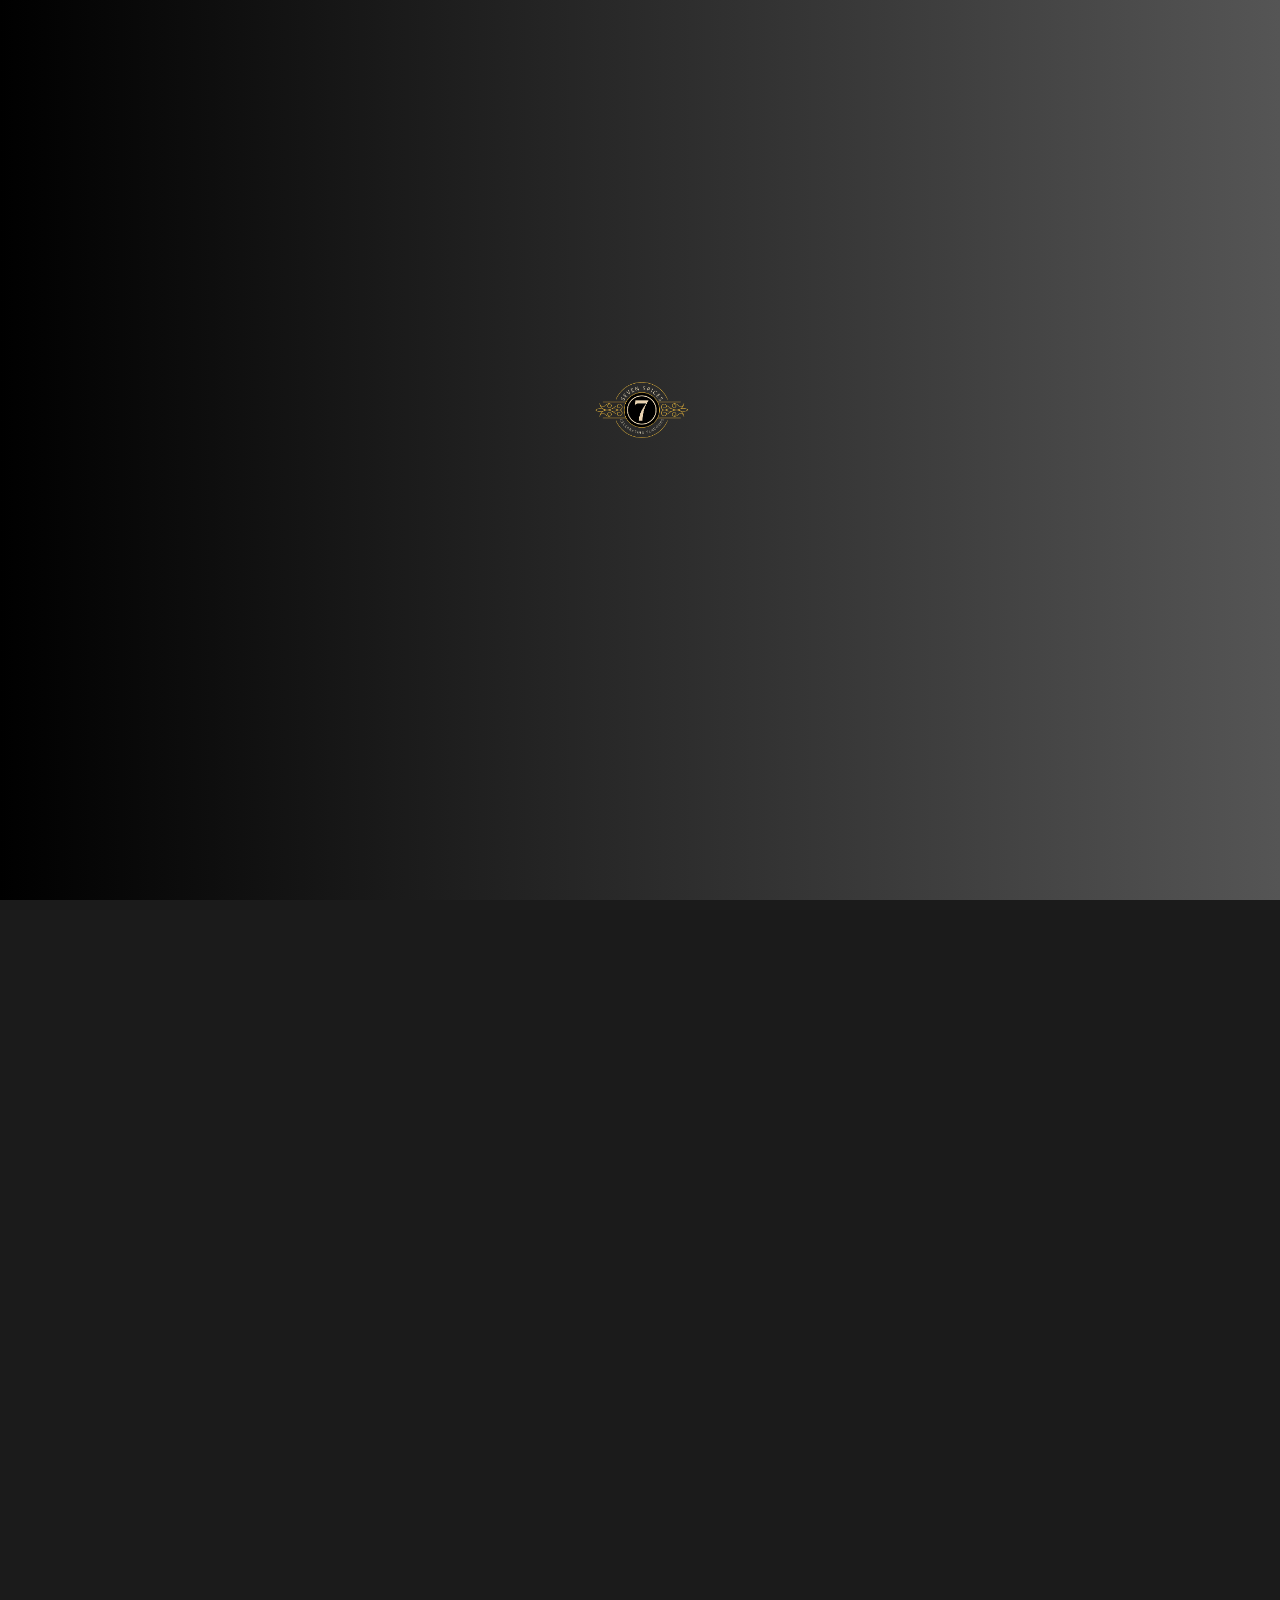
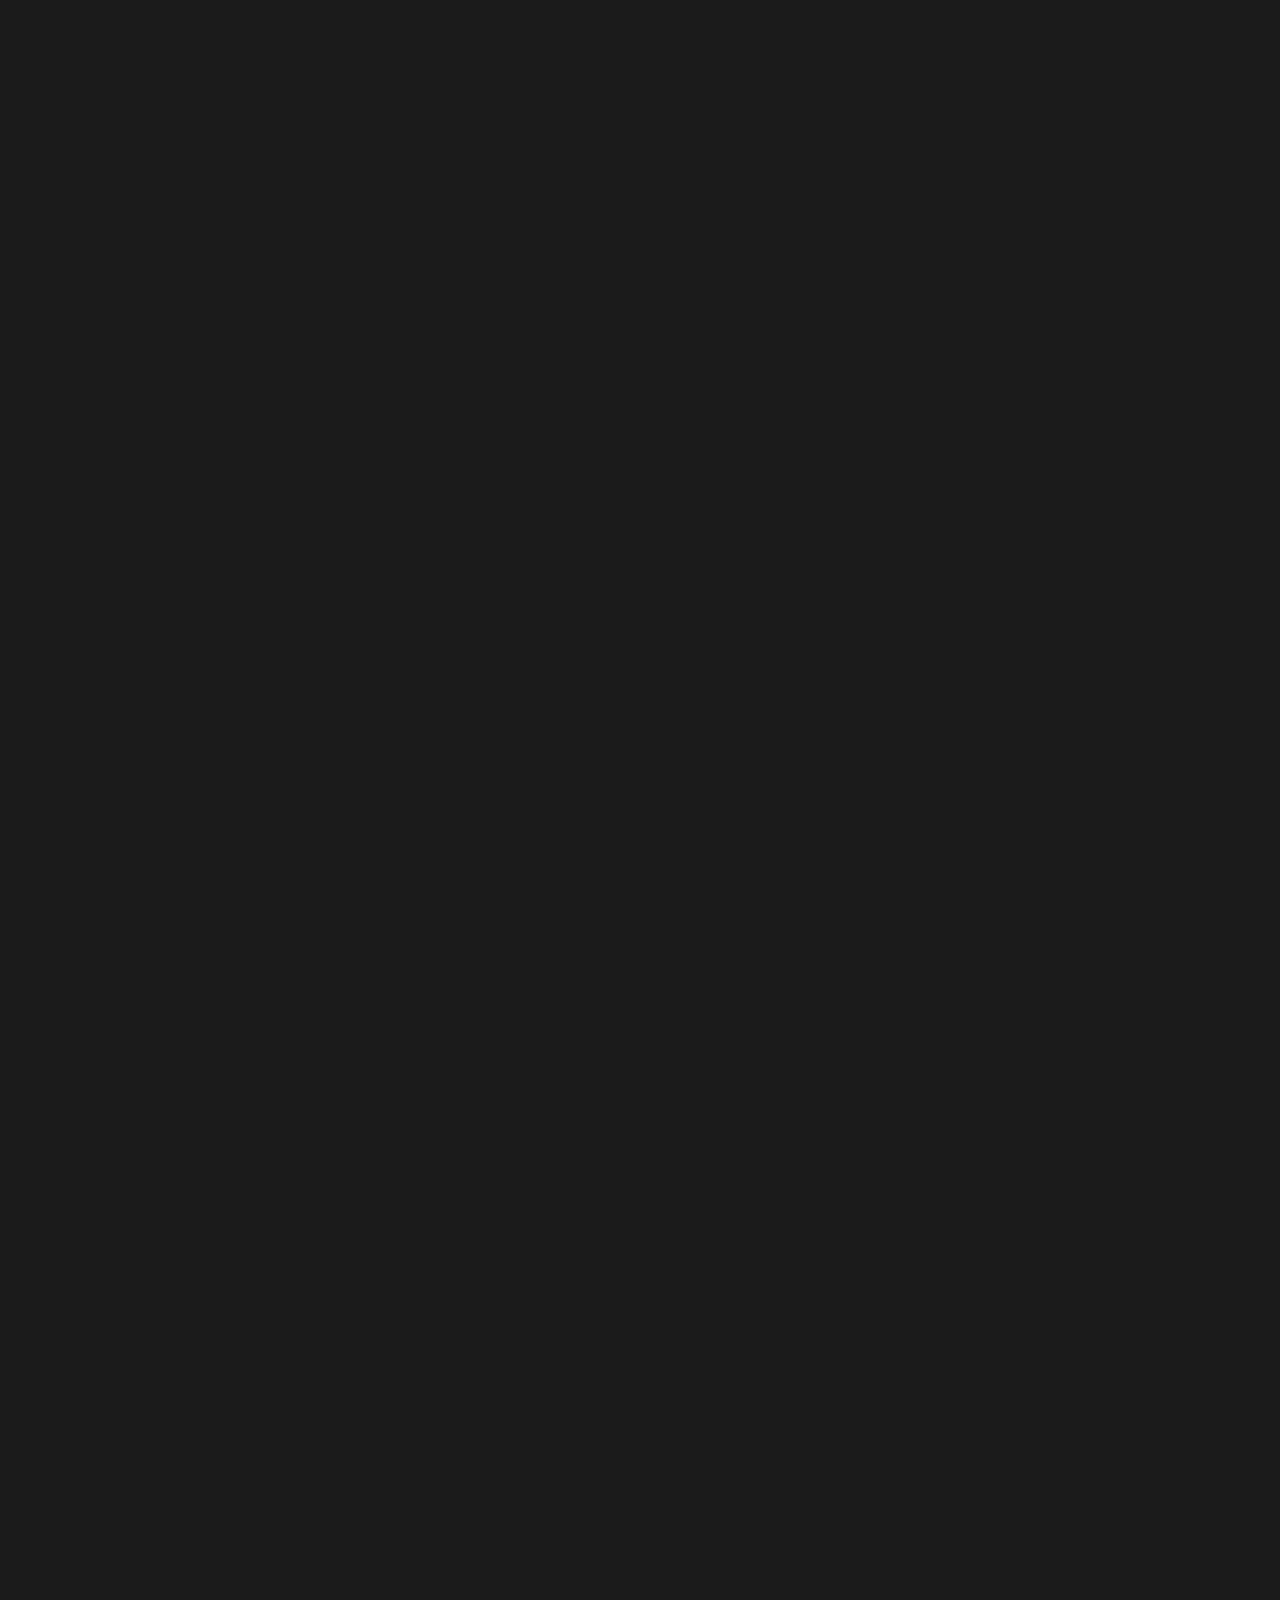
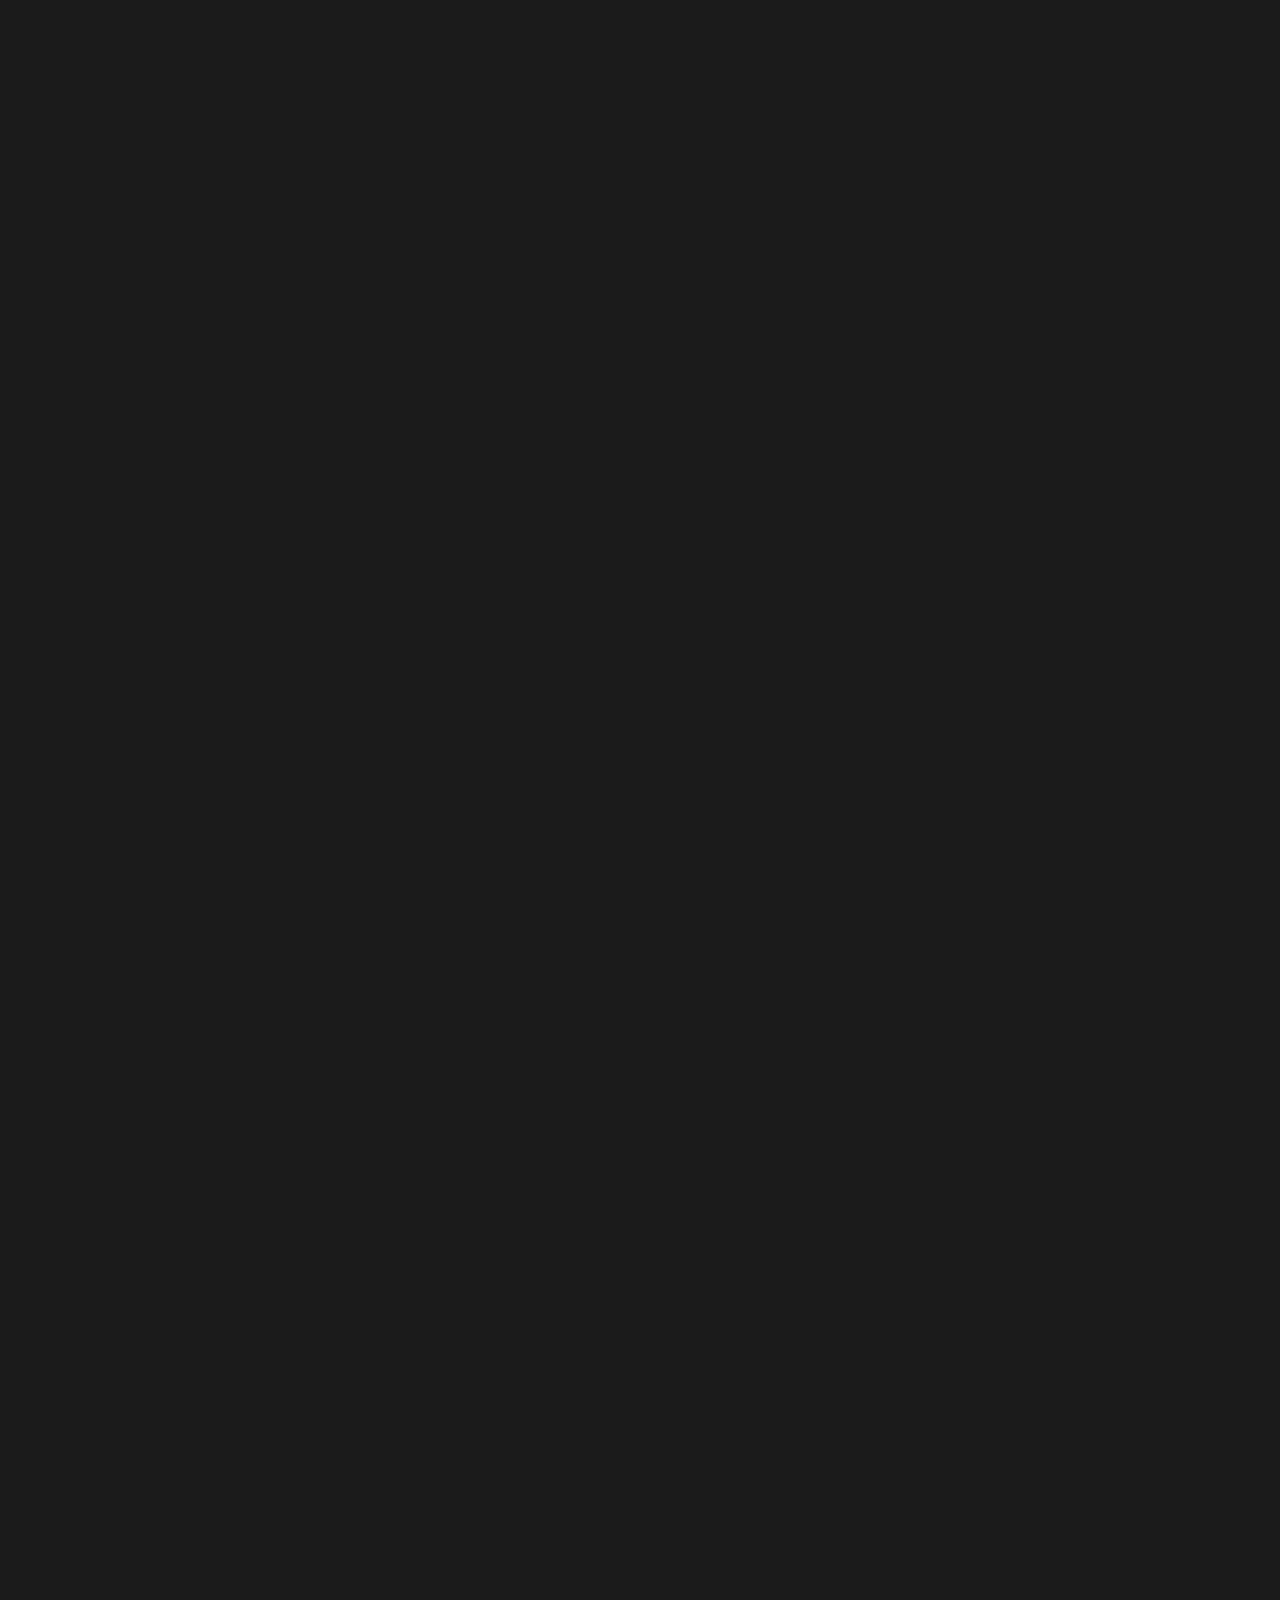
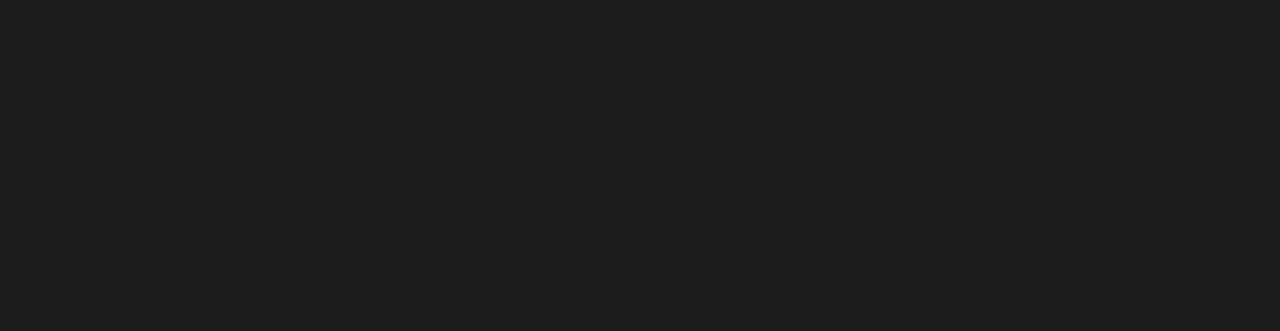
==== 7/index.html @ 9b283349 "php file added" ====
<!DOCTYPE html>
<html lang="en">



<head>
    <!-- Meta -->
    <meta charset="utf-8">
    <meta http-equiv="X-UA-Compatible" content="IE=edge">
    <meta name="viewport" content="width=device-width, initial-scale=1, maximum-scale=1">
    <meta name="keywords" content="seven spices restaurant kazhakootam, seven spices kazhakootam, kazhakootam restaurants,Catering  Services,Catering  Services in Thiruvananthapuram,Catering  Services in Kazhakkoottam, Canteen Services, Canteen Services in Thiruvananthapuram, Canteen Services in kazhakootam, Mess Services , Mess Services in Thiruvananthapuram, mess Services in kazhakootam restaurants in kazhakootam, seven spices indian restaurant, seven spices cuisine, seven spices menu, seven spices restaurant reviews, seven spices kazhakootam menu, seven spices kerala cuisine, seven spices restaurant location, seven spices restaurant timings, seven spices restaurant food, seven spices restaurant dishes, seven spices restaurant food quality, seven spices restaurant ambiance, seven spices restaurant service, seven spices restaurant pricing, seven spices restaurant customer reviews">
    <meta name="description" content="Experience the flavors of India at Seven Spices Restaurant in Kazhakootam. Savor authentic dishes made with the finest spices and ingredients. Our menu offers a delightful culinary journey through the diverse regional cuisines of India. Book your table now for an unforgettable dining experience.">
    <meta name="author" content="">

    <!-- Title  -->
    <title>Seven Spices Restaurants </title>

 <!-- Favicon -->
 <link rel="shortcut icon" href="assets/img/fav.png" title="Favicon" sizes="16x16">

 <!-- bootstrap 5 -->
 <link rel="stylesheet" href="./common/assets/css/lib/bootstrap.min.css">

 <!-- bootstrap 5 rtl -->
 <!-- <link rel="stylesheet" href="../common/assets/css/lib/bootstrap.rtl.min.css"> -->

 <!-- font family -->
 <link href="https://fonts.googleapis.com/css2?family=Josefin+Sans:ital,wght@0,100..700;1,100..700&amp;display=swap" rel="stylesheet">
 <link href="https://fonts.googleapis.com/css2?family=Oswald:wght@200..700&amp;display=swap" rel="stylesheet">
 
 <!-- fontawesome icons  -->
 <link rel="stylesheet" href="./common/assets/css/lib/all.css">
 <!-- animate css  -->
 <link rel="stylesheet" href="./common/assets/css/lib/animate.css">
 <!-- fancybox popup  -->
 <link rel="stylesheet" href="./common/assets/css/lib/jquery.fancybox.css">
 <!-- lity popup  -->
 <link rel="stylesheet" href="./common/assets/css/lib/lity.css">
 <!-- swiper slider  -->
 <link rel="stylesheet" href="./common/assets/css/lib/swiper8.min.css">

 <!-- common style -->
 <link rel="stylesheet" href="./common/assets/css/common_style.css">
 <!-- home style -->
 <!-- home style -->
 <link rel="stylesheet" href="./assets/css/home_1_style.css">
 <link rel="stylesheet" href="./assets/css/home_2_style.css">
 <link rel="stylesheet" href="./assets/css/inner_pages.css">
 <link rel="stylesheet" href="https://cdnjs.cloudflare.com/ajax/libs/font-awesome/6.5.2/css/all.min.css">
 

    <script>
        window.ga = window.ga || function() {
          (ga.q = ga.q || []).push(arguments)
        };
        ga.l = +new Date;
        ga('create', 'UA-105392568-1', 'auto');
        ga('send', 'pageview');
    </script>

</head>

<body class="home-st1 ">

    <canvas class="banner_canvas" id="canvas_banner"></canvas>

    <!-- ====== Start Loading ====== -->

    <div class="loader-wrap">
        <svg viewBox="0 0 1000 1000" preserveAspectRatio="none" width="100%" height="100%">
            <defs>
              <linearGradient id="path-gradient" x1="0%" y1="0%" x2="100%" y2="0%">
                <stop offset="0%" style="stop-color: #000" />
                <stop offset="100%" style="stop-color: #555" />
              </linearGradient>
            </defs>
            <path id="svg" d="M0,1005S175,995,500,995s500,5,500,5V0H0Z" fill="url(#path-gradient)"></path>
        </svg>

        <div class="loader-wrap-heading">
            <div class="load-logo cont mb-50">
                <img src="assets/img/7logo.png" alt="" class="">
            </div>
            <div class="load-text">
                <span>S</span>
                <span>E</span>
                <span>V</span>
                <span>E</span>
                <span>N</span>
                <span>
                    <span>S</span>
                    <span>P</span>
                    <span>I</span>
                    <span>C</span>
                    <span>E</span>
                    <span>S</span>
                </span>
               
            </div>
        </div>
    </div>


    <!--  Start fixed menu  -->
    <div class="fixed-menu">
        <div class="food-slider">
            <div class="swiper-wrapper">
                <div class="swiper-slide">
                    <a href="https://uithemez.com/i/restfolio/inner-pages/portfolio_single.html" class="dish-card">
                        <div class="img">
                            <img src="assets/img/menu_dishes/1.png" alt="">
                        </div>
                    </a>
                </div>
                <div class="swiper-slide">
                    <a href="https://uithemez.com/i/restfolio/inner-pages/portfolio_single.html" class="dish-card">
                        <div class="img">
                            <img src="assets/img/menu_dishes/5.png" alt="">
                        </div>
                    </a>
                </div>
                <div class="swiper-slide">
                    <a href="https://uithemez.com/i/restfolio/inner-pages/portfolio_single.html" class="dish-card">
                        <div class="img">
                            <img src="assets/img/menu_dishes/3.png" alt="">
                        </div>
                    </a>
                </div>
                <div class="swiper-slide">
                    <a href="https://uithemez.com/i/restfolio/inner-pages/portfolio_single.html" class="dish-card">
                        <div class="img">
                            <img src="assets/img/menu_dishes/4.png" alt="">
                        </div>
                    </a>
                </div>
                <div class="swiper-slide">
                    <a href="https://uithemez.com/i/restfolio/inner-pages/portfolio_single.html" class="dish-card">
                        <div class="img">
                            <img src="assets/img/menu_dishes/2.png" alt="">
                        </div>
                    </a>
                </div>
            </div>
        </div>
        <div class="food-text-slider">
            <div class="swiper-wrapper">
                <div class="swiper-slide">
                    <div class="text-card">
                        <h2> coffee </h2>
                    </div>
                </div>
                <div class="swiper-slide">
                    <div class="text-card">
                        <h2> Pepsi </h2>
                    </div>
                </div>
                <div class="swiper-slide">
                    <div class="text-card">
                        <h2> coffee </h2>
                    </div>
                </div>
                <div class="swiper-slide">
                    <div class="text-card">
                        <h2> coffee </h2>
                    </div>
                </div>
                <div class="swiper-slide">
                    <div class="text-card">
                        <h2> coffee </h2>
                    </div>
                </div>
            </div>
        </div>
        <div class="swiper-button-prev"></div>
        <div class="swiper-button-next"></div>
        <div class="circle"></div>
        <span class="clss"><i class="fas fa-times-circle"></i></span>
    </div>
    <!--  End fixed menu  -->


    <div id="scrollsmoother-container">


        <!--  Start navbar  -->
        <div class="tc-topNav-st2">
            <div class="container-fluid">
                <div class="row align-items-center">
                    <div class="col-lg-6">
                        <p class="welcome"> Welcome to our Seven Spices restaurant </p>
                    </div>
                    <div class="col-lg-6">
                        <div class="social-side justify-content-lg-end">
                            <div class="social-links text-center text-lg-end">
                                <a target="_blank" href="https://www.facebook.com/people/Seven-Spices/61556291807934/"> <i class="fab fa-facebook-f"></i> </a>
                             
                                <a target="_blank" href="https://www.instagram.com/7.spicesrestaurant/"> <i class="fab fa-instagram"></i> </a>
                               
                            </div>
                            <a href="#" class="butn bg-light2 cr-dark1 rounded-pill size-1 hover-bg-brown1 ms-4 pt-12 pb-12"> <span> Book a Table + </span> </a>
                        </div>
                    </div>
                </div>
            </div>
        </div>
        <!-- ------------- -->
        <nav class="navbar navbar-expand-lg navbar-dark tc-navbar-st2">
            <div class="container-fluid">
                <button class="navbar-toggler" type="button" data-bs-toggle="collapse" data-bs-target="#navbarSupportedContent"
                    aria-controls="navbarSupportedContent" aria-expanded="false" aria-label="Toggle navigation">
                    <span class="navbar-toggler-icon"></span>
                </button>
                <div class="collapse navbar-collapse" id="navbarSupportedContent">
                    <ul class="navbar-nav me-auto sub-font">
                        <li class="nav-item dropdown">
                            <a class="nav-link " href="index.html">
                                Homes
                            </a>
        
                        </li>
                        <li class="nav-item dropdown">
                            <a class="nav-link " href="about.html" >
                               About
                            </a>
                          
                        </li>
                        <li class="nav-item">
                            <a class="nav-link" href="menu.html">Menu Card</a>
                        </li>
                      
                    </ul>
                </div>
                <div class="nav-icons">
                    <div class="menu-item">
                        <a class="nav-link side_menu_btn" href="contact.html"> Contact</a>
                    </div>
                </div>
            </div>
            <a href="#" class="float-logo">
                <img src="assets/img/7logo.png" alt="" class="logo">
                <img src="assets/img/logo_shap.png" alt="" class="bg">
            </a>
        </nav>
        <!--  End navbar  -->

        
        <!--  Start header  -->
        <header class="tc-header-st2">
            <div class="header-slider">
                <div class="swiper-wrapper">
                    <div class="swiper-slide">
                        <div class="slider-card">
                            <div class="img">
                                <img src="assets/img/Slider1.jpg" alt="" class="img-cover">
                            </div>
                            <div class="content-float">
                                <div class="container">
                                    <div class="info col-lg-8 mx-auto" data-swiper-parallax="-2000">
                                        <div class="hero-logo">
                                            <img src="assets/img/7logo.png" alt="">
                                        </div>
                                        <div class="text text-white my-5 fsz-20 px-lg-5 mx-lg-5"> “Feast with Friends: Our Tables Are Set, Your Story Begins”</div>
                                        <div class="btns">
                                            <a href="#" class="butn bg-brown1 text-white rounded-pill size-1 hover-bg-dark1 mx-2"> <span> About Us + </span> </a>
                                            <a href="#" class="butn bg-dark1 text-white rounded-pill size-1 hover-bg-brown1 mx-2"> <span> Contact Us + </span> </a>
                                        </div>
                                    </div>
                                </div>
                            </div>
                        </div>
                    </div>
                    <div class="swiper-slide">
                        <div class="slider-card">
                            <div class="img">
                                <img src="assets/img/Slider2.jpg" alt="" class="img-cover">
                            </div>
                            <div class="content-float">
                                <div class="container">
                                    <div class="info col-lg-8 mx-auto" data-swiper-parallax="-2000">
                                        <div class="hero-logo">
                                            <img src="assets/img/7logo.png" alt="">
                                        </div>
                                        <div class="text text-white my-5 fsz-20 px-lg-5 mx-lg-5"> Discover Culinary Delights: Our Irresistible Menu Awaits!</div>
                                        <div class="btns">
                                            <a href="#" class="butn bg-brown1 text-white rounded-pill size-1 hover-bg-dark1 mx-2"> <span> About Us + </span> </a>
                                            <a href="#" class="butn bg-dark1 text-white rounded-pill size-1 hover-bg-brown1 mx-2"> <span> Contact Us + </span> </a>
                                        </div>
                                    </div>
                                </div>
                            </div>
                        </div>
                    </div>
                </div>
                <div class="swiper-button-next"></div>
                <div class="swiper-button-prev"></div>
            </div>
        </header>
        <!--  End header  -->


        <!--Contents-->
        <main>

            <!--  Start services  -->
            <section class="tc-services-st2">
                <div class="container">
                    <div class="title text-center col-lg-7 mx-auto mb-50 wow fadeInUp slow" data-wow-delay="0.2s">
                        <h2 class="fsz-50 mb-20"> Our Services </h2>
                        <div class="icon icon-50 mx-auto">
                            <img src="assets/img/7spices_product/food_icon.png" alt="" class="img-contain">
                        </div>
                    </div>
                    <div class="services-slider wow fadeInUp slow" data-wow-delay="0.4s">
                        <div class="swiper-wrapper">
                            <div class="swiper-slide">
                                <a href="#" class="service-card">
                                    <h6 class="fsz-15 lh-5 pe-lg-5"> Hot & Sour Veg Soups </h6>
                                    <div class="img">
                                        <img src="assets/img/7spices_product/soups.jpg" alt="soups" class="img-cover">
                                    </div>
                                    <div class="more-wrapper">
                                        <span class="fsz-16"> Read More + </span>
                                        <div class="icon icon-50">
                                            <img src="assets/img/icons/sr1.svg" alt="">
                                        </div>
                                    </div>
                                </a>
                            </div>
                            <div class="swiper-slide">
                                <a href="#" class="service-card">
                                    <h6 class="fsz-15 lh-5 pe-lg-5"> Italian Chopped Salad</h6>
                                    <div class="img">
                                        <img src="assets/img/7spices_product/saldas.jpg" alt="" class="img-cover">
                                    </div>
                                    <div class="more-wrapper">
                                        <span class="fsz-16"> Read More + </span>
                                        <div class="icon icon-50">
                                            <img src="assets/img/icons/sr4.svg" alt="">
                                        </div>
                                    </div>
                                </a>
                            </div>
                            <div class="swiper-slide">
                                <a href="#" class="service-card">
                                    <h6 class="fsz-15 lh-5 pe-lg-5">Vegetable samosa & Non samosa</h6>
                                    <div class="img">
                                        <img src="assets/img/7spices_product/sam.jpg" alt="samosa" class="img-cover">
                                    </div>
                                    <div class="more-wrapper">
                                        <span class="fsz-16"> Read More + </span>
                                        <div class="icon icon-50">
                                            <img src="assets/img/icons/icon/samosa.png" alt="">
                                        </div>
                                    </div>
                                </a>
                            </div>
                            <div class="swiper-slide">
                                <a href="#" class="service-card">
                                    <h6 class="fsz-15 lh-5 pe-lg-5">french fries,chicken lollipop </h6>
                                    <div class="img">
                                        <img src="assets/img/7spices_product/lolipop.jpg" alt="" class="img-cover">
                                    </div>
                                    <div class="more-wrapper">
                                        <span class="fsz-16"> Read More + </span>
                                        <div class="icon icon-50">
                                            <img src="assets/img/icons/icon/chicken-leg.png" alt="">
                                        </div>
                                    </div>
                                </a>
                            </div>
                            <div class="swiper-slide">
                                <a href="#" class="service-card">
                                    <h6 class="fsz-15 lh-5 pe-lg-5"> Breads poratta </h6>
                                    <div class="img">
                                        <img src="assets/img/7spices_product/protta.jpg" alt="" class="img-cover">
                                    </div>
                                    <div class="more-wrapper">
                                        <span class="fsz-16"> Read More + </span>
                                        <div class="icon icon-50">
                                            <img src="assets/img/icons/icon/flat-bread.png" alt="">
                                        </div>
                                    </div>
                                </a>
                            </div>
                            <div class="swiper-slide">
                                <a href="#" class="service-card">
                                    <h6 class="fsz-15 lh-5 pe-lg-5"> Dosa  </h6>
                                    <div class="img">
                                        <img src="assets/img/7spices_product/dosa.jpg" alt="Dosa" class="img-cover">
                                    </div>
                                    <div class="more-wrapper">
                                        <span class="fsz-16"> Read More + </span>
                                        <div class="icon icon-50">
                                            <img src="assets/img/icons/icon/masala-dosa.png" alt="">
                                        </div>
                                    </div>
                                </a>
                            </div>
                            <div class="swiper-slide">
                                <a href="#" class="service-card">
                                    <h6 class="fsz-15 lh-5 pe-lg-5"> Meals, Chicken Briyani </h6>
                                    <div class="img">
                                        <img src="assets/img/7spices_product/briyani.jpg" alt="" class="img-cover">
                                    </div>
                                    <div class="more-wrapper">
                                        <span class="fsz-16"> Read More + </span>
                                        <div class="icon icon-50">
                                            <img src="assets/img/icons/icon/rice.png" alt="">
                                        </div>
                                    </div>
                                </a>
                            </div>
                            <div class="swiper-slide">
                                <a href="#" class="service-card">
                                    <h6 class="fsz-15 lh-5 pe-lg-5">Singapore Fried Rice </h6>
                                    <div class="img">
                                        <img src="assets/img/7spices_product/frenchfrieds.jpg" alt="" class="img-cover">
                                    </div>
                                    <div class="more-wrapper">
                                        <span class="fsz-16"> Read More + </span>
                                        <div class="icon icon-50">
                                            <img src="assets/img/icons/icon/french-fries.png" alt="">
                                        </div>
                                    </div>
                                </a>
                            </div>
                            <div class="swiper-slide">
                                <a href="#" class="service-card">
                                    <h6 class="fsz-15 lh-5 pe-lg-5"> Egg Curry </h6>
                                    <div class="img">
                                        <img src="assets/img/7spices_product/egg.jpg" alt="Egg Curry" class="img-cover">
                                    </div>
                                    <div class="more-wrapper">
                                        <span class="fsz-16"> Read More + </span>
                                        <div class="icon icon-50">
                                            <img src="assets/img/icons/icon/egg.png" alt="">
                                        </div>
                                    </div>
                                </a>
                            </div>
                          
                            <div class="swiper-slide">
                                <a href="#" class="service-card">
                                    <h6 class="fsz-15 lh-5 pe-lg-5"> Fried Rice </h6>
                                    <div class="img">
                                        <img src="assets/img/7spices_product/friedrice.jpg" alt=" Fried Rice " class="img-cover">
                                    </div>
                                    <div class="more-wrapper">
                                        <span class="fsz-16"> Read More + </span>
                                        <div class="icon icon-50">
                                            <img src="assets/img/icons/icon/minced-meat.png" alt="">
                                        </div>
                                    </div>
                                </a>
                            </div>
                            <div class="swiper-slide">
                                <a href="#" class="service-card">
                                    <h6 class="fsz-15 lh-5 pe-lg-5"> Juice </h6>
                                    <div class="img">
                                        <img src="assets/img/7spices_product/juice.jpg" alt="Juice" class="img-cover">
                                    </div>
                                    <div class="more-wrapper">
                                        <span class="fsz-16"> Read More + </span>
                                        <div class="icon icon-50">
                                            <img src="assets/img/icons/icon/orange-juice.png" alt="">
                                        </div>
                                    </div>
                                </a>
                            </div>
                           
                            <div class="swiper-slide">
                                <a href="#" class="service-card">
                                    <h6 class="fsz-15 lh-5 pe-lg-5"> Meals </h6>
                                    <div class="img">
                                        <img src="assets/img/7spices_product/melas.jpg" alt="Meals" class="img-cover">
                                    </div>
                                    <div class="more-wrapper">
                                        <span class="fsz-16"> Read More + </span>
                                        <div class="icon icon-50">
                                            <img src="assets/img/icons/icon/meals.png" alt="">
                                        </div>
                                    </div>
                                </a>
                            </div>
                            <div class="swiper-slide">
                                <a href="#" class="service-card">
                                    <h6 class="fsz-15 lh-5 pe-lg-5"> noodles </h6>
                                    <div class="img">
                                        <img src="assets/img/7spices_product/noodles.jpg" alt="noodles" class="img-cover">
                                    </div>
                                    <div class="more-wrapper">
                                        <span class="fsz-16"> Read More + </span>
                                        <div class="icon icon-50">
                                            <img src="assets/img/icons/icon/noodles.png" alt="">
                                        </div>
                                    </div>
                                </a>
                            </div>
                          
                           
                            
                        </div>
                        <div class="slider-controls df-center">
                            <div class="swiper-prev"> <i class="fal fa fa-long-arrow-left"></i> </div>
                            <div class="swiper-pagination swiper-pagination-light"></div>
                            <div class="swiper-next"> <i class="fal fa fa-long-arrow-right"></i> </div>
                        </div>
                    </div>
                </div>
                <img src="assets/img/vec2.svg" alt="" class="vec2">
            </section>
            <!--  End services  -->


            <!--  Start clients  -->
            <section class="tc-clients-st2">
                <div class="title wow fadeIn slow" data-wow-delay="0.2s"> 
                    <span class="txt">Our Special Menus </span>
                </div>
              
                <div class="lines"><span></span><span></span><span></span><span></span></div>
            </section>
            <!--  End clients  -->


            <!--  Start menus  -->
            <section class="tc-menus-st2">
                <div class="container">
                    <div class="title text-center col-lg-6 mx-auto mb-50 wow fadeInUp slow" data-wow-delay="0.2s">
                        <div class="icon icon-50 mx-auto">
                            <img src="assets/img/icons/icon/orange-juice.png" alt="" class="img-contain">
                        </div>
                        <h2 class="fsz-50 mt-15">  </h2>
                        <div class="text fsz-16 mt-20"> Proin at lorem justo. Sed maximus risus hendrerit ipsum sodales, vel consequat dui ultrices. Vestibulum ante ipsum primis in faucibus orci luctus. </div>
                    </div>
                    <ul class="nav nav-pills wow fadeInUp slow" data-wow-delay="0.2s" id="pills-tab" role="tablist">
                        <!-- <li class="nav-item" role="presentation">
                            <button class="nav-link active" id="pills-tab1-tab" data-bs-toggle="pill" data-bs-target="#pills-tab">All</button>
                        </li> -->
                        <li class="nav-item" role="presentation">
                            <button class="nav-link" id="pills-tab2-tab" data-bs-toggle="pill" data-bs-target="#pills-tab1">BREAK FAST</button>
                        </li>
                        <li class="nav-item" role="presentation">
                            <button class="nav-link" id="pills-tab3-tab" data-bs-toggle="pill" data-bs-target="#pills-tab2">LUNCH</button>
                        </li>
                        <li class="nav-item" role="presentation">
                            <button class="nav-link" id="pills-tab4-tab" data-bs-toggle="pill" data-bs-target="#pills-tab3"> CHINESS</button>
                        </li>
                        <li class="nav-item" role="presentation">
                            <button class="nav-link" id="pills-tab5-tab" data-bs-toggle="pill" data-bs-target="#pills-tab4">JUICE</button>
                      </li>
                    </ul>
                    <div class="tab-content wow fadeInUp slow" data-wow-delay="0.2s" id="pills-tabContent">
                        
                        <div class="tab-pane fade show active" id="pills-tab4">
                            <div class="menu-list">
                                <a href="#" class="list-item">
                                    <div class="row align-items-center">
                                        <div class="col-lg-1 mb-auto">
                                            <span class="num sub-font"> 01. </span>
                                        </div>
                                        <div class="col-lg-4">
                                            <div class="main-inf">
                                                <div class="img">
                                                    <img src="assets/img/7spices_product/product/juice/fresh lime.jpg" alt="fresh lime" class="img-cover">
                                                </div>
                                                <div class="inf">
                                                    <h6 class="fsz-20 mb-15"> FRESH LIME  </h6>
                                                   
                                                </div>
                                            </div>
                                        </div>
                                        <div class="col-lg-5">
                                            <div class="cont text-lg-center">
                                                <!-- <p class="fsz-16"> Streamed milk, Water, Dark coffee and Cholate </p> -->
                                            </div>
                                        </div>
                                        <div class="col-lg-2">
                                            <div class="price">
                                                <div class="new-price fsz-24 text-white"> $20.00 </div>
                                                <div class="old-price fsz-16 text-decoration-line-through"> $30.00 </div>
                                            </div>
                                        </div>
                                    </div>
                                    <img src="assets/img/7spices_product/product/juice/fresh lime.jpg" alt="" class="float-img">
                                </a>
                                <a href="#" class="list-item">
                                    <div class="row align-items-center">
                                        <div class="col-lg-1 mb-auto">
                                            <span class="num sub-font"> 02. </span>
                                        </div>
                                        <div class="col-lg-4">
                                            <div class="main-inf">
                                                <div class="img">
                                                    <img src="assets/img/7spices_product/product/juice/grape.jpg" alt="" class="img-cover">
                                                </div>
                                                <div class="inf">
                                                    <h6 class="fsz-20 mb-15"> GRAPE </h6>
                                                    <!-- <p class="fsz-16"> Lorem ipsum dolor sit amet, exand to consectetur </p> -->
                                                </div>
                                            </div>
                                        </div>
                                        <div class="col-lg-5">
                                            <div class="cont text-lg-center">
                                                <!-- <p class="fsz-16"> espresso with chilled milk, simple syrup, and ice cubes </p> -->
                                            </div>
                                        </div>
                                        <div class="col-lg-2">
                                            <div class="price">
                                                <div class="new-price fsz-24 text-white"> $60.00 </div>
                                                <div class="old-price fsz-16 text-decoration-line-through"> $60.00 </div>
                                            </div>
                                        </div>
                                    </div>
                                    <img src="assets/img/7spices_product/product/juice/watermelon.jpg" alt="" class="float-img">
                                </a>
                                <a href="#" class="list-item">
                                    <div class="row align-items-center">
                                        <div class="col-lg-1 mb-auto">
                                            <span class="num sub-font"> 03. </span>
                                        </div>
                                        <div class="col-lg-4">
                                            <div class="main-inf">
                                                <div class="img">
                                                    <img src="assets/img/7spices_product/product/juice/watermelon.jpg" alt="" class="img-cover">
                                                </div>
                                                <div class="inf">
                                                    <h6 class="fsz-20 mb-15"> WATERMELON </h6>
                                                    
                                                </div>
                                            </div>
                                        </div>
                                        <div class="col-lg-5">
                                            <div class="cont text-lg-center">
                                               
                                            </div>
                                        </div>
                                        <div class="col-lg-2">
                                            <div class="price">
                                                <div class="new-price fsz-24 text-white"> $40.00 </div>
                                                <div class="old-price fsz-16 text-decoration-line-through"> $45.00 </div>
                                                <div class="discount"> 20% Off </div>
                                            </div>
                                        </div>
                                    </div>
                                    <img src="assets/img/7spices_product/product/juice/watermelon.jpg" alt="" class="float-img">
                                </a>
                                <a href="#" class="list-item">
                                    <div class="row align-items-center">
                                        <div class="col-lg-1 mb-auto">
                                            <span class="num sub-font"> 04. </span>
                                        </div>
                                        <div class="col-lg-4">
                                            <div class="main-inf">
                                                <div class="img">
                                                    <img src="assets/img/7spices_product/product/juice/orange.jpg" alt="" class="img-cover">
                                                </div>
                                                <div class="inf">
                                                    <h6 class="fsz-20 mb-15"> ORANGE </h6>
                                                   
                                                </div>
                                            </div>
                                        </div>
                                        <div class="col-lg-5">
                                            <div class="cont text-lg-center">
                                            
                                            </div>
                                        </div>
                                        <div class="col-lg-2">
                                            <div class="price">
                                                <div class="new-price fsz-24 text-white"> $60.00 </div>
                                                <div class="old-price fsz-16 text-decoration-line-through"> $60.00 </div>
                                                <div class="discount bg-brown1"> Special </div>
                                            </div>
                                        </div>
                                    </div>
                                    <img src="assets/img/7spices_product/product/juice/orange.jpg" alt="" class="float-img">
                                </a>
                                <a href="#" class="list-item">
                                    <div class="row align-items-center">
                                        <div class="col-lg-1 mb-auto">
                                            <span class="num sub-font"> 05. </span>
                                        </div>
                                        <div class="col-lg-4">
                                            <div class="main-inf">
                                                <div class="img">
                                                    <img src="assets/img/7spices_product/product/juice/pineapple.jpg" alt="" class="img-cover">
                                                </div>
                                                <div class="inf">
                                                    <h6 class="fsz-20 mb-15">PINEAPPLE </h6>
                                                  
                                                </div>
                                            </div>
                                        </div>
                                        <div class="col-lg-5">
                                            <div class="cont text-lg-center">
                                       
                                            </div>
                                        </div>
                                        <div class="col-lg-2">
                                            <div class="price">
                                                <div class="new-price fsz-24 text-white"> $5.00 </div>
                                                <div class="old-price fsz-16 text-decoration-line-through"> $8.00 </div>
                                            </div>
                                        </div>
                                    </div>
                                    <img src="assets/img/7spices_product/product/juice/pineapple.jpg" alt="" class="float-img">
                                </a>
                            </div>
                            <div class="text-center mt-50">
                                <a href="#" class="butn bg-brown1 text-white rounded-pill size-1 hover-bg-dark1 mx-2"> <span> View all + </span> </a>
                            </div>
                        </div>
                        <div class="tab-pane fade" id="pills-tab1">
                            <div class="menu-list">
                                <a href="#" class="list-item">
                                    <div class="row align-items-center">
                                        <div class="col-lg-1 mb-auto">
                                            <span class="num sub-font"> 01. </span>
                                        </div>
                                        <div class="col-lg-4">
                                            <div class="main-inf">
                                                <div class="img">
                                                    <img src="assets/img/7spices_product/product/breakfast/dosa.jpg" alt="" class="img-cover">
                                                </div>
                                                <div class="inf">
                                                    <h6 class="fsz-20 mb-15">MASALA DOSA VADA </h6>
                                                   
                                                </div>
                                            </div>
                                        </div>
                                        <div class="col-lg-5">
                                            <div class="cont text-lg-center">
                                             
                                            </div>
                                        </div>
                                        <div class="col-lg-2">
                                            <div class="price">
                                                <div class="new-price fsz-24 text-white"> $70.00 </div>
                                                <div class="old-price fsz-16 text-decoration-line-through"> $70.00 </div>
                                            </div>
                                        </div>
                                    </div>
                                    <img src="assets/img/7spices_product/product/breakfast/dosa.jpg" alt="" class="float-img">
                                </a>
                                <a href="#" class="list-item">
                                    <div class="row align-items-center">
                                        <div class="col-lg-1 mb-auto">
                                            <span class="num sub-font"> 02. </span>
                                        </div>
                                        <div class="col-lg-4">
                                            <div class="main-inf">
                                                <div class="img">
                                                    <img src="assets/img/7spices_product/product/breakfast/puttu.jpg" alt="" class="img-cover">
                                                </div>
                                                <div class="inf">
                                                    <h6 class="fsz-20 mb-15"> PUTTU  </h6>
                                                   
                                                </div>
                                            </div>
                                        </div>
                                        <div class="col-lg-5">
                                            <div class="cont text-lg-center">
                                              
                                            </div>
                                        </div>
                                        <div class="col-lg-2">
                                            <div class="price">
                                                <div class="new-price fsz-24 text-white"> $2.00 </div>
                                                <div class="old-price fsz-16 text-decoration-line-through"> $4.00 </div>
                                            </div>
                                        </div>
                                    </div>
                                    <img src="assets/img/7spices_product/product/breakfast/puttu.jpg" alt="" class="float-img">
                                </a>
                                <a href="#" class="list-item">
                                    <div class="row align-items-center">
                                        <div class="col-lg-1 mb-auto">
                                            <span class="num sub-font"> 03. </span>
                                        </div>
                                        <div class="col-lg-4">
                                            <div class="main-inf">
                                                <div class="img">
                                                    <img src="assets/img/7spices_product/product/breakfast/idlly.jpg" alt="" class="img-cover">
                                                </div>
                                                <div class="inf">
                                                    <h6 class="fsz-20 mb-15"> IDLLY +VADA </h6>
                                                    
                                                </div>
                                            </div>
                                        </div>
                                        <div class="col-lg-5">
                                            <div class="cont text-lg-center">
                                              
                                            </div>
                                        </div>
                                        <div class="col-lg-2">
                                            <div class="price">
                                                <div class="new-price fsz-24 text-white"> $3.00 </div>
                                                <div class="old-price fsz-16 text-decoration-line-through"> $5.00 </div>
                                                <div class="discount"> 20% Off </div>
                                            </div>
                                        </div>
                                    </div>
                                    <img src="assets/img/7spices_product/product/breakfast/idlly.jpg" alt="" class="float-img">
                                </a>
                                <a href="#" class="list-item">
                                    <div class="row align-items-center">
                                        <div class="col-lg-1 mb-auto">
                                            <span class="num sub-font"> 04. </span>
                                        </div>
                                        <div class="col-lg-4">
                                            <div class="main-inf">
                                                <div class="img">
                                                    <img src="assets/img/7spices_product/product/breakfast/iddyapam.jpg" alt="" class="img-cover">
                                                </div>
                                                <div class="inf">
                                                    <h6 class="fsz-20 mb-15"> IDIYAPPAM </h6>
                                                  
                                                </div>
                                            </div>
                                        </div>
                                        <div class="col-lg-5">
                                            <div class="cont text-lg-center">
                                               
                                            </div>
                                        </div>
                                        <div class="col-lg-2">
                                            <div class="price">
                                                <div class="new-price fsz-24 text-white"> $4.00 </div>
                                                <div class="old-price fsz-16 text-decoration-line-through"> $6.00 </div>
                                                <div class="discount bg-brown1"> Special </div>
                                            </div>
                                        </div>
                                    </div>
                                    <img src="assets/img/7spices_product/product/breakfast/iddyapam.jpg" alt="" class="float-img">
                                </a>
                                <a href="#" class="list-item">
                                    <div class="row align-items-center">
                                        <div class="col-lg-1 mb-auto">
                                            <span class="num sub-font"> 05. </span>
                                        </div>
                                        <div class="col-lg-4">
                                            <div class="main-inf">
                                                <div class="img">
                                                    <img src="assets/img/7spices_product/product/breakfast/appam.jpg" alt="" class="img-cover">
                                                </div>
                                                <div class="inf">
                                                    <h6 class="fsz-20 mb-15"> APPAM </h6>
                                                   
                                                </div>
                                            </div>
                                        </div>
                                        <div class="col-lg-5">
                                            <div class="cont text-lg-center">
                                               
                                            </div>
                                        </div>
                                        <div class="col-lg-2">
                                            <div class="price">
                                                <div class="new-price fsz-24 text-white"> $5.00 </div>
                                                <div class="old-price fsz-16 text-decoration-line-through"> $8.00 </div>
                                            </div>
                                        </div>
                                    </div>
                                    <img src="assets/img/7spices_product/product/breakfast/appam.jpg" alt="" class="float-img">
                                </a>
                            </div>
                            <div class="text-center mt-50">
                                <a href="#" class="butn bg-brown1 text-white rounded-pill size-1 hover-bg-dark1 mx-2"> <span> View all coffee + </span> </a>
                            </div>
                        </div>
                        <div class="tab-pane fade" id="pills-tab2">
                            <div class="menu-list">
                                <a href="#" class="list-item">
                                    <div class="row align-items-center">
                                        <div class="col-lg-1 mb-auto">
                                            <span class="num sub-font"> 01. </span>
                                        </div>
                                        <div class="col-lg-4">
                                            <div class="main-inf">
                                                <div class="img">
                                                    <img src="assets/img/7spices_product/product/meals/meals.jpg" alt="" class="img-cover">
                                                </div>
                                                <div class="inf">
                                                    <h6 class="fsz-20 mb-15">VEG MEALS </h6>
                                                  
                                                </div>
                                            </div>
                                        </div>
                                        <div class="col-lg-5">
                                            <div class="cont text-lg-center">
                                                <!-- <p class="fsz-16"> Streamed milk, Water, Dark coffee and Cholate </p> -->
                                            </div>
                                        </div>
                                        <div class="col-lg-2">
                                            <div class="price">
                                                <div class="new-price fsz-24 text-white"> $70.00 </div>
                                                <div class="old-price fsz-16 text-decoration-line-through"> $70.00 </div>
                                            </div>
                                        </div>
                                    </div>
                                    <img src="assets/img/7spices_product/product/meals/meals.jpg" alt="" class="float-img">
                                </a>
                                <a href="#" class="list-item">
                                    <div class="row align-items-center">
                                        <div class="col-lg-1 mb-auto">
                                            <span class="num sub-font"> 02. </span>
                                        </div>
                                        <div class="col-lg-4">
                                            <div class="main-inf">
                                                <div class="img">
                                                    <img src="assets/img/7spices_product/product/meals/kappa and fish.jpg" alt="" class="img-cover">
                                                </div>
                                                <div class="inf">
                                                    <h6 class="fsz-20 mb-15"> KAPPA FISH CURRY </h6>
                                                   
                                                </div>
                                            </div>
                                        </div>
                                        <div class="col-lg-5">
                                            <div class="cont text-lg-center">
                                             
                                            </div>
                                        </div>
                                        <div class="col-lg-2">
                                            <div class="price">
                                                <div class="new-price fsz-24 text-white"> $69.00 </div>
                                                <div class="old-price fsz-16 text-decoration-line-through"> $69.00 </div>
                                            </div>
                                        </div>
                                    </div>
                                    <img src="assets/img/7spices_product/product/meals/kappa and fish.jpg" alt="" class="float-img">
                                </a>
                                <a href="#" class="list-item">
                                    <div class="row align-items-center">
                                        <div class="col-lg-1 mb-auto">
                                            <span class="num sub-font"> 03. </span>
                                        </div>
                                        <div class="col-lg-4">
                                            <div class="main-inf">
                                                <div class="img">
                                                    <img src="assets/img/7spices_product/product/meals/rice gee.jpg" alt="" class="img-cover">
                                                </div>
                                                <div class="inf">
                                                    <h6 class="fsz-20 mb-15"> GHEE RICE</h6>
                                                  
                                                </div>
                                            </div>
                                        </div>
                                        <div class="col-lg-5">
                                            <div class="cont text-lg-center">
                                                
                                            </div>
                                        </div>
                                        <div class="col-lg-2">
                                            <div class="price">
                                                <div class="new-price fsz-24 text-white"> $110.00 </div>
                                                <div class="old-price fsz-16 text-decoration-line-through"> $120.00 </div>
                                              
                                            </div>
                                        </div>
                                    </div>
                                    <img src="assets/img/7spices_product/product/meals/rice gee.jpg" alt="" class="float-img">
                                </a>
                                <a href="#" class="list-item">
                                    <div class="row align-items-center">
                                        <div class="col-lg-1 mb-auto">
                                            <span class="num sub-font"> 04. </span>
                                        </div>
                                        <div class="col-lg-4">
                                            <div class="main-inf">
                                                <div class="img">
                                                    <img src="assets/img/7spices_product/product/meals/kappa briyani.jpg" alt="" class="img-cover">
                                                </div>
                                                <div class="inf">
                                                    <h6 class="fsz-20 mb-15">KAPPA BIRIYANI</h6>
                                                   
                                                </div>
                                            </div>
                                        </div>
                                        <div class="col-lg-5">
                                            <div class="cont text-lg-center">
                                           
                                            </div>
                                        </div>
                                        <div class="col-lg-2">
                                            <div class="price">
                                                <div class="new-price fsz-24 text-white"> $160.00 </div>
                                                <div class="old-price fsz-16 text-decoration-line-through"> $160.00 </div>
                                                <div class="discount bg-brown1"> Special </div>
                                            </div>
                                        </div>
                                    </div>
                                    <img src="assets/img/7spices_product/product/meals/kappa briyani.jpg" alt="" class="float-img">
                                </a>
                                <a href="#" class="list-item">
                                    <div class="row align-items-center">
                                        <div class="col-lg-1 mb-auto">
                                            <span class="num sub-font"> 05. </span>
                                        </div>
                                        <div class="col-lg-4">
                                            <div class="main-inf">
                                                <div class="img">
                                                    <img src="assets/img/7spices_product/product/meals/briyani.jpg" alt="" class="img-cover">
                                                </div>
                                                <div class="inf">
                                                    <h6 class="fsz-20 mb-15"> BIRIYANI </h6>
                                                   
                                                </div>
                                            </div>
                                        </div>
                                        <div class="col-lg-5">
                                            <div class="cont text-lg-center">
                                              
                                            </div>
                                        </div>
                                        <div class="col-lg-2">
                                            <div class="price">
                                                <div class="new-price fsz-24 text-white"> $130.00 </div>
                                                <div class="old-price fsz-16 text-decoration-line-through"> $150.00 </div>
                                            </div>
                                        </div>
                                    </div>
                                    <img src="assets/img/7spices_product/product/meals/briyani.jpg" alt="" class="float-img">
                                </a>
                            </div>
                            <div class="text-center mt-50">
                                <a href="#" class="butn bg-brown1 text-white rounded-pill size-1 hover-bg-dark1 mx-2"> <span> View all coffee + </span> </a>
                            </div>
                        </div>
                       
                        <div class="tab-pane fade" id="pills-tab3">
                            <div class="menu-list">
                                <a href="#" class="list-item">
                                    <div class="row align-items-center">
                                        <div class="col-lg-1 mb-auto">
                                            <span class="num sub-font"> 01. </span>
                                        </div>
                                        <div class="col-lg-4">
                                            <div class="main-inf">
                                                <div class="img">
                                                    <img src="assets/img/7spices_product/product/chines/chill chicken.jpg" alt="" class="img-cover">
                                                </div>
                                                <div class="inf">
                                                    <h6 class="fsz-20 mb-15"> CHILLY CHICKEN </h6>
                                                   
                                                </div>
                                            </div>
                                        </div>
                                        <div class="col-lg-5">
                                            <div class="cont text-lg-center">
                                            
                                            </div>
                                        </div>
                                        <div class="col-lg-2">
                                            <div class="price">
                                                <div class="new-price fsz-24 text-white"> $160.00 </div>
                                                <div class="old-price fsz-16 text-decoration-line-through"> $180.00 </div>
                                            </div>
                                        </div>
                                    </div>
                                    <img src="assets/img/7spices_product/product/chines/chill chicken.jpg" alt="" class="float-img">
                                </a>
                                <a href="#" class="list-item">
                                    <div class="row align-items-center">
                                        <div class="col-lg-1 mb-auto">
                                            <span class="num sub-font"> 02. </span>
                                        </div>
                                        <div class="col-lg-4">
                                            <div class="main-inf">
                                                <div class="img">
                                                    <img src="assets/img/7spices_product/product/chines/chill panner.jpg" alt="" class="img-cover">
                                                </div>
                                                <div class="inf">
                                                    <h6 class="fsz-20 mb-15"> PANEER BUTTER MASALA  </h6>
                                                    
                                                </div>
                                            </div>
                                        </div>
                                        <div class="col-lg-5">
                                            <div class="cont text-lg-center">
                                               
                                            </div>
                                        </div>
                                        <div class="col-lg-2">
                                            <div class="price">
                                                <div class="new-price fsz-24 text-white"> $140.00 </div>
                                                <div class="old-price fsz-16 text-decoration-line-through"> $155.00 </div>
                                            </div>
                                        </div>
                                    </div>
                                    <img src="assets/img/7spices_product/product/chines/chill panner.jpg" alt="" class="float-img">
                                </a>
                                <a href="#" class="list-item">
                                    <div class="row align-items-center">
                                        <div class="col-lg-1 mb-auto">
                                            <span class="num sub-font"> 03. </span>
                                        </div>
                                        <div class="col-lg-4">
                                            <div class="main-inf">
                                                <div class="img">
                                                    <img src="assets/img/7spices_product/product/chines/fried rice.jpg" alt="" class="img-cover">
                                                </div>
                                                <div class="inf">
                                                    <h6 class="fsz-20 mb-15"> MIXED FRIED RICE </h6>
                                                 
                                                </div>
                                            </div>
                                        </div>
                                        <div class="col-lg-5">
                                            <div class="cont text-lg-center">
                                               
                                            </div>
                                        </div>
                                        <div class="col-lg-2">
                                            <div class="price">
                                                <div class="new-price fsz-24 text-white"> $160.00 </div>
                                                <div class="old-price fsz-16 text-decoration-line-through"> $180.00 </div>
                                                <div class="discount"> 20% Off </div>
                                            </div>
                                        </div>
                                    </div>
                                    <img src="assets/img/7spices_product/product/chines/fried rice.jpg" alt="" class="float-img">
                                </a>
                                <a href="#" class="list-item">
                                    <div class="row align-items-center">
                                        <div class="col-lg-1 mb-auto">
                                            <span class="num sub-font"> 04. </span>
                                        </div>
                                        <div class="col-lg-4">
                                            <div class="main-inf">
                                                <div class="img">
                                                    <img src="assets/img/7spices_product/product/chines/gobi.jpg" alt="" class="img-cover">
                                                </div>
                                                <div class="inf">
                                                    <h6 class="fsz-20 mb-15">CHILLI GOBI (DRY/GRAVY) </h6>
                                                  
                                                </div>
                                            </div>
                                        </div>
                                        <div class="col-lg-5">
                                            <div class="cont text-lg-center">
                                                
                                            </div>
                                        </div>
                                        <div class="col-lg-2">
                                            <div class="price">
                                                <div class="new-price fsz-24 text-white"> $120.00 </div>
                                                <div class="old-price fsz-16 text-decoration-line-through"> $135.00 </div>
                                                <div class="discount bg-brown1"> Special </div>
                                            </div>
                                        </div>
                                    </div>
                                    <img src="assets/img/7spices_product/product/chines/gobi.jpg" alt="" class="float-img">
                                </a>
                                <a href="#" class="list-item">
                                    <div class="row align-items-center">
                                        <div class="col-lg-1 mb-auto">
                                            <span class="num sub-font"> 05. </span>
                                        </div>
                                        <div class="col-lg-4">
                                            <div class="main-inf">
                                                <div class="img">
                                                    <img src="assets/img/7spices_product/product/chines/noodles.jpg" alt="" class="img-cover">
                                                </div>
                                                <div class="inf">
                                                    <h6 class="fsz-20 mb-15">MIXED NOODLES  </h6>
                                                  
                                                </div>
                                            </div>
                                        </div>
                                        <div class="col-lg-5">
                                            <div class="cont text-lg-center">
                                               
                                            </div>
                                        </div>
                                        <div class="col-lg-2">
                                            <div class="price">
                                                <div class="new-price fsz-24 text-white"> $160.00 </div>
                                                <div class="old-price fsz-16 text-decoration-line-through"> $170.00 </div>
                                            </div>
                                        </div>
                                    </div>
                                    <img src="assets/img/7spices_product/product/chines/noodles.jpg" alt="" class="float-img">
                                </a>
                            </div>
                            <div class="text-center mt-50">
                                <a href="#" class="butn bg-brown1 text-white rounded-pill size-1 hover-bg-dark1 mx-2"> <span> View all + </span> </a>
                            </div>
                        </div>
                    </div>
                </div>
            </section>
            <!--  End menus  -->


   

            <!--  Start testimonials  -->
            <section class="tc-testimonials-st2">
                <div class="container wow fadeInUp slow" data-wow-delay="0.2s">
                    <div class="title mb-40">
                        <h2 class="col-lg-4 mx-auto"> <img src="assets/img/icons/qt.svg" alt="" class="icon"> What Client Says? </h2>
                    </div>
                    <div class="testimonials-slider">
                        <div class="swiper-wrapper">
                            <div class="swiper-slide">
                                <div class="info col-lg-8 mx-auto">
                                    <div class="main-text"> Nullam sit amet sem metus. Nam nec metus eudia viverra nec nibh. Donec euismod malesuada, quis egestas eget. Vivmus quam erat slliitudin. </div>
                                    <div class="user-inf">
                                        <div class="avatar">
                                            <img src="assets/img/avatar.jpg" alt="" class="img-cover">
                                        </div>
                                        <div class="inf">
                                            <h6 class="fsz-24 mb-2"> Liam Olivia </h6>
                                            <p class="cr-brown1"> Restaurant Clients </p>
                                        </div>
                                    </div>
                                </div>
                            </div>
                        </div>
                        <div class="swiper-button-prev"></div>
                        <div class="swiper-button-next"></div>
                    </div>
                </div>
                <img src="assets/img/testi_bg.png" alt="" class="shaps">
                <img src="assets/img/testi_lines.png" alt="" class="lines">
            </section>
            <!--  End testimonials  -->



        </main>
        <!--End-Contents-->

        <!--  Start footer  -->
        <footer class="tc-footer-st2">
            <div class="footer-links">
                <div class="container">
                    <div class="row">
                        <div class="col-lg-5">
                            <div class="links-group">
                                <h6 class="fsz-20 mb-30 mt-5 mt-lg-0"> Working Hours </h6>
                                <div class="row">
                                    <div class="col-lg-12">
                                        <ul class="links">
                                            <li> <a href="#"> <span class="txt text-uppercase"> Every Days </span> <br> <span> 7.00am – 11.00pm </span> </a> </li>
                                        </ul>
                                    </div>
                                   
                                </div>
                            </div>
                        </div>
                        <div class="col-lg-5">
                            <div class="links-group">
                                <h6 class="fsz-20 mb-30 mt-5 mt-lg-0"> Contact </h6>
                                <div class="row">
                                    <div class="col-lg-6">
                                        <ul class="links">
                                            <li> <a href="#"> <span>Seven Spices Attinkuzi,Kazhakkoottam PO,Landmark-Nippon Toyota Near Technopark TV  Thiruvananthapuram, Kerala 695581 </span> </a> </li>
                                        </ul>
                                    </div>
                                    <div class="col-lg-6">
                                        <ul class="links">
                                            <li> <a href="tel:+917510506449"> <span>+91 7510506449  </span> </a> </li>
                                            <li> <a href="tel:+04713506449"> <span> +0471 3506449</span> </a> </li>
                                        </ul>
                                    </div>
                                </div>
                            </div>
                        </div>
                        <div class="col-lg-2">
                            <div class="links-group">
                                <h6 class="fsz-20 mb-30 mt-5 mt-lg-0"> Social </h6>
                                <ul class="links">
                                    <li> <a href="https://www.facebook.com/7spicesrestaurant/"> Facebook </a> </li>
                                    <li> <a href="https://www.instagram.com/7.spicesrestaurant/"> Instagram </a> </li>
                                    
                                </ul>
                            </div>
                        </div>
                    </div>
                </div>
                <div class="lines"><span></span><span></span><span></span><span></span></div>
            </div>
            <div class="foot-suscribe">
                <div class="container">
                    <div class="row justify-content-center">
                        <div class="col-lg-8">
                            <a href="#" class="foot-logo th-150 mb-20">
                                <img src="assets/img/7logo.png" alt="">
                            </a>
                            <p class="fsz-16 px-lg-5 mx-lg-5">“A Symphony of Flavors in Every Dish!”</p>
                            <!-- <div class="from-group">
                                <input type="text" class="form-control" placeholder="Enter your email address...">
                                <a href="#" class="butn bg-brown1 text-white rounded-pill size-1 hover-bg-dark1"> <span> Subscribe Now + </span> </a>
                            </div> -->
                        </div>
                    </div>
                    <p> <a href="https://www.a2zalphabetsolutionz.com/" class="cr-brown1 mt-40">A2Z Alphabet Solutionz PVT Ltd.</a>© 2024. All Rights Reserved. </p>
                </div>
                <div class="lines"><span></span><span></span><span></span><span></span></div>
            </div>
            <img src="assets/img/vec3.png" alt="" class="shap">
        </footer>
        <!--  End footer  -->


    </div>


    <!--  Start to top button  -->
    <a href="#" class="to_top" id="to_top">
        <i class="fal fa fa-angle-up"></i>
    </a>
    <!--  End to top button  -->

    <!--  request  -->
    <script src="./common/assets/js/lib/jquery-3.0.0.min.js"></script>
    <script src="./common/assets/js/lib/jquery-migrate-3.0.0.min.js"></script>
    <script src="./common/assets/js/lib/bootstrap.bundle.min.js"></script>
    <script src="./common/assets/js/lib/wow.min.js"></script>
    <script src="./common/assets/js/lib/jquery.fancybox.js"></script>
    <script src="./common/assets/js/lib/lity.js"></script>
    <script src="./common/assets/js/lib/swiper8-bundle.min.js"></script>
    <script src="./common/assets/js/lib/jquery.waypoints.min.js"></script>
    <script src="./common/assets/js/lib/jquery.counterup.js"></script>
    <script src="./common/assets/js/lib/smoke.js"></script>
    <script src="./common/assets/js/lib/parallaxie.js"></script>
    <!-- === Gsap === -->
    <script src="./common/assets/js/gsap_lib/gsap.min.js"></script>
    <script src="./common/assets/js/gsap_lib/ScrollSmoother.min.js"></script>
    <script src="./common/assets/js/gsap_lib/ScrollTrigger.min.js"></script>
    <script src="./common/assets/js/gsap_lib/SplitText.min.js"></script>
    <!-- === common === -->
    <script src="./common/assets/js/common_js.js"></script>

    <!-- ===== home scripts ===== -->
    <script src="./assets/js/home_2_scripts.js"></script>

</body>



</html>
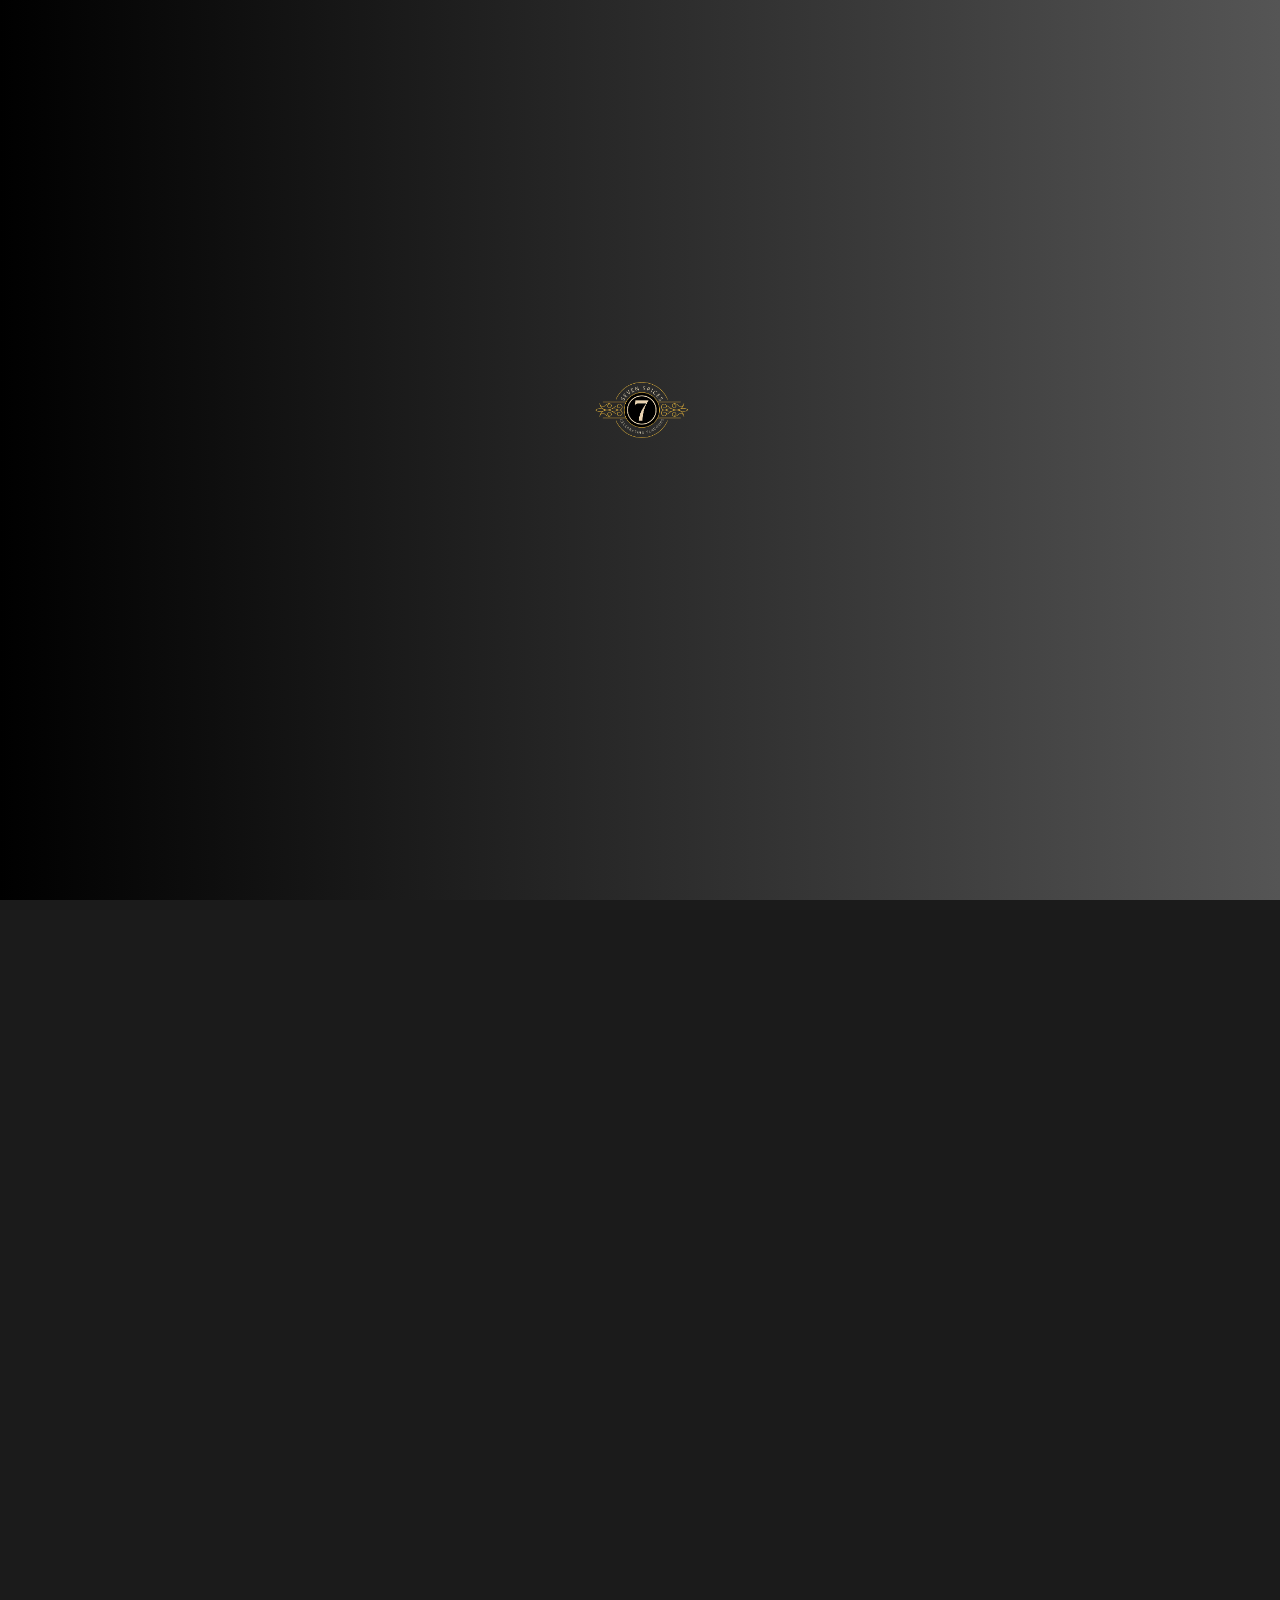
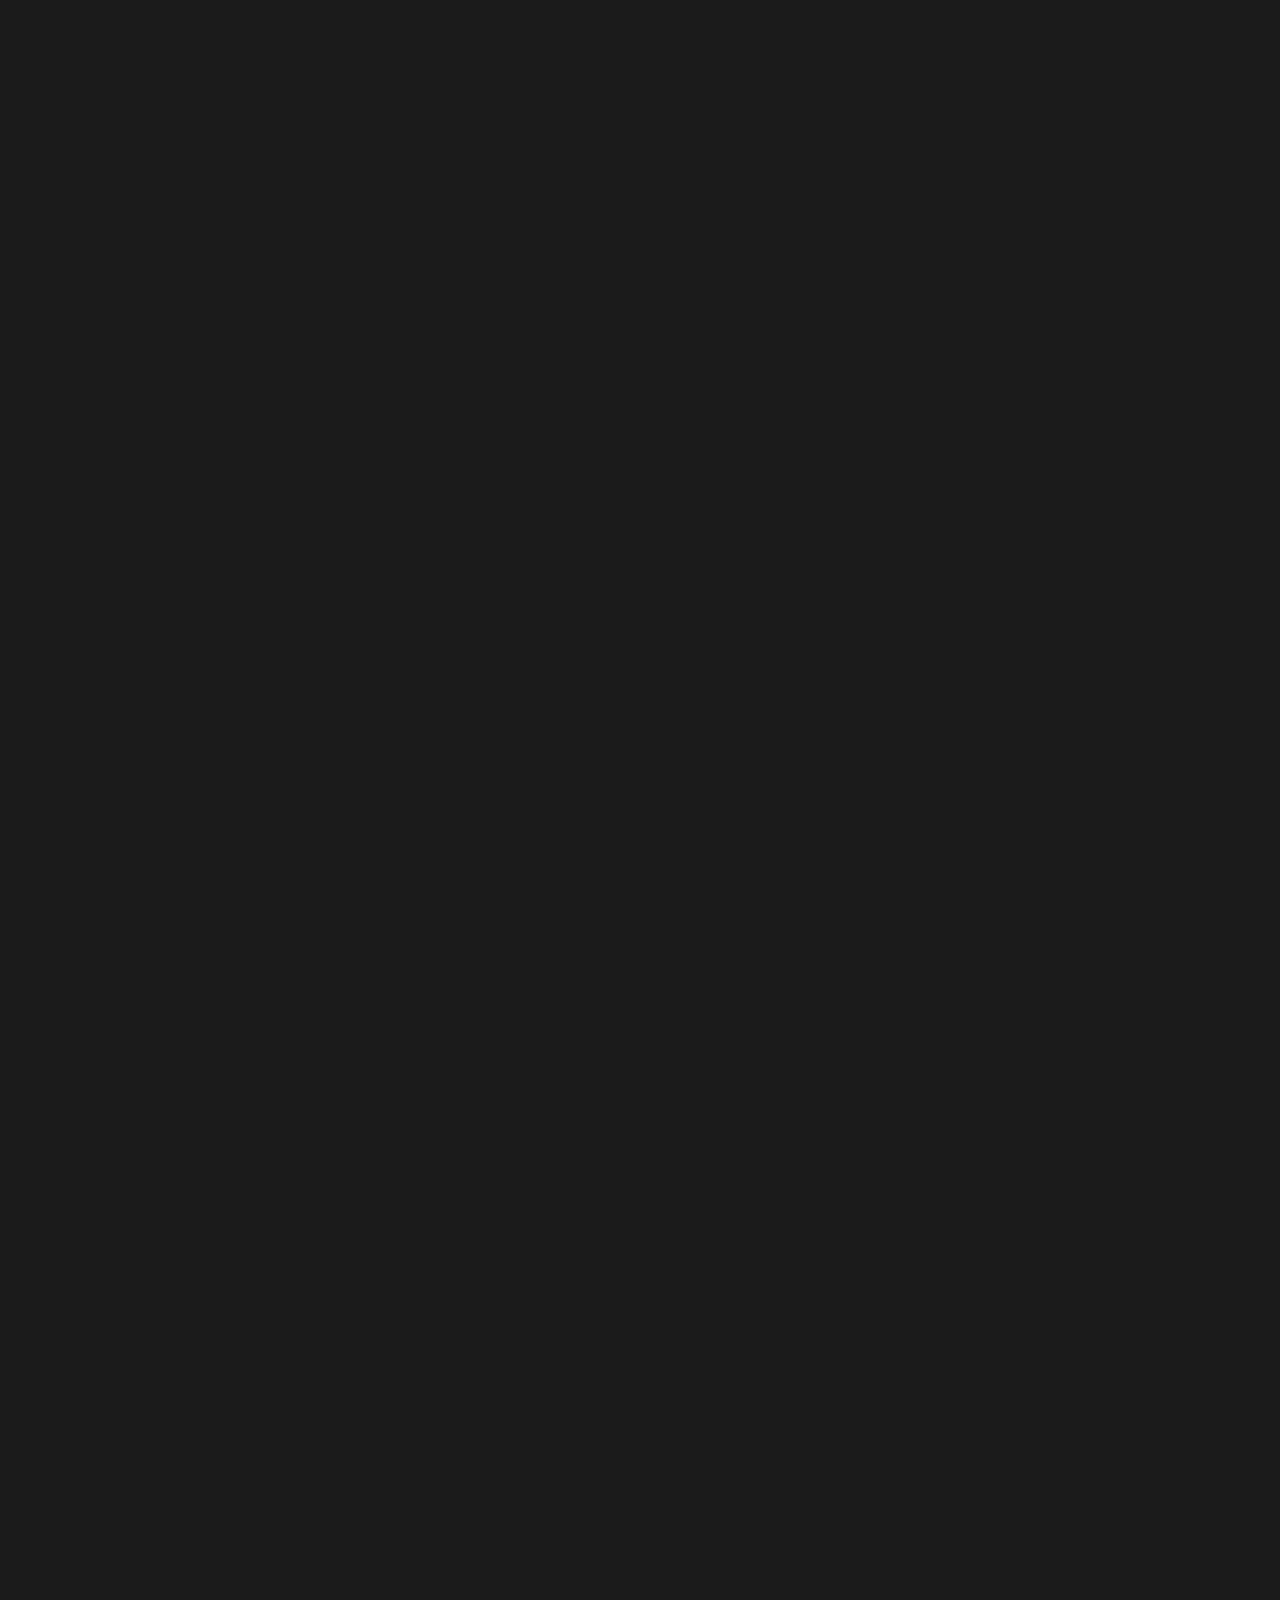
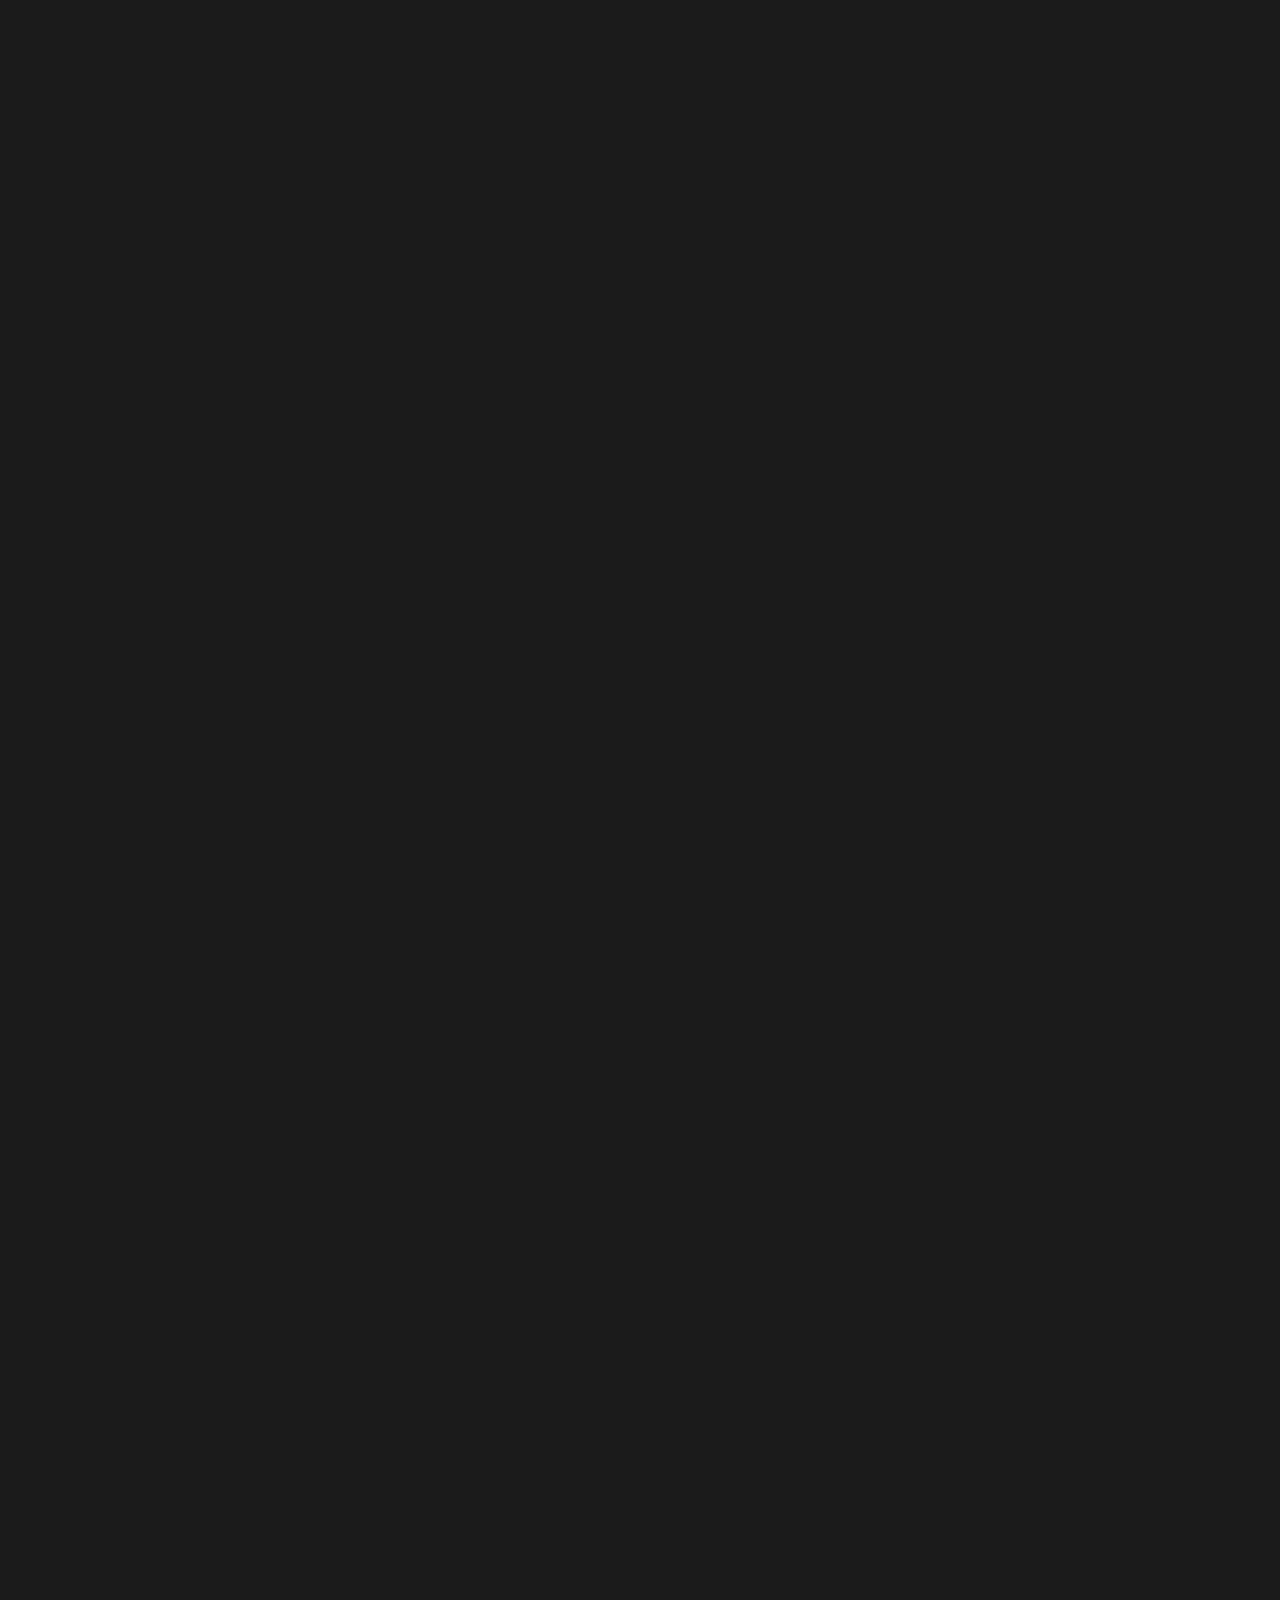
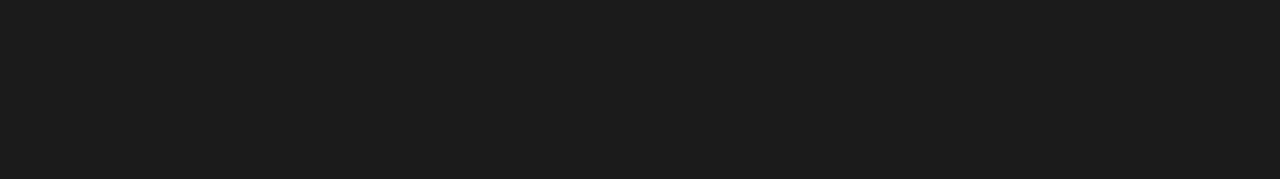
==== commit f069ce10: "recent" ====
--- a/7/index.html
+++ b/7/index.html
@@ -197,7 +197,7 @@
                                 <a target="_blank" href="https://www.instagram.com/7.spicesrestaurant/"> <i class="fab fa-instagram"></i> </a>
                                
                             </div>
-                            <a href="#" class="butn bg-light2 cr-dark1 rounded-pill size-1 hover-bg-brown1 ms-4 pt-12 pb-12"> <span> Book a Table + </span> </a>
+                           
                         </div>
                     </div>
                 </div>
@@ -552,7 +552,486 @@
                     </ul>
                     <div class="tab-content wow fadeInUp slow" data-wow-delay="0.2s" id="pills-tabContent">
                         
-                        <div class="tab-pane fade show active" id="pills-tab4">
+                      
+                        <div class="tab-pane fade show active" id="pills-tab1">
+                            <div class="menu-list">
+                                <a href="#" class="list-item">
+                                    <div class="row align-items-center">
+                                        <div class="col-lg-1 mb-auto">
+                                            <span class="num sub-font"> 01. </span>
+                                        </div>
+                                        <div class="col-lg-4">
+                                            <div class="main-inf">
+                                                <div class="img">
+                                                    <img src="assets/img/7spices_product/product/breakfast/dosa.jpg" alt="" class="img-cover">
+                                                </div>
+                                                <div class="inf">
+                                                    <h6 class="fsz-20 mb-15">MASALA DOSA VADA </h6>
+                                                   
+                                                </div>
+                                            </div>
+                                        </div>
+                                        <div class="col-lg-5">
+                                            <div class="cont text-lg-center">
+                                             
+                                            </div>
+                                        </div>
+                                        <div class="col-lg-2">
+                                            <div class="price">
+                                                <div class="new-price fsz-24 text-white"> $70.00 </div>
+                                                <div class="old-price fsz-16 text-decoration-line-through"> $70.00 </div>
+                                            </div>
+                                        </div>
+                                    </div>
+                                    <img src="assets/img/7spices_product/product/breakfast/dosa.jpg" alt="" class="float-img">
+                                </a>
+                                <a href="#" class="list-item">
+                                    <div class="row align-items-center">
+                                        <div class="col-lg-1 mb-auto">
+                                            <span class="num sub-font"> 02. </span>
+                                        </div>
+                                        <div class="col-lg-4">
+                                            <div class="main-inf">
+                                                <div class="img">
+                                                    <img src="assets/img/7spices_product/product/breakfast/puttu.jpg" alt="" class="img-cover">
+                                                </div>
+                                                <div class="inf">
+                                                    <h6 class="fsz-20 mb-15"> PUTTU  </h6>
+                                                   
+                                                </div>
+                                            </div>
+                                        </div>
+                                        <div class="col-lg-5">
+                                            <div class="cont text-lg-center">
+                                              
+                                            </div>
+                                        </div>
+                                        <div class="col-lg-2">
+                                            <div class="price">
+                                                <div class="new-price fsz-24 text-white"> $2.00 </div>
+                                                <div class="old-price fsz-16 text-decoration-line-through"> $4.00 </div>
+                                            </div>
+                                        </div>
+                                    </div>
+                                    <img src="assets/img/7spices_product/product/breakfast/puttu.jpg" alt="" class="float-img">
+                                </a>
+                                <a href="#" class="list-item">
+                                    <div class="row align-items-center">
+                                        <div class="col-lg-1 mb-auto">
+                                            <span class="num sub-font"> 03. </span>
+                                        </div>
+                                        <div class="col-lg-4">
+                                            <div class="main-inf">
+                                                <div class="img">
+                                                    <img src="assets/img/7spices_product/product/breakfast/idlly.jpg" alt="" class="img-cover">
+                                                </div>
+                                                <div class="inf">
+                                                    <h6 class="fsz-20 mb-15"> IDLLY +VADA </h6>
+                                                    
+                                                </div>
+                                            </div>
+                                        </div>
+                                        <div class="col-lg-5">
+                                            <div class="cont text-lg-center">
+                                              
+                                            </div>
+                                        </div>
+                                        <div class="col-lg-2">
+                                            <div class="price">
+                                                <div class="new-price fsz-24 text-white"> $3.00 </div>
+                                                <div class="old-price fsz-16 text-decoration-line-through"> $5.00 </div>
+                                                <div class="discount"> 20% Off </div>
+                                            </div>
+                                        </div>
+                                    </div>
+                                    <img src="assets/img/7spices_product/product/breakfast/idlly.jpg" alt="" class="float-img">
+                                </a>
+                                <a href="#" class="list-item">
+                                    <div class="row align-items-center">
+                                        <div class="col-lg-1 mb-auto">
+                                            <span class="num sub-font"> 04. </span>
+                                        </div>
+                                        <div class="col-lg-4">
+                                            <div class="main-inf">
+                                                <div class="img">
+                                                    <img src="assets/img/7spices_product/product/breakfast/iddyapam.jpg" alt="" class="img-cover">
+                                                </div>
+                                                <div class="inf">
+                                                    <h6 class="fsz-20 mb-15"> IDIYAPPAM </h6>
+                                                  
+                                                </div>
+                                            </div>
+                                        </div>
+                                        <div class="col-lg-5">
+                                            <div class="cont text-lg-center">
+                                               
+                                            </div>
+                                        </div>
+                                        <div class="col-lg-2">
+                                            <div class="price">
+                                                <div class="new-price fsz-24 text-white"> $4.00 </div>
+                                                <div class="old-price fsz-16 text-decoration-line-through"> $6.00 </div>
+                                                <div class="discount bg-brown1"> Special </div>
+                                            </div>
+                                        </div>
+                                    </div>
+                                    <img src="assets/img/7spices_product/product/breakfast/iddyapam.jpg" alt="" class="float-img">
+                                </a>
+                                <a href="#" class="list-item">
+                                    <div class="row align-items-center">
+                                        <div class="col-lg-1 mb-auto">
+                                            <span class="num sub-font"> 05. </span>
+                                        </div>
+                                        <div class="col-lg-4">
+                                            <div class="main-inf">
+                                                <div class="img">
+                                                    <img src="assets/img/7spices_product/product/breakfast/appam.jpg" alt="" class="img-cover">
+                                                </div>
+                                                <div class="inf">
+                                                    <h6 class="fsz-20 mb-15"> APPAM </h6>
+                                                   
+                                                </div>
+                                            </div>
+                                        </div>
+                                        <div class="col-lg-5">
+                                            <div class="cont text-lg-center">
+                                               
+                                            </div>
+                                        </div>
+                                        <div class="col-lg-2">
+                                            <div class="price">
+                                                <div class="new-price fsz-24 text-white"> $5.00 </div>
+                                                <div class="old-price fsz-16 text-decoration-line-through"> $8.00 </div>
+                                            </div>
+                                        </div>
+                                    </div>
+                                    <img src="assets/img/7spices_product/product/breakfast/appam.jpg" alt="" class="float-img">
+                                </a>
+                            </div>
+                            <div class="text-center mt-50">
+                                <a href="#" class="butn bg-brown1 text-white rounded-pill size-1 hover-bg-dark1 mx-2"> <span> View all coffee + </span> </a>
+                            </div>
+                        </div>
+                        <div class="tab-pane fade" id="pills-tab2">
+                            <div class="menu-list">
+                                <a href="#" class="list-item">
+                                    <div class="row align-items-center">
+                                        <div class="col-lg-1 mb-auto">
+                                            <span class="num sub-font"> 01. </span>
+                                        </div>
+                                        <div class="col-lg-4">
+                                            <div class="main-inf">
+                                                <div class="img">
+                                                    <img src="assets/img/7spices_product/product/meals/meals.jpg" alt="" class="img-cover">
+                                                </div>
+                                                <div class="inf">
+                                                    <h6 class="fsz-20 mb-15">VEG MEALS </h6>
+                                                  
+                                                </div>
+                                            </div>
+                                        </div>
+                                        <div class="col-lg-5">
+                                            <div class="cont text-lg-center">
+                                                <!-- <p class="fsz-16"> Streamed milk, Water, Dark coffee and Cholate </p> -->
+                                            </div>
+                                        </div>
+                                        <div class="col-lg-2">
+                                            <div class="price">
+                                                <div class="new-price fsz-24 text-white"> $70.00 </div>
+                                                <div class="old-price fsz-16 text-decoration-line-through"> $70.00 </div>
+                                            </div>
+                                        </div>
+                                    </div>
+                                    <img src="assets/img/7spices_product/product/meals/meals.jpg" alt="" class="float-img">
+                                </a>
+                                <a href="#" class="list-item">
+                                    <div class="row align-items-center">
+                                        <div class="col-lg-1 mb-auto">
+                                            <span class="num sub-font"> 02. </span>
+                                        </div>
+                                        <div class="col-lg-4">
+                                            <div class="main-inf">
+                                                <div class="img">
+                                                    <img src="assets/img/7spices_product/product/meals/kappa and fish.jpg" alt="" class="img-cover">
+                                                </div>
+                                                <div class="inf">
+                                                    <h6 class="fsz-20 mb-15"> KAPPA FISH CURRY </h6>
+                                                   
+                                                </div>
+                                            </div>
+                                        </div>
+                                        <div class="col-lg-5">
+                                            <div class="cont text-lg-center">
+                                             
+                                            </div>
+                                        </div>
+                                        <div class="col-lg-2">
+                                            <div class="price">
+                                                <div class="new-price fsz-24 text-white"> $69.00 </div>
+                                                <div class="old-price fsz-16 text-decoration-line-through"> $69.00 </div>
+                                            </div>
+                                        </div>
+                                    </div>
+                                    <img src="assets/img/7spices_product/product/meals/kappa and fish.jpg" alt="" class="float-img">
+                                </a>
+                                <a href="#" class="list-item">
+                                    <div class="row align-items-center">
+                                        <div class="col-lg-1 mb-auto">
+                                            <span class="num sub-font"> 03. </span>
+                                        </div>
+                                        <div class="col-lg-4">
+                                            <div class="main-inf">
+                                                <div class="img">
+                                                    <img src="assets/img/7spices_product/product/meals/rice gee.jpg" alt="" class="img-cover">
+                                                </div>
+                                                <div class="inf">
+                                                    <h6 class="fsz-20 mb-15"> GHEE RICE</h6>
+                                                  
+                                                </div>
+                                            </div>
+                                        </div>
+                                        <div class="col-lg-5">
+                                            <div class="cont text-lg-center">
+                                                
+                                            </div>
+                                        </div>
+                                        <div class="col-lg-2">
+                                            <div class="price">
+                                                <div class="new-price fsz-24 text-white"> $110.00 </div>
+                                                <div class="old-price fsz-16 text-decoration-line-through"> $120.00 </div>
+                                              
+                                            </div>
+                                        </div>
+                                    </div>
+                                    <img src="assets/img/7spices_product/product/meals/rice gee.jpg" alt="" class="float-img">
+                                </a>
+                                <a href="#" class="list-item">
+                                    <div class="row align-items-center">
+                                        <div class="col-lg-1 mb-auto">
+                                            <span class="num sub-font"> 04. </span>
+                                        </div>
+                                        <div class="col-lg-4">
+                                            <div class="main-inf">
+                                                <div class="img">
+                                                    <img src="assets/img/7spices_product/product/meals/kappa briyani.jpg" alt="" class="img-cover">
+                                                </div>
+                                                <div class="inf">
+                                                    <h6 class="fsz-20 mb-15">KAPPA BIRIYANI</h6>
+                                                   
+                                                </div>
+                                            </div>
+                                        </div>
+                                        <div class="col-lg-5">
+                                            <div class="cont text-lg-center">
+                                           
+                                            </div>
+                                        </div>
+                                        <div class="col-lg-2">
+                                            <div class="price">
+                                                <div class="new-price fsz-24 text-white"> $160.00 </div>
+                                                <div class="old-price fsz-16 text-decoration-line-through"> $160.00 </div>
+                                                <div class="discount bg-brown1"> Special </div>
+                                            </div>
+                                        </div>
+                                    </div>
+                                    <img src="assets/img/7spices_product/product/meals/kappa briyani.jpg" alt="" class="float-img">
+                                </a>
+                                <a href="#" class="list-item">
+                                    <div class="row align-items-center">
+                                        <div class="col-lg-1 mb-auto">
+                                            <span class="num sub-font"> 05. </span>
+                                        </div>
+                                        <div class="col-lg-4">
+                                            <div class="main-inf">
+                                                <div class="img">
+                                                    <img src="assets/img/7spices_product/product/meals/briyani.jpg" alt="" class="img-cover">
+                                                </div>
+                                                <div class="inf">
+                                                    <h6 class="fsz-20 mb-15"> BIRIYANI </h6>
+                                                   
+                                                </div>
+                                            </div>
+                                        </div>
+                                        <div class="col-lg-5">
+                                            <div class="cont text-lg-center">
+                                              
+                                            </div>
+                                        </div>
+                                        <div class="col-lg-2">
+                                            <div class="price">
+                                                <div class="new-price fsz-24 text-white"> $130.00 </div>
+                                                <div class="old-price fsz-16 text-decoration-line-through"> $150.00 </div>
+                                            </div>
+                                        </div>
+                                    </div>
+                                    <img src="assets/img/7spices_product/product/meals/briyani.jpg" alt="" class="float-img">
+                                </a>
+                            </div>
+                            <div class="text-center mt-50">
+                                <a href="#" class="butn bg-brown1 text-white rounded-pill size-1 hover-bg-dark1 mx-2"> <span> View all coffee + </span> </a>
+                            </div>
+                        </div>
+                       
+                        <div class="tab-pane fade" id="pills-tab3">
+                            <div class="menu-list">
+                                <a href="#" class="list-item">
+                                    <div class="row align-items-center">
+                                        <div class="col-lg-1 mb-auto">
+                                            <span class="num sub-font"> 01. </span>
+                                        </div>
+                                        <div class="col-lg-4">
+                                            <div class="main-inf">
+                                                <div class="img">
+                                                    <img src="assets/img/7spices_product/product/chines/chill chicken.jpg" alt="" class="img-cover">
+                                                </div>
+                                                <div class="inf">
+                                                    <h6 class="fsz-20 mb-15"> CHILLY CHICKEN </h6>
+                                                   
+                                                </div>
+                                            </div>
+                                        </div>
+                                        <div class="col-lg-5">
+                                            <div class="cont text-lg-center">
+                                            
+                                            </div>
+                                        </div>
+                                        <div class="col-lg-2">
+                                            <div class="price">
+                                                <div class="new-price fsz-24 text-white"> $160.00 </div>
+                                                <div class="old-price fsz-16 text-decoration-line-through"> $180.00 </div>
+                                            </div>
+                                        </div>
+                                    </div>
+                                    <img src="assets/img/7spices_product/product/chines/chill chicken.jpg" alt="" class="float-img">
+                                </a>
+                                <a href="#" class="list-item">
+                                    <div class="row align-items-center">
+                                        <div class="col-lg-1 mb-auto">
+                                            <span class="num sub-font"> 02. </span>
+                                        </div>
+                                        <div class="col-lg-4">
+                                            <div class="main-inf">
+                                                <div class="img">
+                                                    <img src="assets/img/7spices_product/product/chines/chill panner.jpg" alt="" class="img-cover">
+                                                </div>
+                                                <div class="inf">
+                                                    <h6 class="fsz-20 mb-15"> PANEER BUTTER MASALA  </h6>
+                                                    
+                                                </div>
+                                            </div>
+                                        </div>
+                                        <div class="col-lg-5">
+                                            <div class="cont text-lg-center">
+                                               
+                                            </div>
+                                        </div>
+                                        <div class="col-lg-2">
+                                            <div class="price">
+                                                <div class="new-price fsz-24 text-white"> $140.00 </div>
+                                                <div class="old-price fsz-16 text-decoration-line-through"> $155.00 </div>
+                                            </div>
+                                        </div>
+                                    </div>
+                                    <img src="assets/img/7spices_product/product/chines/chill panner.jpg" alt="" class="float-img">
+                                </a>
+                                <a href="#" class="list-item">
+                                    <div class="row align-items-center">
+                                        <div class="col-lg-1 mb-auto">
+                                            <span class="num sub-font"> 03. </span>
+                                        </div>
+                                        <div class="col-lg-4">
+                                            <div class="main-inf">
+                                                <div class="img">
+                                                    <img src="assets/img/7spices_product/product/chines/fried rice.jpg" alt="" class="img-cover">
+                                                </div>
+                                                <div class="inf">
+                                                    <h6 class="fsz-20 mb-15"> MIXED FRIED RICE </h6>
+                                                 
+                                                </div>
+                                            </div>
+                                        </div>
+                                        <div class="col-lg-5">
+                                            <div class="cont text-lg-center">
+                                               
+                                            </div>
+                                        </div>
+                                        <div class="col-lg-2">
+                                            <div class="price">
+                                                <div class="new-price fsz-24 text-white"> $160.00 </div>
+                                                <div class="old-price fsz-16 text-decoration-line-through"> $180.00 </div>
+                                                <div class="discount"> 20% Off </div>
+                                            </div>
+                                        </div>
+                                    </div>
+                                    <img src="assets/img/7spices_product/product/chines/fried rice.jpg" alt="" class="float-img">
+                                </a>
+                                <a href="#" class="list-item">
+                                    <div class="row align-items-center">
+                                        <div class="col-lg-1 mb-auto">
+                                            <span class="num sub-font"> 04. </span>
+                                        </div>
+                                        <div class="col-lg-4">
+                                            <div class="main-inf">
+                                                <div class="img">
+                                                    <img src="assets/img/7spices_product/product/chines/gobi.jpg" alt="" class="img-cover">
+                                                </div>
+                                                <div class="inf">
+                                                    <h6 class="fsz-20 mb-15">CHILLI GOBI (DRY/GRAVY) </h6>
+                                                  
+                                                </div>
+                                            </div>
+                                        </div>
+                                        <div class="col-lg-5">
+                                            <div class="cont text-lg-center">
+                                                
+                                            </div>
+                                        </div>
+                                        <div class="col-lg-2">
+                                            <div class="price">
+                                                <div class="new-price fsz-24 text-white"> $120.00 </div>
+                                                <div class="old-price fsz-16 text-decoration-line-through"> $135.00 </div>
+                                                <div class="discount bg-brown1"> Special </div>
+                                            </div>
+                                        </div>
+                                    </div>
+                                    <img src="assets/img/7spices_product/product/chines/gobi.jpg" alt="" class="float-img">
+                                </a>
+                                <a href="#" class="list-item">
+                                    <div class="row align-items-center">
+                                        <div class="col-lg-1 mb-auto">
+                                            <span class="num sub-font"> 05. </span>
+                                        </div>
+                                        <div class="col-lg-4">
+                                            <div class="main-inf">
+                                                <div class="img">
+                                                    <img src="assets/img/7spices_product/product/chines/noodles.jpg" alt="" class="img-cover">
+                                                </div>
+                                                <div class="inf">
+                                                    <h6 class="fsz-20 mb-15">MIXED NOODLES  </h6>
+                                                  
+                                                </div>
+                                            </div>
+                                        </div>
+                                        <div class="col-lg-5">
+                                            <div class="cont text-lg-center">
+                                               
+                                            </div>
+                                        </div>
+                                        <div class="col-lg-2">
+                                            <div class="price">
+                                                <div class="new-price fsz-24 text-white"> $160.00 </div>
+                                                <div class="old-price fsz-16 text-decoration-line-through"> $170.00 </div>
+                                            </div>
+                                        </div>
+                                    </div>
+                                    <img src="assets/img/7spices_product/product/chines/noodles.jpg" alt="" class="float-img">
+                                </a>
+                            </div>
+                            <div class="text-center mt-50">
+                                <a href="#" class="butn bg-brown1 text-white rounded-pill size-1 hover-bg-dark1 mx-2"> <span> View all + </span> </a>
+                            </div>
+                        </div>
+                        <div class="tab-pane fade " id="pills-tab4">
                             <div class="menu-list">
                                 <a href="#" class="list-item">
                                     <div class="row align-items-center">
@@ -705,484 +1184,6 @@
                                         </div>
                                     </div>
                                     <img src="assets/img/7spices_product/product/juice/pineapple.jpg" alt="" class="float-img">
-                                </a>
-                            </div>
-                            <div class="text-center mt-50">
-                                <a href="#" class="butn bg-brown1 text-white rounded-pill size-1 hover-bg-dark1 mx-2"> <span> View all + </span> </a>
-                            </div>
-                        </div>
-                        <div class="tab-pane fade" id="pills-tab1">
-                            <div class="menu-list">
-                                <a href="#" class="list-item">
-                                    <div class="row align-items-center">
-                                        <div class="col-lg-1 mb-auto">
-                                            <span class="num sub-font"> 01. </span>
-                                        </div>
-                                        <div class="col-lg-4">
-                                            <div class="main-inf">
-                                                <div class="img">
-                                                    <img src="assets/img/7spices_product/product/breakfast/dosa.jpg" alt="" class="img-cover">
-                                                </div>
-                                                <div class="inf">
-                                                    <h6 class="fsz-20 mb-15">MASALA DOSA VADA </h6>
-                                                   
-                                                </div>
-                                            </div>
-                                        </div>
-                                        <div class="col-lg-5">
-                                            <div class="cont text-lg-center">
-                                             
-                                            </div>
-                                        </div>
-                                        <div class="col-lg-2">
-                                            <div class="price">
-                                                <div class="new-price fsz-24 text-white"> $70.00 </div>
-                                                <div class="old-price fsz-16 text-decoration-line-through"> $70.00 </div>
-                                            </div>
-                                        </div>
-                                    </div>
-                                    <img src="assets/img/7spices_product/product/breakfast/dosa.jpg" alt="" class="float-img">
-                                </a>
-                                <a href="#" class="list-item">
-                                    <div class="row align-items-center">
-                                        <div class="col-lg-1 mb-auto">
-                                            <span class="num sub-font"> 02. </span>
-                                        </div>
-                                        <div class="col-lg-4">
-                                            <div class="main-inf">
-                                                <div class="img">
-                                                    <img src="assets/img/7spices_product/product/breakfast/puttu.jpg" alt="" class="img-cover">
-                                                </div>
-                                                <div class="inf">
-                                                    <h6 class="fsz-20 mb-15"> PUTTU  </h6>
-                                                   
-                                                </div>
-                                            </div>
-                                        </div>
-                                        <div class="col-lg-5">
-                                            <div class="cont text-lg-center">
-                                              
-                                            </div>
-                                        </div>
-                                        <div class="col-lg-2">
-                                            <div class="price">
-                                                <div class="new-price fsz-24 text-white"> $2.00 </div>
-                                                <div class="old-price fsz-16 text-decoration-line-through"> $4.00 </div>
-                                            </div>
-                                        </div>
-                                    </div>
-                                    <img src="assets/img/7spices_product/product/breakfast/puttu.jpg" alt="" class="float-img">
-                                </a>
-                                <a href="#" class="list-item">
-                                    <div class="row align-items-center">
-                                        <div class="col-lg-1 mb-auto">
-                                            <span class="num sub-font"> 03. </span>
-                                        </div>
-                                        <div class="col-lg-4">
-                                            <div class="main-inf">
-                                                <div class="img">
-                                                    <img src="assets/img/7spices_product/product/breakfast/idlly.jpg" alt="" class="img-cover">
-                                                </div>
-                                                <div class="inf">
-                                                    <h6 class="fsz-20 mb-15"> IDLLY +VADA </h6>
-                                                    
-                                                </div>
-                                            </div>
-                                        </div>
-                                        <div class="col-lg-5">
-                                            <div class="cont text-lg-center">
-                                              
-                                            </div>
-                                        </div>
-                                        <div class="col-lg-2">
-                                            <div class="price">
-                                                <div class="new-price fsz-24 text-white"> $3.00 </div>
-                                                <div class="old-price fsz-16 text-decoration-line-through"> $5.00 </div>
-                                                <div class="discount"> 20% Off </div>
-                                            </div>
-                                        </div>
-                                    </div>
-                                    <img src="assets/img/7spices_product/product/breakfast/idlly.jpg" alt="" class="float-img">
-                                </a>
-                                <a href="#" class="list-item">
-                                    <div class="row align-items-center">
-                                        <div class="col-lg-1 mb-auto">
-                                            <span class="num sub-font"> 04. </span>
-                                        </div>
-                                        <div class="col-lg-4">
-                                            <div class="main-inf">
-                                                <div class="img">
-                                                    <img src="assets/img/7spices_product/product/breakfast/iddyapam.jpg" alt="" class="img-cover">
-                                                </div>
-                                                <div class="inf">
-                                                    <h6 class="fsz-20 mb-15"> IDIYAPPAM </h6>
-                                                  
-                                                </div>
-                                            </div>
-                                        </div>
-                                        <div class="col-lg-5">
-                                            <div class="cont text-lg-center">
-                                               
-                                            </div>
-                                        </div>
-                                        <div class="col-lg-2">
-                                            <div class="price">
-                                                <div class="new-price fsz-24 text-white"> $4.00 </div>
-                                                <div class="old-price fsz-16 text-decoration-line-through"> $6.00 </div>
-                                                <div class="discount bg-brown1"> Special </div>
-                                            </div>
-                                        </div>
-                                    </div>
-                                    <img src="assets/img/7spices_product/product/breakfast/iddyapam.jpg" alt="" class="float-img">
-                                </a>
-                                <a href="#" class="list-item">
-                                    <div class="row align-items-center">
-                                        <div class="col-lg-1 mb-auto">
-                                            <span class="num sub-font"> 05. </span>
-                                        </div>
-                                        <div class="col-lg-4">
-                                            <div class="main-inf">
-                                                <div class="img">
-                                                    <img src="assets/img/7spices_product/product/breakfast/appam.jpg" alt="" class="img-cover">
-                                                </div>
-                                                <div class="inf">
-                                                    <h6 class="fsz-20 mb-15"> APPAM </h6>
-                                                   
-                                                </div>
-                                            </div>
-                                        </div>
-                                        <div class="col-lg-5">
-                                            <div class="cont text-lg-center">
-                                               
-                                            </div>
-                                        </div>
-                                        <div class="col-lg-2">
-                                            <div class="price">
-                                                <div class="new-price fsz-24 text-white"> $5.00 </div>
-                                                <div class="old-price fsz-16 text-decoration-line-through"> $8.00 </div>
-                                            </div>
-                                        </div>
-                                    </div>
-                                    <img src="assets/img/7spices_product/product/breakfast/appam.jpg" alt="" class="float-img">
-                                </a>
-                            </div>
-                            <div class="text-center mt-50">
-                                <a href="#" class="butn bg-brown1 text-white rounded-pill size-1 hover-bg-dark1 mx-2"> <span> View all coffee + </span> </a>
-                            </div>
-                        </div>
-                        <div class="tab-pane fade" id="pills-tab2">
-                            <div class="menu-list">
-                                <a href="#" class="list-item">
-                                    <div class="row align-items-center">
-                                        <div class="col-lg-1 mb-auto">
-                                            <span class="num sub-font"> 01. </span>
-                                        </div>
-                                        <div class="col-lg-4">
-                                            <div class="main-inf">
-                                                <div class="img">
-                                                    <img src="assets/img/7spices_product/product/meals/meals.jpg" alt="" class="img-cover">
-                                                </div>
-                                                <div class="inf">
-                                                    <h6 class="fsz-20 mb-15">VEG MEALS </h6>
-                                                  
-                                                </div>
-                                            </div>
-                                        </div>
-                                        <div class="col-lg-5">
-                                            <div class="cont text-lg-center">
-                                                <!-- <p class="fsz-16"> Streamed milk, Water, Dark coffee and Cholate </p> -->
-                                            </div>
-                                        </div>
-                                        <div class="col-lg-2">
-                                            <div class="price">
-                                                <div class="new-price fsz-24 text-white"> $70.00 </div>
-                                                <div class="old-price fsz-16 text-decoration-line-through"> $70.00 </div>
-                                            </div>
-                                        </div>
-                                    </div>
-                                    <img src="assets/img/7spices_product/product/meals/meals.jpg" alt="" class="float-img">
-                                </a>
-                                <a href="#" class="list-item">
-                                    <div class="row align-items-center">
-                                        <div class="col-lg-1 mb-auto">
-                                            <span class="num sub-font"> 02. </span>
-                                        </div>
-                                        <div class="col-lg-4">
-                                            <div class="main-inf">
-                                                <div class="img">
-                                                    <img src="assets/img/7spices_product/product/meals/kappa and fish.jpg" alt="" class="img-cover">
-                                                </div>
-                                                <div class="inf">
-                                                    <h6 class="fsz-20 mb-15"> KAPPA FISH CURRY </h6>
-                                                   
-                                                </div>
-                                            </div>
-                                        </div>
-                                        <div class="col-lg-5">
-                                            <div class="cont text-lg-center">
-                                             
-                                            </div>
-                                        </div>
-                                        <div class="col-lg-2">
-                                            <div class="price">
-                                                <div class="new-price fsz-24 text-white"> $69.00 </div>
-                                                <div class="old-price fsz-16 text-decoration-line-through"> $69.00 </div>
-                                            </div>
-                                        </div>
-                                    </div>
-                                    <img src="assets/img/7spices_product/product/meals/kappa and fish.jpg" alt="" class="float-img">
-                                </a>
-                                <a href="#" class="list-item">
-                                    <div class="row align-items-center">
-                                        <div class="col-lg-1 mb-auto">
-                                            <span class="num sub-font"> 03. </span>
-                                        </div>
-                                        <div class="col-lg-4">
-                                            <div class="main-inf">
-                                                <div class="img">
-                                                    <img src="assets/img/7spices_product/product/meals/rice gee.jpg" alt="" class="img-cover">
-                                                </div>
-                                                <div class="inf">
-                                                    <h6 class="fsz-20 mb-15"> GHEE RICE</h6>
-                                                  
-                                                </div>
-                                            </div>
-                                        </div>
-                                        <div class="col-lg-5">
-                                            <div class="cont text-lg-center">
-                                                
-                                            </div>
-                                        </div>
-                                        <div class="col-lg-2">
-                                            <div class="price">
-                                                <div class="new-price fsz-24 text-white"> $110.00 </div>
-                                                <div class="old-price fsz-16 text-decoration-line-through"> $120.00 </div>
-                                              
-                                            </div>
-                                        </div>
-                                    </div>
-                                    <img src="assets/img/7spices_product/product/meals/rice gee.jpg" alt="" class="float-img">
-                                </a>
-                                <a href="#" class="list-item">
-                                    <div class="row align-items-center">
-                                        <div class="col-lg-1 mb-auto">
-                                            <span class="num sub-font"> 04. </span>
-                                        </div>
-                                        <div class="col-lg-4">
-                                            <div class="main-inf">
-                                                <div class="img">
-                                                    <img src="assets/img/7spices_product/product/meals/kappa briyani.jpg" alt="" class="img-cover">
-                                                </div>
-                                                <div class="inf">
-                                                    <h6 class="fsz-20 mb-15">KAPPA BIRIYANI</h6>
-                                                   
-                                                </div>
-                                            </div>
-                                        </div>
-                                        <div class="col-lg-5">
-                                            <div class="cont text-lg-center">
-                                           
-                                            </div>
-                                        </div>
-                                        <div class="col-lg-2">
-                                            <div class="price">
-                                                <div class="new-price fsz-24 text-white"> $160.00 </div>
-                                                <div class="old-price fsz-16 text-decoration-line-through"> $160.00 </div>
-                                                <div class="discount bg-brown1"> Special </div>
-                                            </div>
-                                        </div>
-                                    </div>
-                                    <img src="assets/img/7spices_product/product/meals/kappa briyani.jpg" alt="" class="float-img">
-                                </a>
-                                <a href="#" class="list-item">
-                                    <div class="row align-items-center">
-                                        <div class="col-lg-1 mb-auto">
-                                            <span class="num sub-font"> 05. </span>
-                                        </div>
-                                        <div class="col-lg-4">
-                                            <div class="main-inf">
-                                                <div class="img">
-                                                    <img src="assets/img/7spices_product/product/meals/briyani.jpg" alt="" class="img-cover">
-                                                </div>
-                                                <div class="inf">
-                                                    <h6 class="fsz-20 mb-15"> BIRIYANI </h6>
-                                                   
-                                                </div>
-                                            </div>
-                                        </div>
-                                        <div class="col-lg-5">
-                                            <div class="cont text-lg-center">
-                                              
-                                            </div>
-                                        </div>
-                                        <div class="col-lg-2">
-                                            <div class="price">
-                                                <div class="new-price fsz-24 text-white"> $130.00 </div>
-                                                <div class="old-price fsz-16 text-decoration-line-through"> $150.00 </div>
-                                            </div>
-                                        </div>
-                                    </div>
-                                    <img src="assets/img/7spices_product/product/meals/briyani.jpg" alt="" class="float-img">
-                                </a>
-                            </div>
-                            <div class="text-center mt-50">
-                                <a href="#" class="butn bg-brown1 text-white rounded-pill size-1 hover-bg-dark1 mx-2"> <span> View all coffee + </span> </a>
-                            </div>
-                        </div>
-                       
-                        <div class="tab-pane fade" id="pills-tab3">
-                            <div class="menu-list">
-                                <a href="#" class="list-item">
-                                    <div class="row align-items-center">
-                                        <div class="col-lg-1 mb-auto">
-                                            <span class="num sub-font"> 01. </span>
-                                        </div>
-                                        <div class="col-lg-4">
-                                            <div class="main-inf">
-                                                <div class="img">
-                                                    <img src="assets/img/7spices_product/product/chines/chill chicken.jpg" alt="" class="img-cover">
-                                                </div>
-                                                <div class="inf">
-                                                    <h6 class="fsz-20 mb-15"> CHILLY CHICKEN </h6>
-                                                   
-                                                </div>
-                                            </div>
-                                        </div>
-                                        <div class="col-lg-5">
-                                            <div class="cont text-lg-center">
-                                            
-                                            </div>
-                                        </div>
-                                        <div class="col-lg-2">
-                                            <div class="price">
-                                                <div class="new-price fsz-24 text-white"> $160.00 </div>
-                                                <div class="old-price fsz-16 text-decoration-line-through"> $180.00 </div>
-                                            </div>
-                                        </div>
-                                    </div>
-                                    <img src="assets/img/7spices_product/product/chines/chill chicken.jpg" alt="" class="float-img">
-                                </a>
-                                <a href="#" class="list-item">
-                                    <div class="row align-items-center">
-                                        <div class="col-lg-1 mb-auto">
-                                            <span class="num sub-font"> 02. </span>
-                                        </div>
-                                        <div class="col-lg-4">
-                                            <div class="main-inf">
-                                                <div class="img">
-                                                    <img src="assets/img/7spices_product/product/chines/chill panner.jpg" alt="" class="img-cover">
-                                                </div>
-                                                <div class="inf">
-                                                    <h6 class="fsz-20 mb-15"> PANEER BUTTER MASALA  </h6>
-                                                    
-                                                </div>
-                                            </div>
-                                        </div>
-                                        <div class="col-lg-5">
-                                            <div class="cont text-lg-center">
-                                               
-                                            </div>
-                                        </div>
-                                        <div class="col-lg-2">
-                                            <div class="price">
-                                                <div class="new-price fsz-24 text-white"> $140.00 </div>
-                                                <div class="old-price fsz-16 text-decoration-line-through"> $155.00 </div>
-                                            </div>
-                                        </div>
-                                    </div>
-                                    <img src="assets/img/7spices_product/product/chines/chill panner.jpg" alt="" class="float-img">
-                                </a>
-                                <a href="#" class="list-item">
-                                    <div class="row align-items-center">
-                                        <div class="col-lg-1 mb-auto">
-                                            <span class="num sub-font"> 03. </span>
-                                        </div>
-                                        <div class="col-lg-4">
-                                            <div class="main-inf">
-                                                <div class="img">
-                                                    <img src="assets/img/7spices_product/product/chines/fried rice.jpg" alt="" class="img-cover">
-                                                </div>
-                                                <div class="inf">
-                                                    <h6 class="fsz-20 mb-15"> MIXED FRIED RICE </h6>
-                                                 
-                                                </div>
-                                            </div>
-                                        </div>
-                                        <div class="col-lg-5">
-                                            <div class="cont text-lg-center">
-                                               
-                                            </div>
-                                        </div>
-                                        <div class="col-lg-2">
-                                            <div class="price">
-                                                <div class="new-price fsz-24 text-white"> $160.00 </div>
-                                                <div class="old-price fsz-16 text-decoration-line-through"> $180.00 </div>
-                                                <div class="discount"> 20% Off </div>
-                                            </div>
-                                        </div>
-                                    </div>
-                                    <img src="assets/img/7spices_product/product/chines/fried rice.jpg" alt="" class="float-img">
-                                </a>
-                                <a href="#" class="list-item">
-                                    <div class="row align-items-center">
-                                        <div class="col-lg-1 mb-auto">
-                                            <span class="num sub-font"> 04. </span>
-                                        </div>
-                                        <div class="col-lg-4">
-                                            <div class="main-inf">
-                                                <div class="img">
-                                                    <img src="assets/img/7spices_product/product/chines/gobi.jpg" alt="" class="img-cover">
-                                                </div>
-                                                <div class="inf">
-                                                    <h6 class="fsz-20 mb-15">CHILLI GOBI (DRY/GRAVY) </h6>
-                                                  
-                                                </div>
-                                            </div>
-                                        </div>
-                                        <div class="col-lg-5">
-                                            <div class="cont text-lg-center">
-                                                
-                                            </div>
-                                        </div>
-                                        <div class="col-lg-2">
-                                            <div class="price">
-                                                <div class="new-price fsz-24 text-white"> $120.00 </div>
-                                                <div class="old-price fsz-16 text-decoration-line-through"> $135.00 </div>
-                                                <div class="discount bg-brown1"> Special </div>
-                                            </div>
-                                        </div>
-                                    </div>
-                                    <img src="assets/img/7spices_product/product/chines/gobi.jpg" alt="" class="float-img">
-                                </a>
-                                <a href="#" class="list-item">
-                                    <div class="row align-items-center">
-                                        <div class="col-lg-1 mb-auto">
-                                            <span class="num sub-font"> 05. </span>
-                                        </div>
-                                        <div class="col-lg-4">
-                                            <div class="main-inf">
-                                                <div class="img">
-                                                    <img src="assets/img/7spices_product/product/chines/noodles.jpg" alt="" class="img-cover">
-                                                </div>
-                                                <div class="inf">
-                                                    <h6 class="fsz-20 mb-15">MIXED NOODLES  </h6>
-                                                  
-                                                </div>
-                                            </div>
-                                        </div>
-                                        <div class="col-lg-5">
-                                            <div class="cont text-lg-center">
-                                               
-                                            </div>
-                                        </div>
-                                        <div class="col-lg-2">
-                                            <div class="price">
-                                                <div class="new-price fsz-24 text-white"> $160.00 </div>
-                                                <div class="old-price fsz-16 text-decoration-line-through"> $170.00 </div>
-                                            </div>
-                                        </div>
-                                    </div>
-                                    <img src="assets/img/7spices_product/product/chines/noodles.jpg" alt="" class="float-img">
                                 </a>
                             </div>
                             <div class="text-center mt-50">
@@ -1243,12 +1244,17 @@
                             <div class="links-group">
                                 <h6 class="fsz-20 mb-30 mt-5 mt-lg-0"> Working Hours </h6>
                                 <div class="row">
-                                    <div class="col-lg-12">
+                                    <div class="col-lg-6">
                                         <ul class="links">
-                                            <li> <a href="#"> <span class="txt text-uppercase"> Every Days </span> <br> <span> 7.00am – 11.00pm </span> </a> </li>
+                                            <li> <a href="#"> <span class="txt text-uppercase"> Every Days </span>  </a> </li>
                                         </ul>
                                     </div>
-                                   
+                                    <div class="col-lg-6">
+                                        <ul class="links">
+                                            <li> <a href="#"> <span> 7.00am – 11.00pm </span> </a> </li>
+                                           
+                                        </ul>
+                                    </div>
                                 </div>
                             </div>
                         </div>
@@ -1258,7 +1264,7 @@
                                 <div class="row">
                                     <div class="col-lg-6">
                                         <ul class="links">
-                                            <li> <a href="#"> <span>Seven Spices Attinkuzi,Kazhakkoottam PO,Landmark-Nippon Toyota Near Technopark TV  Thiruvananthapuram, Kerala 695581 </span> </a> </li>
+                                            <li> <a href="#"> <span>Seven Spices Attinkuzi,Kazhakkoottam PO,Landmark-Nippon Toyota Near Technopark TVPM , Kerala 695581 </span> </a> </li>
                                         </ul>
                                     </div>
                                     <div class="col-lg-6">
@@ -1288,10 +1294,10 @@
                 <div class="container">
                     <div class="row justify-content-center">
                         <div class="col-lg-8">
-                            <a href="#" class="foot-logo th-150 mb-20">
+                            <a href="#" class="foot-logo th-50 mb-20">
                                 <img src="assets/img/7logo.png" alt="">
                             </a>
-                            <p class="fsz-16 px-lg-5 mx-lg-5">“A Symphony of Flavors in Every Dish!”</p>
+                            <p class="fsz-16 px-lg-5 mx-lg-5"> “A Symphony of Flavors in Every Dish!”</p>
                             <!-- <div class="from-group">
                                 <input type="text" class="form-control" placeholder="Enter your email address...">
                                 <a href="#" class="butn bg-brown1 text-white rounded-pill size-1 hover-bg-dark1"> <span> Subscribe Now + </span> </a>
@@ -1320,7 +1326,7 @@
     <script src="./common/assets/js/lib/jquery-3.0.0.min.js"></script>
     <script src="./common/assets/js/lib/jquery-migrate-3.0.0.min.js"></script>
     <script src="./common/assets/js/lib/bootstrap.bundle.min.js"></script>
-    <script src="./common/assets/js/lib/wow.min.js"></script>
+    <!-- <script src="./common/assets/js/lib/wow.min.js"></script> -->
     <script src="./common/assets/js/lib/jquery.fancybox.js"></script>
     <script src="./common/assets/js/lib/lity.js"></script>
     <script src="./common/assets/js/lib/swiper8-bundle.min.js"></script>
--- a/7/common/assets/css/common_style.css
+++ b/7/common/assets/css/common_style.css
@@ -2440,4 +2440,79 @@
 }
 .hover-white:hover * {
   color: #fff;
-}+}
+.butn.size-1 {
+  width: 170px;
+  padding: 15px;
+  border-style: none !important;
+}
+@media only screen 
+  and (min-device-width: 210px) 
+  and (max-device-width:320px)
+{
+
+.text.text-white.my-5.fsz-20.px-lg-5.mx-lg-5 {
+	font-size: 15px !important;
+	margin-top: 4% !important;
+}
+.home-st1 .swiper-button-next, .home-st1 .swiper-button-prev
+{
+  display: none !important;
+}
+.btns {
+  display: flex !important;
+}
+}
+@media only screen 
+  and (min-device-width: 320px) 
+  and (max-device-width: 480px)
+{
+.text.text-white.my-5.fsz-20.px-lg-5.mx-lg-5 {
+	font-size: 15px !important;
+	margin-top: 4% !important;
+}
+.home-st1 .swiper-button-next, .home-st1 .swiper-button-prev
+{
+  display: none !important;
+}
+.btns {
+  display: flex !important;
+}
+}
+@media only screen 
+  and (min-device-width:480px) 
+  and (max-device-width:620px)
+{
+.text.text-white.my-5.fsz-20.px-lg-5.mx-lg-5 {
+	font-size: 15px !important;
+	margin-top: 4% !important;
+}
+}
+@media only screen 
+  and (min-device-width:620px) 
+  and (max-device-width:720px)
+  {
+.text.text-white.my-5.fsz-20.px-lg-5.mx-lg-5 {
+	font-size: 15px !important;
+	margin-top: 4% !important;
+}
+  }
+@media only screen 
+  and (min-device-width:720px) 
+  and (max-device-width:820px)
+  {
+
+
+}
+@media only screen 
+  and (min-device-width:820px) 
+  and (max-device-width:1200px)
+  {
+
+
+
+
+
+}
+
+
--- a/7/assets/css/inner_pages.css
+++ b/7/assets/css/inner_pages.css
@@ -1246,8 +1246,8 @@
   left: 3vw;
 }
 .home-st1 .swiper-button-prev:after {
-  font-family: "Font Awesome 6 Pro";
-  content: "" !important;
+  /* font-family: "Font Awesome 6 Pro";
+  content: "" !important; */
   font-weight: 100;
 }
 .home-st1 .slider-controls {
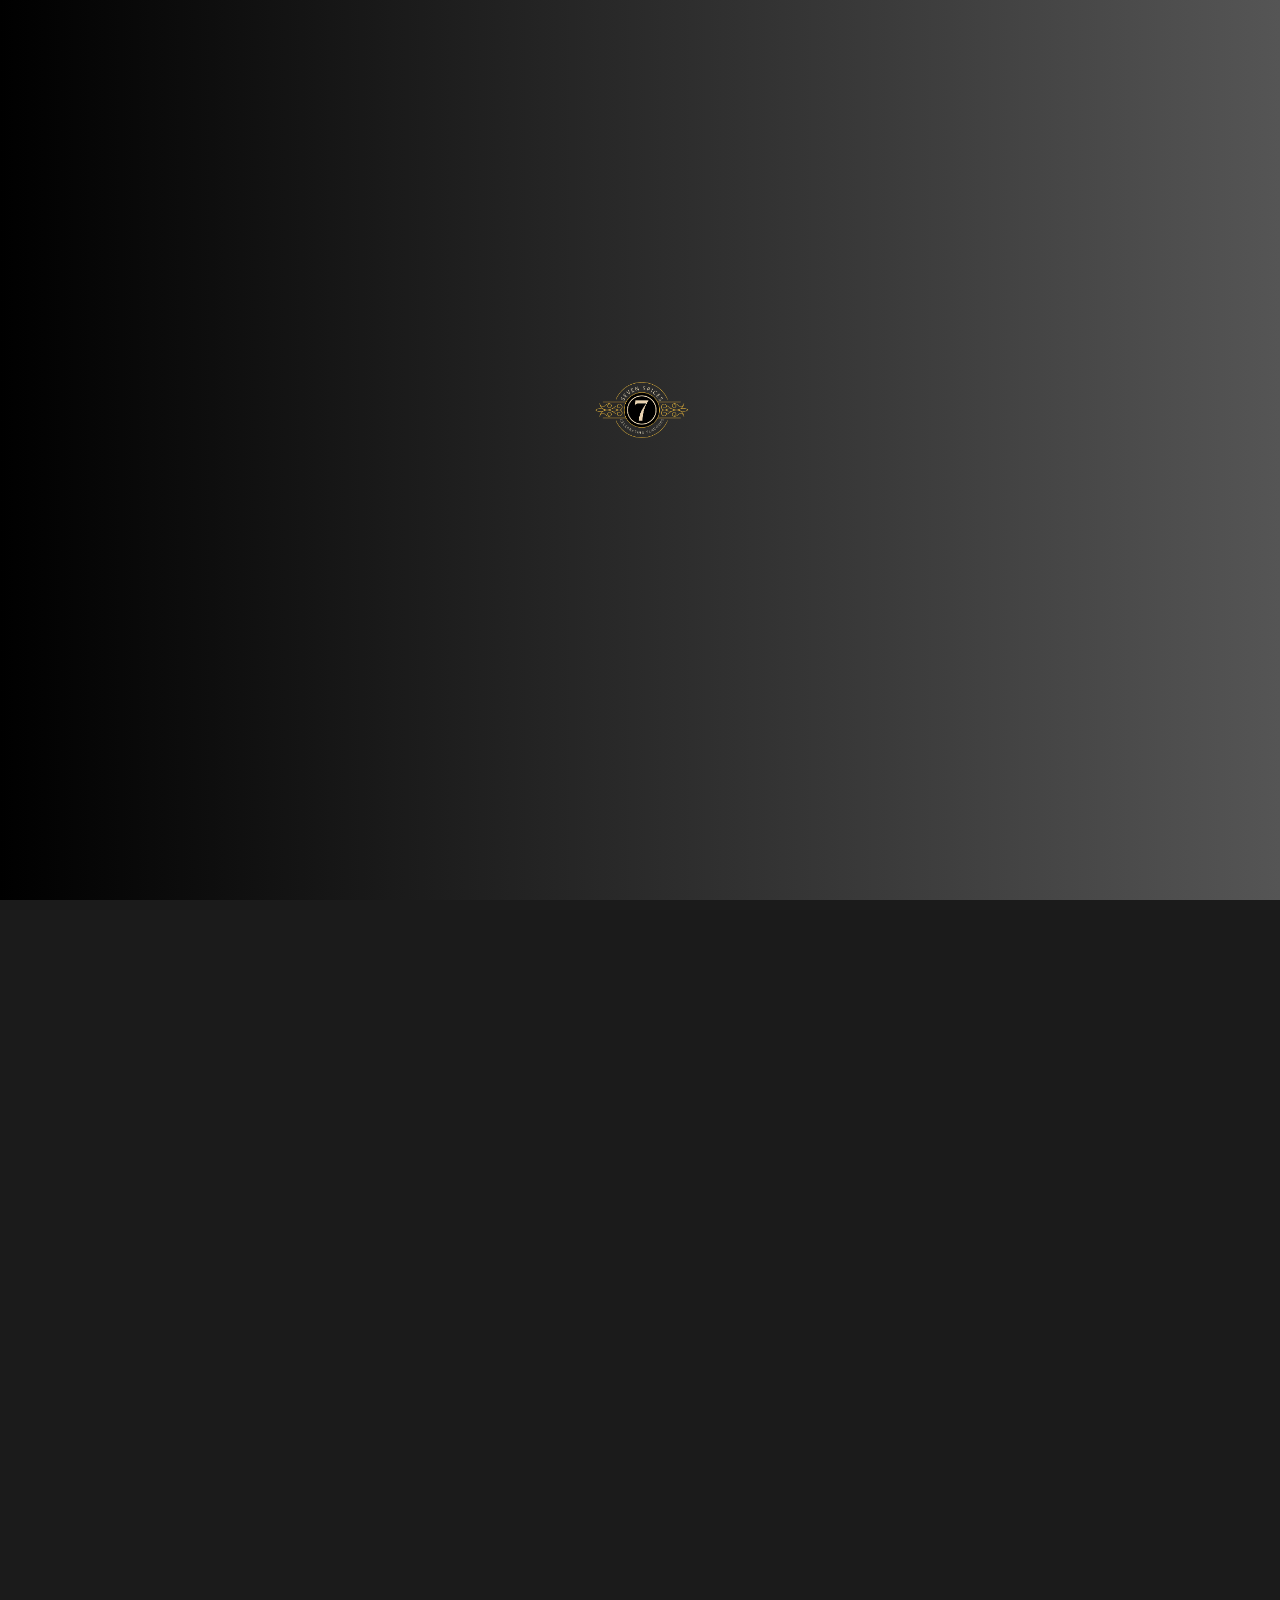
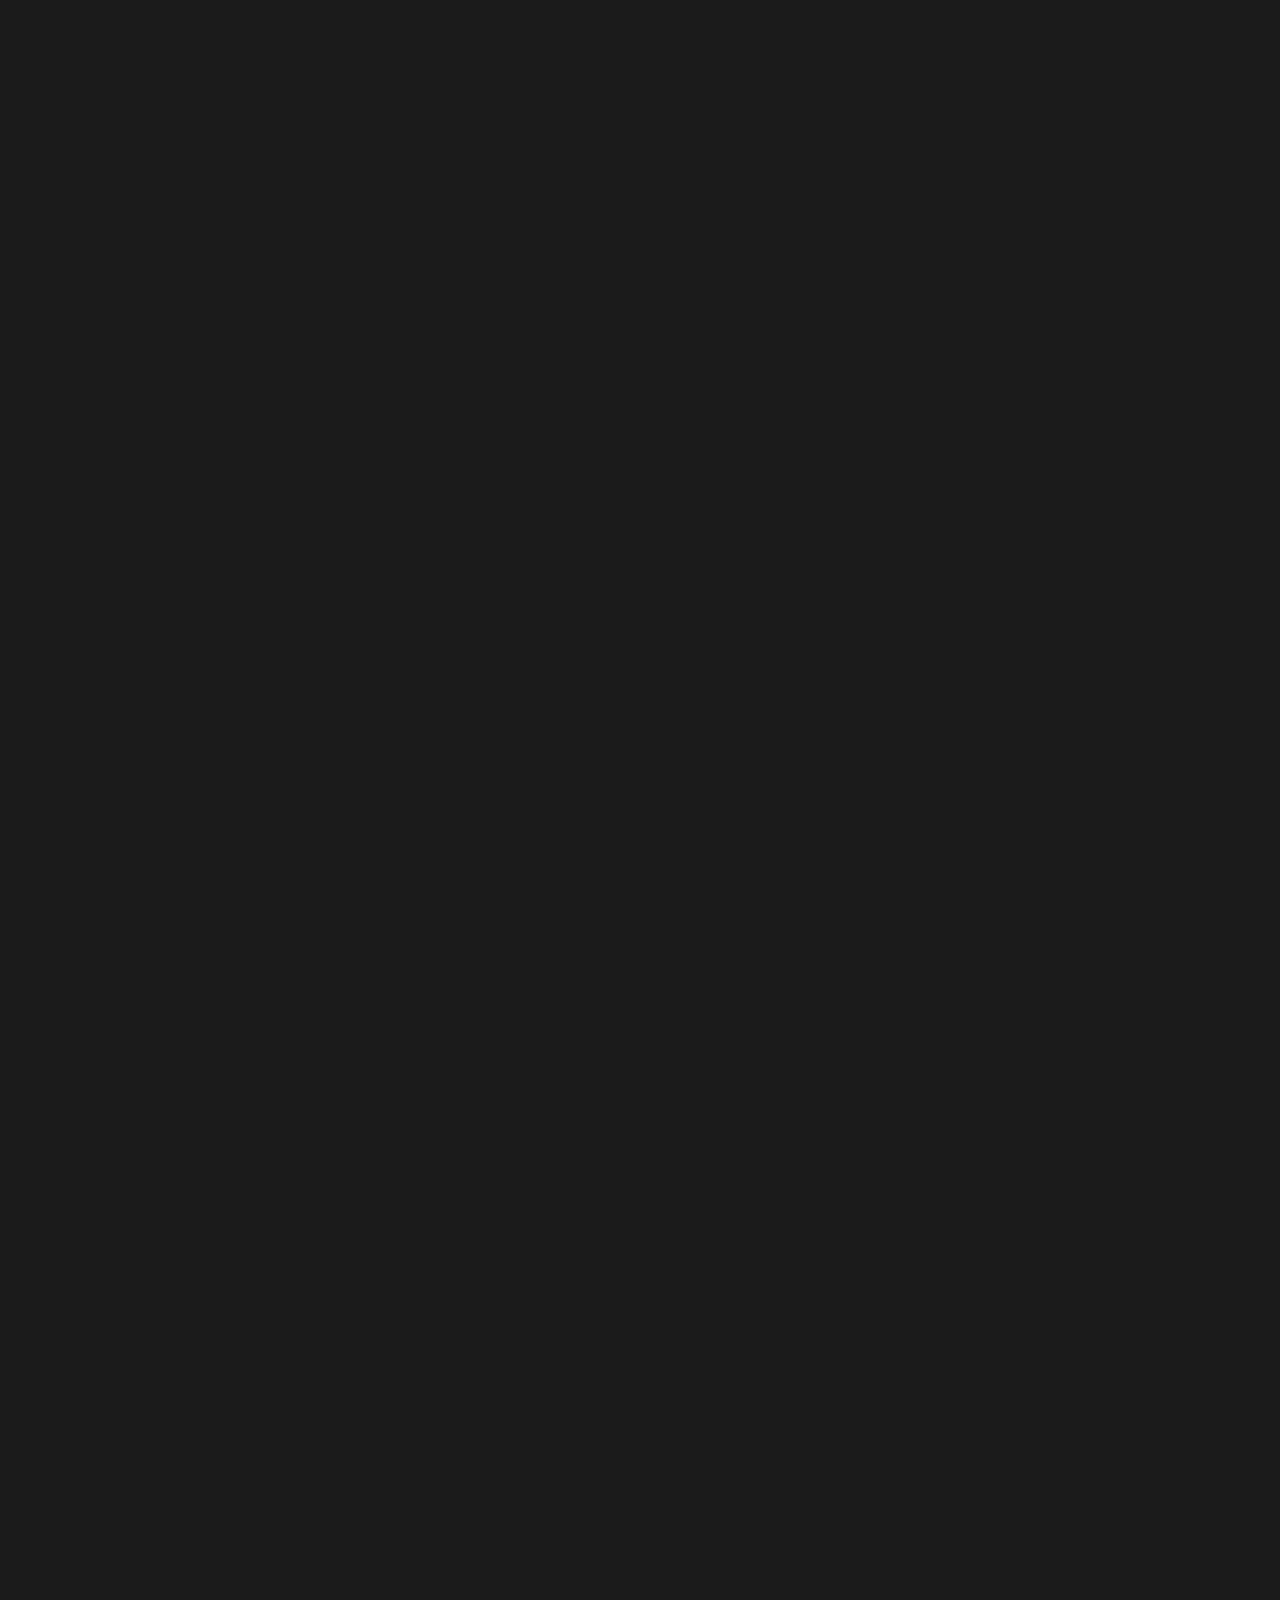
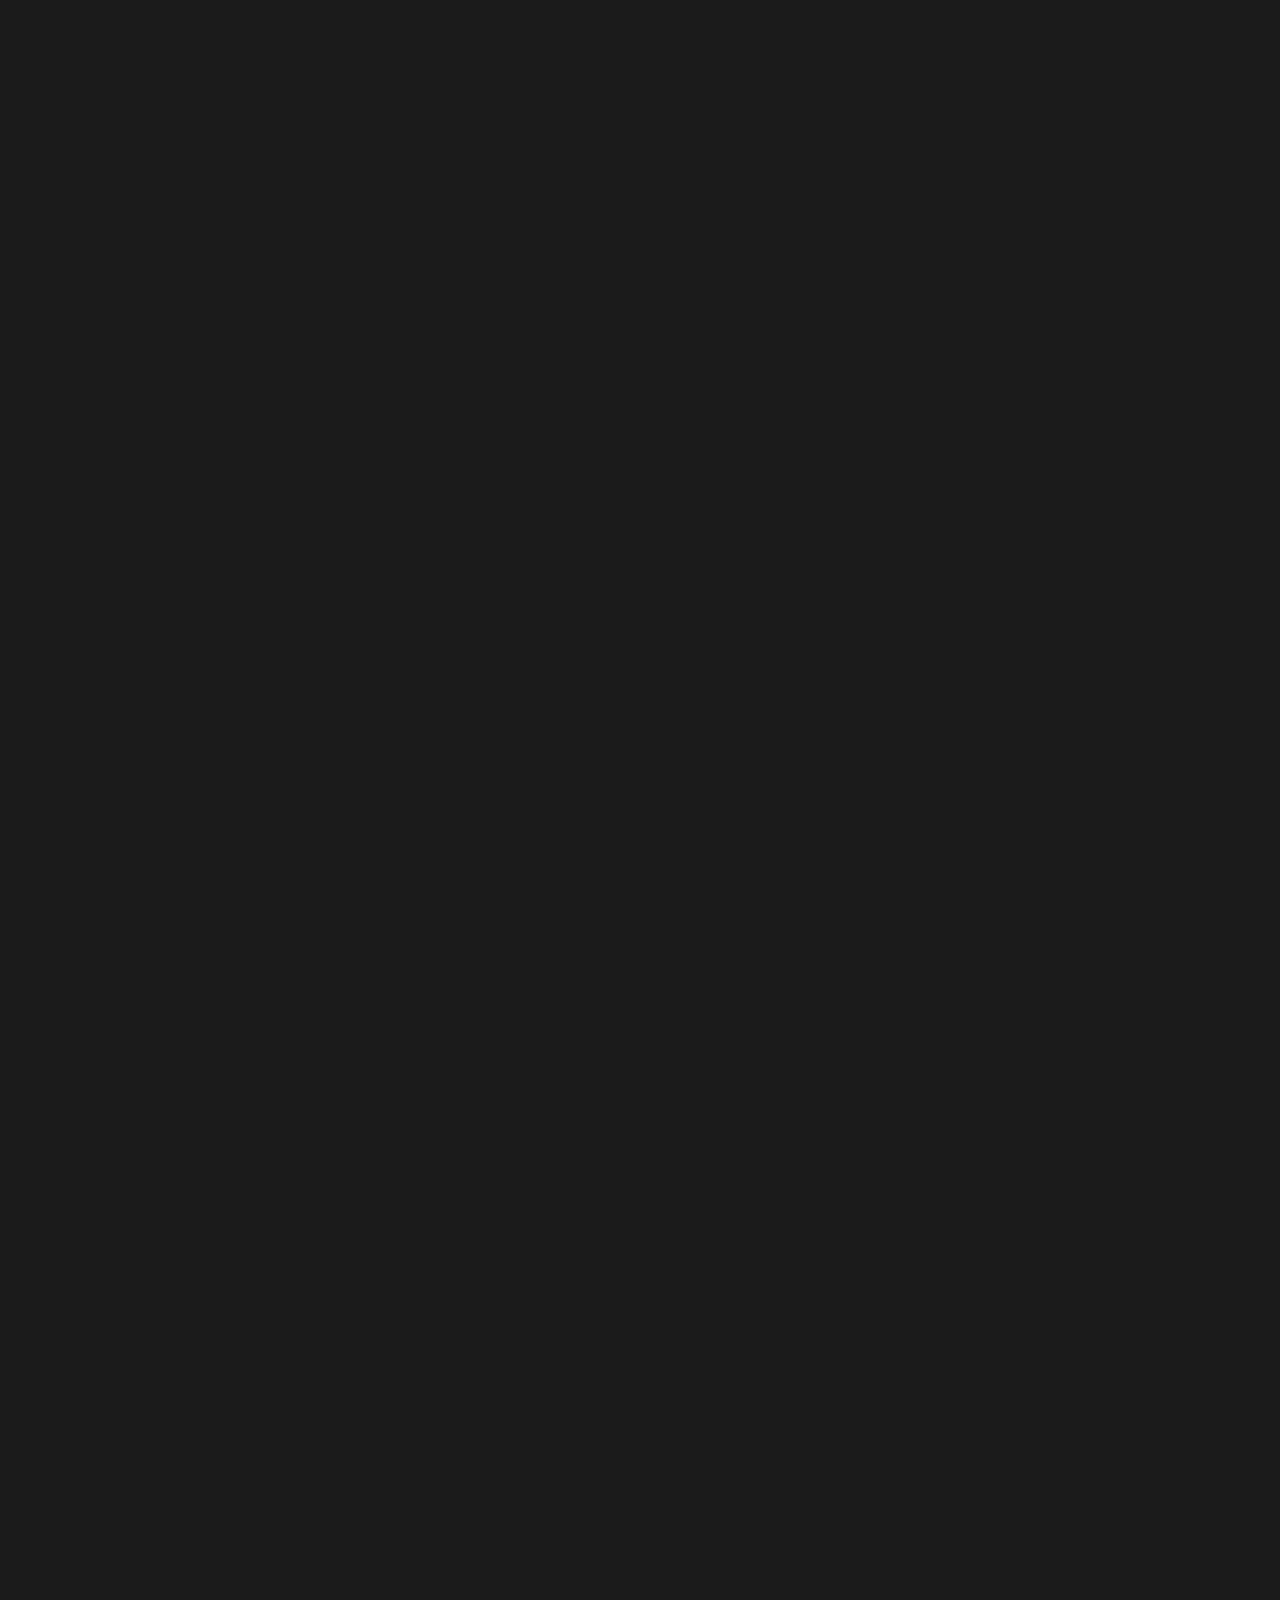
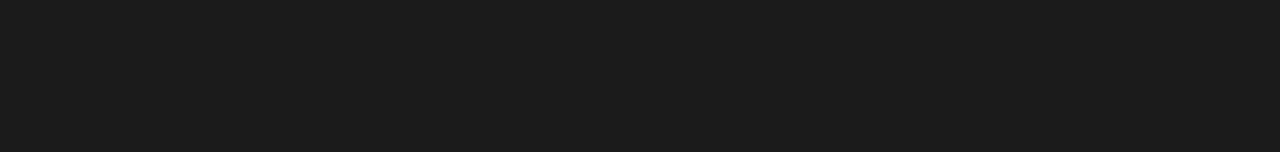
==== commit b3233712: "media" ====
--- a/7/index.html
+++ b/7/index.html
@@ -310,11 +310,11 @@
                             <img src="assets/img/7spices_product/food_icon.png" alt="" class="img-contain">
                         </div>
                     </div>
-                    <div class="services-slider wow fadeInUp slow" data-wow-delay="0.4s">
+                    <div class="services-slider wow fadeInUp slow">
                         <div class="swiper-wrapper">
                             <div class="swiper-slide">
                                 <a href="#" class="service-card">
-                                    <h6 class="fsz-15 lh-5 pe-lg-5"> Hot & Sour Veg Soups </h6>
+                                    <h6 class="fsz-13 lh-5 pe-lg-5"> Hot & Sour Veg Soups </h6>
                                     <div class="img">
                                         <img src="assets/img/7spices_product/soups.jpg" alt="soups" class="img-cover">
                                     </div>
@@ -328,7 +328,7 @@
                             </div>
                             <div class="swiper-slide">
                                 <a href="#" class="service-card">
-                                    <h6 class="fsz-15 lh-5 pe-lg-5"> Italian Chopped Salad</h6>
+                                    <h6 class="fsz-13 lh-5 pe-lg-5"> Italian Chopped Salad</h6>
                                     <div class="img">
                                         <img src="assets/img/7spices_product/saldas.jpg" alt="" class="img-cover">
                                     </div>
@@ -342,7 +342,7 @@
                             </div>
                             <div class="swiper-slide">
                                 <a href="#" class="service-card">
-                                    <h6 class="fsz-15 lh-5 pe-lg-5">Vegetable samosa & Non samosa</h6>
+                                    <h6 class="fsz-13 lh-5 pe-lg-5">Veg samosa & Non samosa</h6>
                                     <div class="img">
                                         <img src="assets/img/7spices_product/sam.jpg" alt="samosa" class="img-cover">
                                     </div>
@@ -356,7 +356,7 @@
                             </div>
                             <div class="swiper-slide">
                                 <a href="#" class="service-card">
-                                    <h6 class="fsz-15 lh-5 pe-lg-5">french fries,chicken lollipop </h6>
+                                    <h6 class="fsz-13 lh-5 pe-lg-5">french fries,chicken lollipop </h6>
                                     <div class="img">
                                         <img src="assets/img/7spices_product/lolipop.jpg" alt="" class="img-cover">
                                     </div>
@@ -370,7 +370,7 @@
                             </div>
                             <div class="swiper-slide">
                                 <a href="#" class="service-card">
-                                    <h6 class="fsz-15 lh-5 pe-lg-5"> Breads poratta </h6>
+                                    <h6 class="fsz-13 lh-5 pe-lg-5"> Breads poratta </h6>
                                     <div class="img">
                                         <img src="assets/img/7spices_product/protta.jpg" alt="" class="img-cover">
                                     </div>
@@ -384,7 +384,7 @@
                             </div>
                             <div class="swiper-slide">
                                 <a href="#" class="service-card">
-                                    <h6 class="fsz-15 lh-5 pe-lg-5"> Dosa  </h6>
+                                    <h6 class="fsz-13 lh-5 pe-lg-5"> Dosa  </h6>
                                     <div class="img">
                                         <img src="assets/img/7spices_product/dosa.jpg" alt="Dosa" class="img-cover">
                                     </div>
@@ -398,7 +398,7 @@
                             </div>
                             <div class="swiper-slide">
                                 <a href="#" class="service-card">
-                                    <h6 class="fsz-15 lh-5 pe-lg-5"> Meals, Chicken Briyani </h6>
+                                    <h6 class="fsz-13 lh-5 pe-lg-5"> Meals, Chicken Briyani </h6>
                                     <div class="img">
                                         <img src="assets/img/7spices_product/briyani.jpg" alt="" class="img-cover">
                                     </div>
@@ -412,7 +412,7 @@
                             </div>
                             <div class="swiper-slide">
                                 <a href="#" class="service-card">
-                                    <h6 class="fsz-15 lh-5 pe-lg-5">Singapore Fried Rice </h6>
+                                    <h6 class="fsz-15 lh-13 pe-lg-5">Singapore Fried Rice </h6>
                                     <div class="img">
                                         <img src="assets/img/7spices_product/frenchfrieds.jpg" alt="" class="img-cover">
                                     </div>
@@ -470,9 +470,9 @@
                            
                             <div class="swiper-slide">
                                 <a href="#" class="service-card">
-                                    <h6 class="fsz-15 lh-5 pe-lg-5"> Meals </h6>
+                                    <h6 class="fsz-13 lh-5 pe-lg-5"> Meals </h6>
                                     <div class="img">
-                                        <img src="assets/img/7spices_product/melas.jpg" alt="Meals" class="img-cover">
+                                        <img src="assets/img/7spices_product/melas(1).jpg" alt="Meals" class="img-cover">
                                     </div>
                                     <div class="more-wrapper">
                                         <span class="fsz-16"> Read More + </span>
@@ -484,7 +484,7 @@
                             </div>
                             <div class="swiper-slide">
                                 <a href="#" class="service-card">
-                                    <h6 class="fsz-15 lh-5 pe-lg-5"> noodles </h6>
+                                    <h6 class="fsz-13 lh-5 pe-lg-5"> noodles </h6>
                                     <div class="img">
                                         <img src="assets/img/7spices_product/noodles.jpg" alt="noodles" class="img-cover">
                                     </div>
--- a/7/common/assets/css/common_style.css
+++ b/7/common/assets/css/common_style.css
@@ -2462,6 +2462,12 @@
 .btns {
   display: flex !important;
 }
+.fsz-15 {
+	font-size: 13px !important;
+}
+.text.fsz-16.text_height {
+  height: 451px !important;
+}
 }
 @media only screen 
   and (min-device-width: 320px) 
@@ -2478,6 +2484,9 @@
 .btns {
   display: flex !important;
 }
+.fsz-15 {
+	font-size: 13px !important;
+}
 }
 @media only screen 
   and (min-device-width:480px) 
@@ -2496,23 +2505,40 @@
 	font-size: 15px !important;
 	margin-top: 4% !important;
 }
+.fsz-15 {
+	font-size: 13px !important;
+}
   }
 @media only screen 
   and (min-device-width:720px) 
   and (max-device-width:820px)
   {
-
-
+    .fsz-15 {
+      font-size: 13px !important;
+    }
+    .text.fsz-16.text_height {
+      height: 350px !important;
+  }
+  .fsz-30 {
+    font-size: 20px !important;
+}
 }
 @media only screen 
   and (min-device-width:820px) 
   and (max-device-width:1200px)
   {
 
-
-
-
-
-}
-
-
+    .fsz-15 {
+      font-size: 13px !important;
+    }
+    .text.fsz-16.text_height {
+      height:530px !important;
+  }
+  .fsz-30 {
+    font-size: 20px !important;
+}
+
+
+}
+
+
--- a/7/assets/css/inner_pages.css
+++ b/7/assets/css/inner_pages.css
@@ -452,7 +452,7 @@
 .about-page-st1 .tc-reservation-st5 .reservation-card .form .form-control {
   border: 1px solid #fff2;
   border-radius: 8px;
-  background-color: transparent;
+  background-color: ##1a1919 !important;
   min-height: 50px;
   color: #fff;
 }
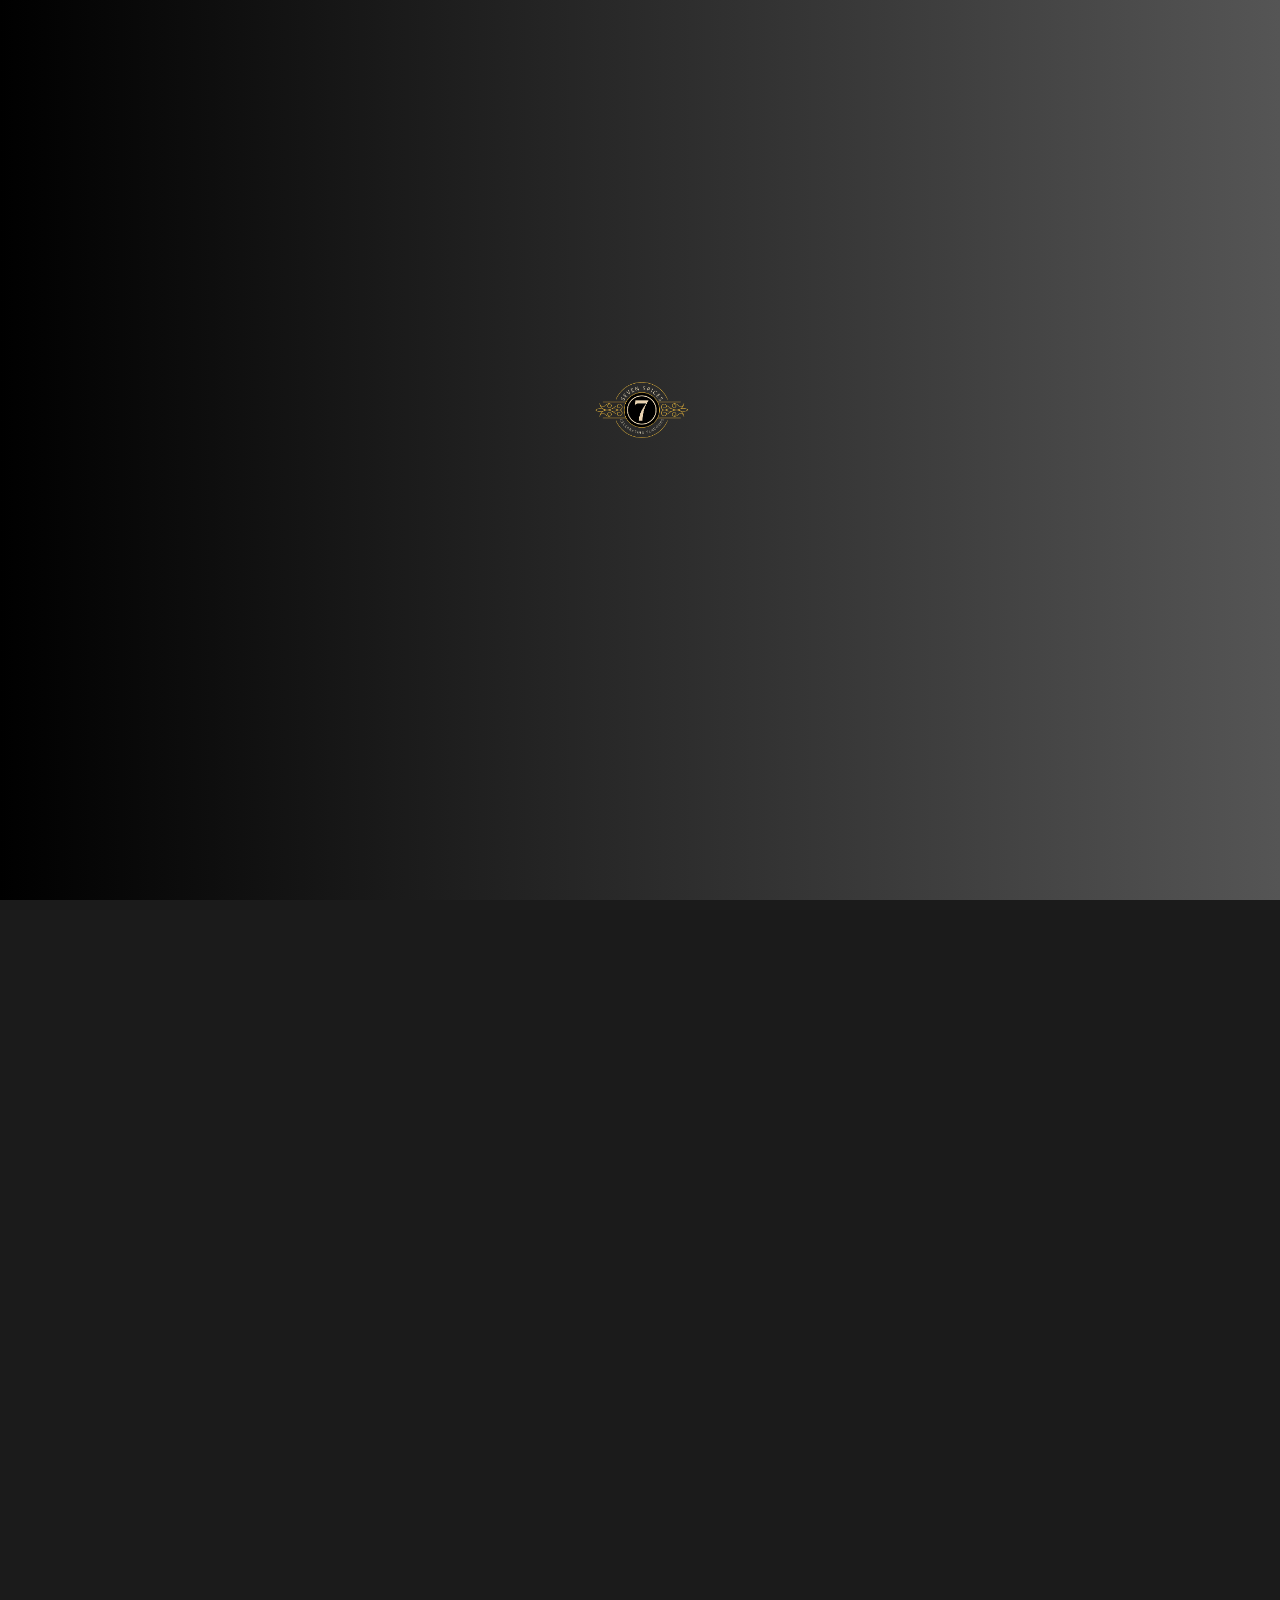
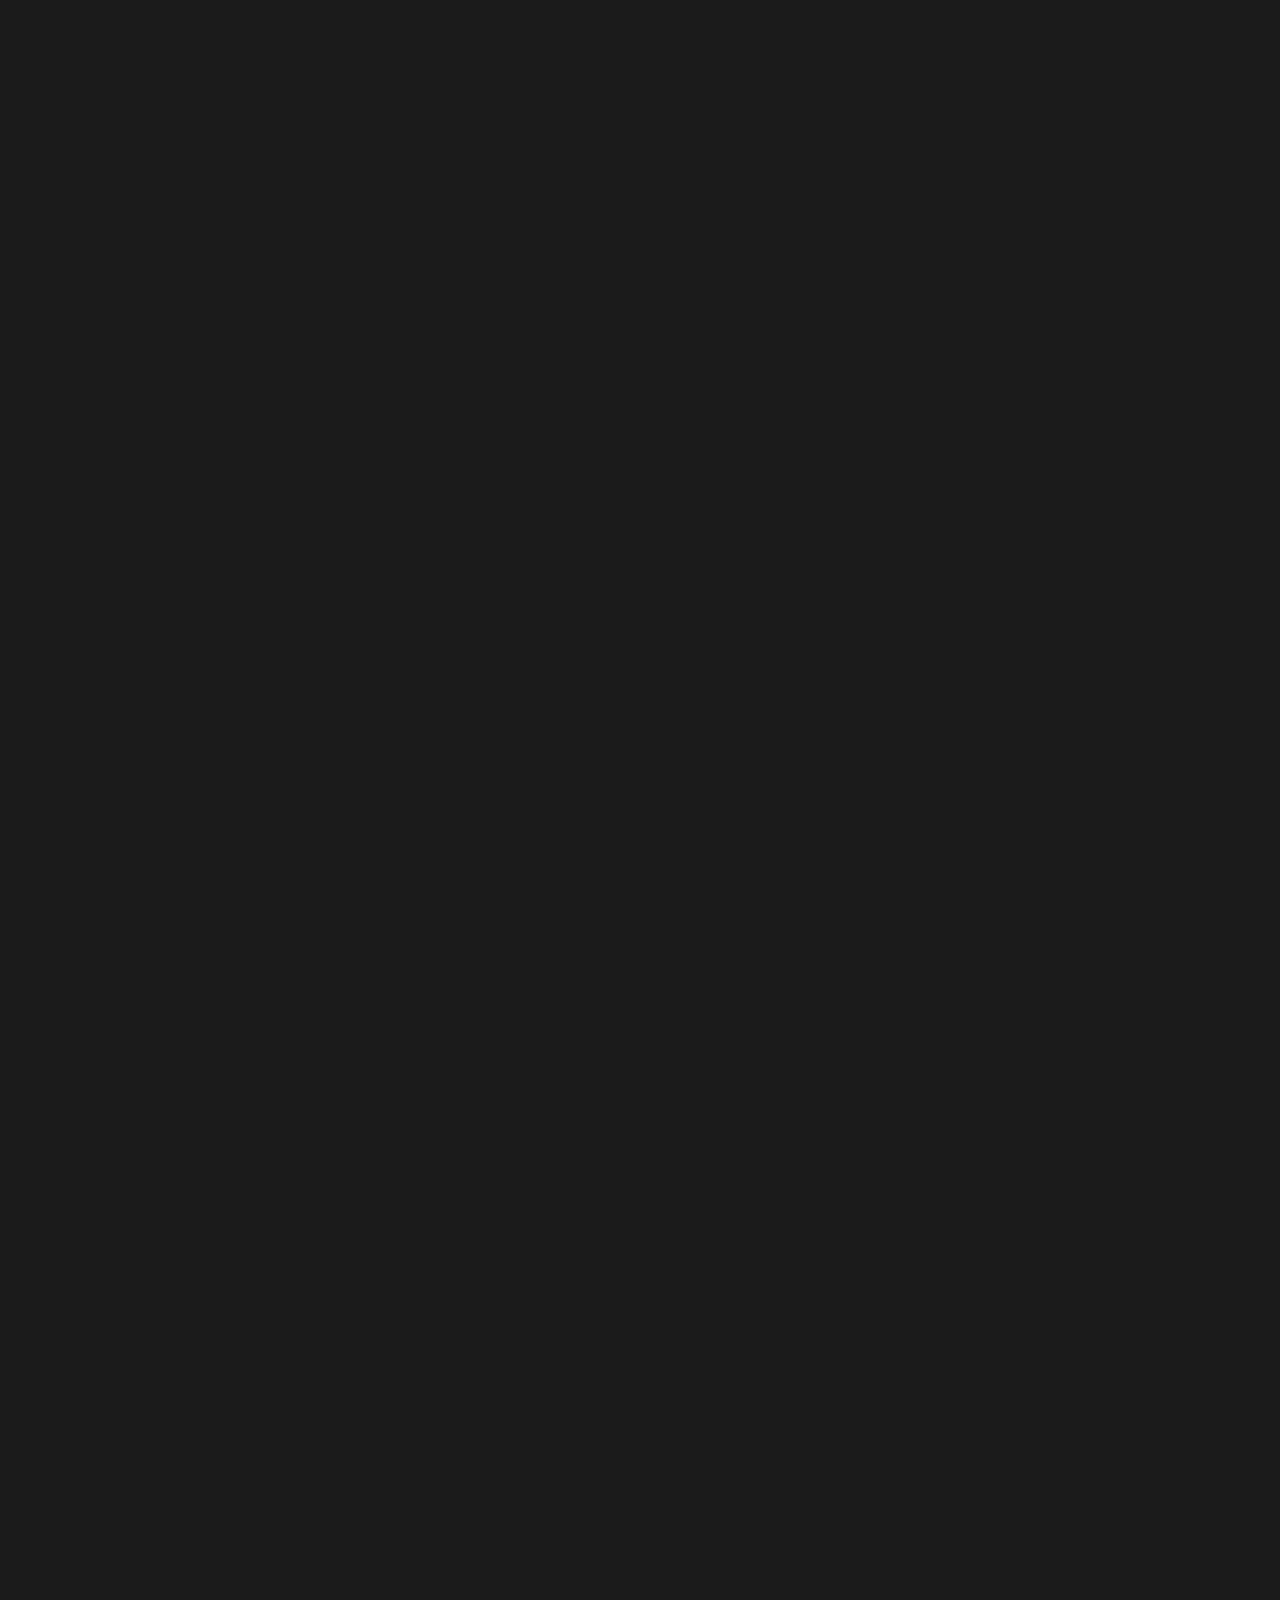
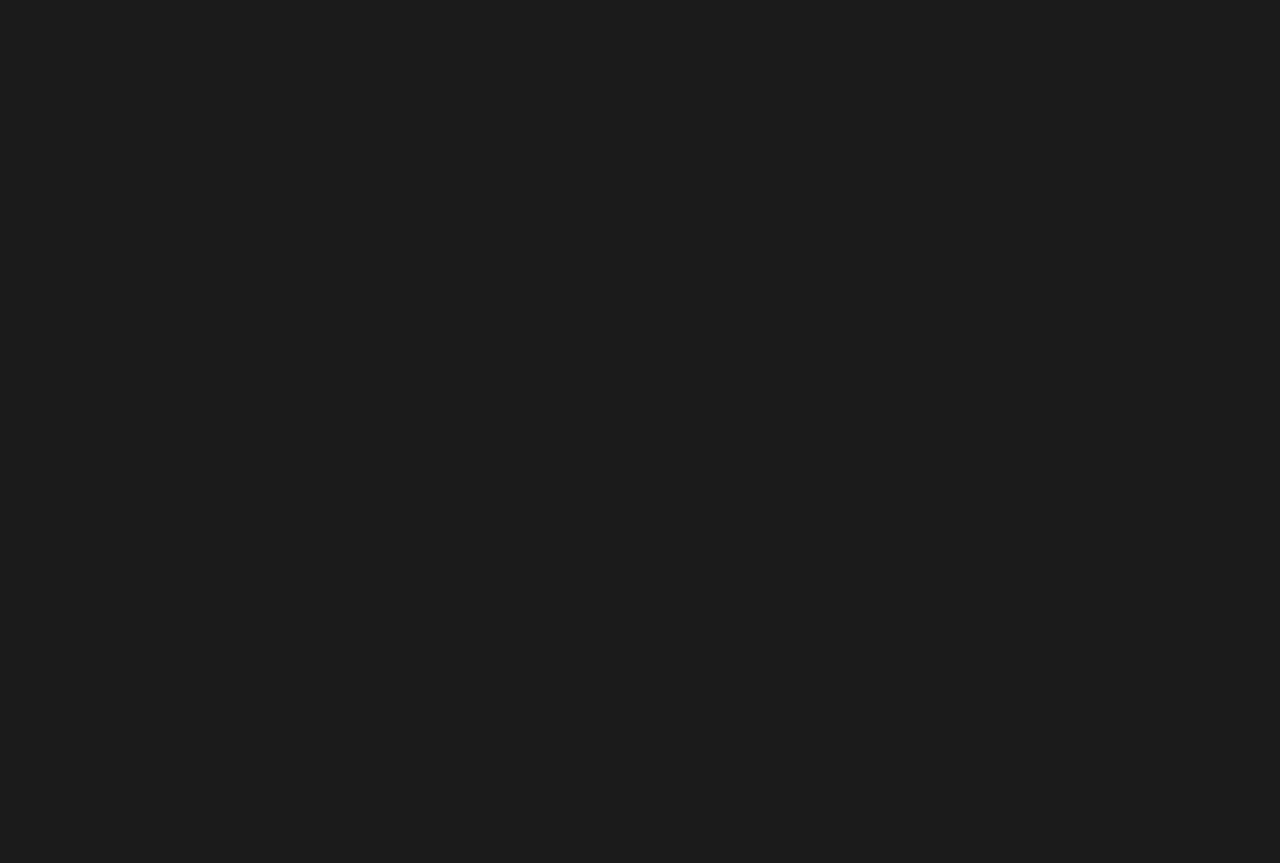
==== commit abc5ad3f: "price calculation" ====
--- a/7/index.html
+++ b/7/index.html
@@ -14,7 +14,7 @@
 
     <!-- Title  -->
     <title>Seven Spices Restaurants </title>
-
+    <script src="https://ajax.googleapis.com/ajax/libs/jquery/3.6.0/jquery.min.js"></script>
  <!-- Favicon -->
  <link rel="shortcut icon" href="assets/img/fav.png" title="Favicon" sizes="16x16">
 
@@ -79,7 +79,7 @@
 
         <div class="loader-wrap-heading">
             <div class="load-logo cont mb-50">
-                <img src="assets/img/7logo.png" alt="" class="">
+                <img src="assets/img/7logo.png" alt="logo" class="">
             </div>
             <div class="load-text">
                 <span>S</span>
@@ -102,7 +102,7 @@
 
 
     <!--  Start fixed menu  -->
-    <div class="fixed-menu">
+    <!-- <div class="fixed-menu">
         <div class="food-slider">
             <div class="swiper-wrapper">
                 <div class="swiper-slide">
@@ -175,7 +175,7 @@
         <div class="swiper-button-next"></div>
         <div class="circle"></div>
         <span class="clss"><i class="fas fa-times-circle"></i></span>
-    </div>
+    </div> -->
     <!--  End fixed menu  -->
 
 
@@ -225,20 +225,21 @@
                           
                         </li>
                         <li class="nav-item">
-                            <a class="nav-link" href="menu.html">Menu Card</a>
+                            <a class="nav-link" href="menu.html">Menu </a>
                         </li>
                       
                     </ul>
                 </div>
                 <div class="nav-icons">
-                    <div class="menu-item">
-                        <a class="nav-link side_menu_btn" href="contact.html"> Contact</a>
+                    
+                    <div class="nav-item">
+                        <a class="nav-link " href="contact.html"> Contact</a>
                     </div>
                 </div>
             </div>
             <a href="#" class="float-logo">
-                <img src="assets/img/7logo.png" alt="" class="logo">
-                <img src="assets/img/logo_shap.png" alt="" class="bg">
+                <img src="assets/img/7logo.png" alt="logo" class="logo">
+                <img src="assets/img/logo_shap.png" alt="logo_shape" class="bg">
             </a>
         </nav>
         <!--  End navbar  -->
@@ -251,13 +252,13 @@
                     <div class="swiper-slide">
                         <div class="slider-card">
                             <div class="img">
-                                <img src="assets/img/Slider1.jpg" alt="" class="img-cover">
+                                <img src="assets/img/Slider1.jpg" alt="Slider" class="img-cover">
                             </div>
                             <div class="content-float">
                                 <div class="container">
                                     <div class="info col-lg-8 mx-auto" data-swiper-parallax="-2000">
                                         <div class="hero-logo">
-                                            <img src="assets/img/7logo.png" alt="">
+                                            <img src="assets/img/7logo.png" alt="Logo">
                                         </div>
                                         <div class="text text-white my-5 fsz-20 px-lg-5 mx-lg-5"> “Feast with Friends: Our Tables Are Set, Your Story Begins”</div>
                                         <div class="btns">
@@ -272,13 +273,13 @@
                     <div class="swiper-slide">
                         <div class="slider-card">
                             <div class="img">
-                                <img src="assets/img/Slider2.jpg" alt="" class="img-cover">
+                                <img src="assets/img/Slider2.jpg" alt="slider2" class="img-cover">
                             </div>
                             <div class="content-float">
                                 <div class="container">
                                     <div class="info col-lg-8 mx-auto" data-swiper-parallax="-2000">
                                         <div class="hero-logo">
-                                            <img src="assets/img/7logo.png" alt="">
+                                            <img src="assets/img/7logo.png" alt="logo">
                                         </div>
                                         <div class="text text-white my-5 fsz-20 px-lg-5 mx-lg-5"> Discover Culinary Delights: Our Irresistible Menu Awaits!</div>
                                         <div class="btns">
@@ -301,215 +302,6 @@
         <!--Contents-->
         <main>
 
-            <!--  Start services  -->
-            <section class="tc-services-st2">
-                <div class="container">
-                    <div class="title text-center col-lg-7 mx-auto mb-50 wow fadeInUp slow" data-wow-delay="0.2s">
-                        <h2 class="fsz-50 mb-20"> Our Services </h2>
-                        <div class="icon icon-50 mx-auto">
-                            <img src="assets/img/7spices_product/food_icon.png" alt="" class="img-contain">
-                        </div>
-                    </div>
-                    <div class="services-slider wow fadeInUp slow">
-                        <div class="swiper-wrapper">
-                            <div class="swiper-slide">
-                                <a href="#" class="service-card">
-                                    <h6 class="fsz-13 lh-5 pe-lg-5"> Hot & Sour Veg Soups </h6>
-                                    <div class="img">
-                                        <img src="assets/img/7spices_product/soups.jpg" alt="soups" class="img-cover">
-                                    </div>
-                                    <div class="more-wrapper">
-                                        <span class="fsz-16"> Read More + </span>
-                                        <div class="icon icon-50">
-                                            <img src="assets/img/icons/sr1.svg" alt="">
-                                        </div>
-                                    </div>
-                                </a>
-                            </div>
-                            <div class="swiper-slide">
-                                <a href="#" class="service-card">
-                                    <h6 class="fsz-13 lh-5 pe-lg-5"> Italian Chopped Salad</h6>
-                                    <div class="img">
-                                        <img src="assets/img/7spices_product/saldas.jpg" alt="" class="img-cover">
-                                    </div>
-                                    <div class="more-wrapper">
-                                        <span class="fsz-16"> Read More + </span>
-                                        <div class="icon icon-50">
-                                            <img src="assets/img/icons/sr4.svg" alt="">
-                                        </div>
-                                    </div>
-                                </a>
-                            </div>
-                            <div class="swiper-slide">
-                                <a href="#" class="service-card">
-                                    <h6 class="fsz-13 lh-5 pe-lg-5">Veg samosa & Non samosa</h6>
-                                    <div class="img">
-                                        <img src="assets/img/7spices_product/sam.jpg" alt="samosa" class="img-cover">
-                                    </div>
-                                    <div class="more-wrapper">
-                                        <span class="fsz-16"> Read More + </span>
-                                        <div class="icon icon-50">
-                                            <img src="assets/img/icons/icon/samosa.png" alt="">
-                                        </div>
-                                    </div>
-                                </a>
-                            </div>
-                            <div class="swiper-slide">
-                                <a href="#" class="service-card">
-                                    <h6 class="fsz-13 lh-5 pe-lg-5">french fries,chicken lollipop </h6>
-                                    <div class="img">
-                                        <img src="assets/img/7spices_product/lolipop.jpg" alt="" class="img-cover">
-                                    </div>
-                                    <div class="more-wrapper">
-                                        <span class="fsz-16"> Read More + </span>
-                                        <div class="icon icon-50">
-                                            <img src="assets/img/icons/icon/chicken-leg.png" alt="">
-                                        </div>
-                                    </div>
-                                </a>
-                            </div>
-                            <div class="swiper-slide">
-                                <a href="#" class="service-card">
-                                    <h6 class="fsz-13 lh-5 pe-lg-5"> Breads poratta </h6>
-                                    <div class="img">
-                                        <img src="assets/img/7spices_product/protta.jpg" alt="" class="img-cover">
-                                    </div>
-                                    <div class="more-wrapper">
-                                        <span class="fsz-16"> Read More + </span>
-                                        <div class="icon icon-50">
-                                            <img src="assets/img/icons/icon/flat-bread.png" alt="">
-                                        </div>
-                                    </div>
-                                </a>
-                            </div>
-                            <div class="swiper-slide">
-                                <a href="#" class="service-card">
-                                    <h6 class="fsz-13 lh-5 pe-lg-5"> Dosa  </h6>
-                                    <div class="img">
-                                        <img src="assets/img/7spices_product/dosa.jpg" alt="Dosa" class="img-cover">
-                                    </div>
-                                    <div class="more-wrapper">
-                                        <span class="fsz-16"> Read More + </span>
-                                        <div class="icon icon-50">
-                                            <img src="assets/img/icons/icon/masala-dosa.png" alt="">
-                                        </div>
-                                    </div>
-                                </a>
-                            </div>
-                            <div class="swiper-slide">
-                                <a href="#" class="service-card">
-                                    <h6 class="fsz-13 lh-5 pe-lg-5"> Meals, Chicken Briyani </h6>
-                                    <div class="img">
-                                        <img src="assets/img/7spices_product/briyani.jpg" alt="" class="img-cover">
-                                    </div>
-                                    <div class="more-wrapper">
-                                        <span class="fsz-16"> Read More + </span>
-                                        <div class="icon icon-50">
-                                            <img src="assets/img/icons/icon/rice.png" alt="">
-                                        </div>
-                                    </div>
-                                </a>
-                            </div>
-                            <div class="swiper-slide">
-                                <a href="#" class="service-card">
-                                    <h6 class="fsz-15 lh-13 pe-lg-5">Singapore Fried Rice </h6>
-                                    <div class="img">
-                                        <img src="assets/img/7spices_product/frenchfrieds.jpg" alt="" class="img-cover">
-                                    </div>
-                                    <div class="more-wrapper">
-                                        <span class="fsz-16"> Read More + </span>
-                                        <div class="icon icon-50">
-                                            <img src="assets/img/icons/icon/french-fries.png" alt="">
-                                        </div>
-                                    </div>
-                                </a>
-                            </div>
-                            <div class="swiper-slide">
-                                <a href="#" class="service-card">
-                                    <h6 class="fsz-15 lh-5 pe-lg-5"> Egg Curry </h6>
-                                    <div class="img">
-                                        <img src="assets/img/7spices_product/egg.jpg" alt="Egg Curry" class="img-cover">
-                                    </div>
-                                    <div class="more-wrapper">
-                                        <span class="fsz-16"> Read More + </span>
-                                        <div class="icon icon-50">
-                                            <img src="assets/img/icons/icon/egg.png" alt="">
-                                        </div>
-                                    </div>
-                                </a>
-                            </div>
-                          
-                            <div class="swiper-slide">
-                                <a href="#" class="service-card">
-                                    <h6 class="fsz-15 lh-5 pe-lg-5"> Fried Rice </h6>
-                                    <div class="img">
-                                        <img src="assets/img/7spices_product/friedrice.jpg" alt=" Fried Rice " class="img-cover">
-                                    </div>
-                                    <div class="more-wrapper">
-                                        <span class="fsz-16"> Read More + </span>
-                                        <div class="icon icon-50">
-                                            <img src="assets/img/icons/icon/minced-meat.png" alt="">
-                                        </div>
-                                    </div>
-                                </a>
-                            </div>
-                            <div class="swiper-slide">
-                                <a href="#" class="service-card">
-                                    <h6 class="fsz-15 lh-5 pe-lg-5"> Juice </h6>
-                                    <div class="img">
-                                        <img src="assets/img/7spices_product/juice.jpg" alt="Juice" class="img-cover">
-                                    </div>
-                                    <div class="more-wrapper">
-                                        <span class="fsz-16"> Read More + </span>
-                                        <div class="icon icon-50">
-                                            <img src="assets/img/icons/icon/orange-juice.png" alt="">
-                                        </div>
-                                    </div>
-                                </a>
-                            </div>
-                           
-                            <div class="swiper-slide">
-                                <a href="#" class="service-card">
-                                    <h6 class="fsz-13 lh-5 pe-lg-5"> Meals </h6>
-                                    <div class="img">
-                                        <img src="assets/img/7spices_product/melas(1).jpg" alt="Meals" class="img-cover">
-                                    </div>
-                                    <div class="more-wrapper">
-                                        <span class="fsz-16"> Read More + </span>
-                                        <div class="icon icon-50">
-                                            <img src="assets/img/icons/icon/meals.png" alt="">
-                                        </div>
-                                    </div>
-                                </a>
-                            </div>
-                            <div class="swiper-slide">
-                                <a href="#" class="service-card">
-                                    <h6 class="fsz-13 lh-5 pe-lg-5"> noodles </h6>
-                                    <div class="img">
-                                        <img src="assets/img/7spices_product/noodles.jpg" alt="noodles" class="img-cover">
-                                    </div>
-                                    <div class="more-wrapper">
-                                        <span class="fsz-16"> Read More + </span>
-                                        <div class="icon icon-50">
-                                            <img src="assets/img/icons/icon/noodles.png" alt="">
-                                        </div>
-                                    </div>
-                                </a>
-                            </div>
-                          
-                           
-                            
-                        </div>
-                        <div class="slider-controls df-center">
-                            <div class="swiper-prev"> <i class="fal fa fa-long-arrow-left"></i> </div>
-                            <div class="swiper-pagination swiper-pagination-light"></div>
-                            <div class="swiper-next"> <i class="fal fa fa-long-arrow-right"></i> </div>
-                        </div>
-                    </div>
-                </div>
-                <img src="assets/img/vec2.svg" alt="" class="vec2">
-            </section>
-            <!--  End services  -->
 
 
             <!--  Start clients  -->
@@ -528,10 +320,10 @@
                 <div class="container">
                     <div class="title text-center col-lg-6 mx-auto mb-50 wow fadeInUp slow" data-wow-delay="0.2s">
                         <div class="icon icon-50 mx-auto">
-                            <img src="assets/img/icons/icon/orange-juice.png" alt="" class="img-contain">
+                            <img src="assets/img/icons/icon/orange-juice.png" alt="orange-juice" class="img-contain">
                         </div>
                         <h2 class="fsz-50 mt-15">  </h2>
-                        <div class="text fsz-16 mt-20"> Proin at lorem justo. Sed maximus risus hendrerit ipsum sodales, vel consequat dui ultrices. Vestibulum ante ipsum primis in faucibus orci luctus. </div>
+                       
                     </div>
                     <ul class="nav nav-pills wow fadeInUp slow" data-wow-delay="0.2s" id="pills-tab" role="tablist">
                         <!-- <li class="nav-item" role="presentation">
@@ -563,10 +355,15 @@
                                         <div class="col-lg-4">
                                             <div class="main-inf">
                                                 <div class="img">
-                                                    <img src="assets/img/7spices_product/product/breakfast/dosa.jpg" alt="" class="img-cover">
-                                                </div>
-                                                <div class="inf">
-                                                    <h6 class="fsz-20 mb-15">MASALA DOSA VADA </h6>
+                                                    <img src="assets/img/7spices_product/product/breakfast/dosa.jpg" alt="MASALA DOSA VADA " class="img-cover">
+                                                </div>
+                                                <div class="inf">
+                                                    <h6 class="fsz-20 mb-15  product_name">MASALA DOSA VADA <br>
+                                                        <span class="price">
+                                                            <div class="new-price fsz-24 text-white product_price"> $70.00 </div>
+                                                            <div class="old-price fsz-16 text-decoration-line-through"> $70.00 </div>
+                                                        </span>
+                                                    </h6>
                                                    
                                                 </div>
                                             </div>
@@ -577,13 +374,17 @@
                                             </div>
                                         </div>
                                         <div class="col-lg-2">
-                                            <div class="price">
-                                                <div class="new-price fsz-24 text-white"> $70.00 </div>
-                                                <div class="old-price fsz-16 text-decoration-line-through"> $70.00 </div>
-                                            </div>
-                                        </div>
-                                    </div>
-                                    <img src="assets/img/7spices_product/product/breakfast/dosa.jpg" alt="" class="float-img">
+                                              <!--order  -->
+                                              <!-- Button trigger modal -->
+                                              <button type="button" class="btn btn-primary" data-bs-toggle="modal" data-bs-target="#orderModal" onclick="setModalData('MASALA DOSA VADA', 70)">
+                                                Order Now
+                                            </button>
+
+ 
+                                              <!-- end order -->
+                                        </div>
+                                    </div>
+                                   
                                 </a>
                                 <a href="#" class="list-item">
                                     <div class="row align-items-center">
@@ -593,123 +394,157 @@
                                         <div class="col-lg-4">
                                             <div class="main-inf">
                                                 <div class="img">
-                                                    <img src="assets/img/7spices_product/product/breakfast/puttu.jpg" alt="" class="img-cover">
-                                                </div>
-                                                <div class="inf">
-                                                    <h6 class="fsz-20 mb-15"> PUTTU  </h6>
+                                                    <img src="assets/img/7spices_product/product/breakfast/puttu.jpg" alt="PUTTU " class="img-cover">
+                                                </div>
+                                                <div class="inf">
+                                                    <h6 class="fsz-20 mb-15"> PUTTU <br>  </h6>
+                                                    <span class="price">
+                                                        <div class="new-price fsz-24 text-white"> $20.00 </div>
+                                                        <div class="old-price fsz-16 text-decoration-line-through"> $4.00 </div>
+                                                    </span>
+                                                </div>
+                                            </div>
+                                        </div>
+                                        <div class="col-lg-5">
+                                            <div class="cont text-lg-center">
+                                              
+                                            </div>
+                                        </div>
+                                        <div class="col-lg-2">
+                                                       <!--order  -->
+                                              <!-- Button trigger modal -->
+                                              <button type="button" class="btn btn-primary" data-bs-toggle="modal" data-bs-target="#orderModal" onclick="setModalData('PUTTU', 20)">
+                                                Order Now
+                                            </button>
+    
+    <!-- Modal -->
+  
+   
+                                                <!-- end order -->
+
+                                        </div>
+                                    </div>
+                                    <!-- <img src="assets/img/7spices_product/product/breakfast/puttu.jpg" alt="" class="float-img"> -->
+                                </a>
+                                <a href="#" class="list-item">
+                                    <div class="row align-items-center">
+                                        <div class="col-lg-1 mb-auto">
+                                            <span class="num sub-font"> 03. </span>
+                                        </div>
+                                        <div class="col-lg-4">
+                                            <div class="main-inf">
+                                                <div class="img">
+                                                    <img src="assets/img/7spices_product/product/breakfast/idlly.jpg" alt="IDLLY +VADA " class="img-cover">
+                                                </div>
+                                                <div class="inf">
+                                                    <h6 class="fsz-20 mb-15"> IDLLY +VADA <br></h6>
+                                                    <span class="price">
+                                                        <div class="new-price fsz-24 text-white"> $35.00 </div>
+                                                        <div class="old-price fsz-16 text-decoration-line-through"> $5.00 </div>
+                                                        <div class="discount"> 20% Off </div>
+                                                    </span>
+                                                </div>
+                                            </div>
+                                        </div>
+                                        <div class="col-lg-5">
+                                            <div class="cont text-lg-center">
+                                              
+                                            </div>
+                                        </div>
+                                        <div class="col-lg-2">
+                                                    <!--order  -->
+                                              <!-- Button trigger modal -->
+                                              <button type="button" class="btn btn-primary" data-bs-toggle="modal" data-bs-target="#orderModal" onclick="setModalData('IDLLY + VADA', 35)">
+                                                Order Now
+                                            </button>
+    
+   
+     <!-- end order -->
+                                        </div>
+                                    </div>
+                                  
+                                </a>
+                                <a href="#" class="list-item">
+                                    <div class="row align-items-center">
+                                        <div class="col-lg-1 mb-auto">
+                                            <span class="num sub-font"> 04. </span>
+                                        </div>
+                                        <div class="col-lg-4">
+                                            <div class="main-inf">
+                                                <div class="img">
+                                                    <img src="assets/img/7spices_product/product/breakfast/iddyapam.jpg" alt="IDIYAPPAM " class="img-cover">
+                                                </div>
+                                                <div class="inf">
+                                                    <h6 class="fsz-20 mb-15"> IDIYAPPAM <br>
+                                                        <span class="price">
+                                                            <div class="new-price fsz-24 text-white"> $40.00 </div>
+                                                            <div class="old-price fsz-16 text-decoration-line-through"> $6.00 </div>
+                                                            <div class="discount bg-brown1"> Special </div>
+                                                        </span>
+
+                                                    </h6>
+                                                  
+                                                </div>
+                                            </div>
+                                        </div>
+                                        <div class="col-lg-5">
+                                            <div class="cont text-lg-center">
+                                               
+                                            </div>
+                                        </div>
+                                        <div class="col-lg-2">
+                                                                   <!--order  -->
+                                              <!-- Button trigger modal -->
+                                              <button type="button" class="btn btn-primary" data-bs-toggle="modal" data-bs-target="#orderModal" onclick="setModalData('IDIYAPPAM', 40)">
+                                                Order Now
+                                            </button>           
+
+     <!-- end order -->
+                                        </div>
+                                    </div>
+                                   
+                                </a>
+                                <a href="#" class="list-item">
+                                    <div class="row align-items-center">
+                                        <div class="col-lg-1 mb-auto">
+                                            <span class="num sub-font"> 05. </span>
+                                        </div>
+                                        <div class="col-lg-4">
+                                            <div class="main-inf">
+                                                <div class="img">
+                                                    <img src="assets/img/7spices_product/product/breakfast/appam.jpg" alt="" class="img-cover">
+                                                </div>
+                                                <div class="inf">
+                                                    <h6 class="fsz-20 mb-15"> APPAM<br>
+                                                        <span class="price">
+                                                            <div class="new-price fsz-24 text-white"> $5.00 </div>
+                                                            <div class="old-price fsz-16 text-decoration-line-through"> $8.00 </div>
+                                                        </span>
+                                                    </h6>
                                                    
                                                 </div>
                                             </div>
                                         </div>
                                         <div class="col-lg-5">
                                             <div class="cont text-lg-center">
-                                              
-                                            </div>
-                                        </div>
-                                        <div class="col-lg-2">
-                                            <div class="price">
-                                                <div class="new-price fsz-24 text-white"> $2.00 </div>
-                                                <div class="old-price fsz-16 text-decoration-line-through"> $4.00 </div>
-                                            </div>
-                                        </div>
-                                    </div>
-                                    <img src="assets/img/7spices_product/product/breakfast/puttu.jpg" alt="" class="float-img">
-                                </a>
-                                <a href="#" class="list-item">
-                                    <div class="row align-items-center">
-                                        <div class="col-lg-1 mb-auto">
-                                            <span class="num sub-font"> 03. </span>
-                                        </div>
-                                        <div class="col-lg-4">
-                                            <div class="main-inf">
-                                                <div class="img">
-                                                    <img src="assets/img/7spices_product/product/breakfast/idlly.jpg" alt="" class="img-cover">
-                                                </div>
-                                                <div class="inf">
-                                                    <h6 class="fsz-20 mb-15"> IDLLY +VADA </h6>
-                                                    
-                                                </div>
-                                            </div>
-                                        </div>
-                                        <div class="col-lg-5">
-                                            <div class="cont text-lg-center">
-                                              
-                                            </div>
-                                        </div>
-                                        <div class="col-lg-2">
-                                            <div class="price">
-                                                <div class="new-price fsz-24 text-white"> $3.00 </div>
-                                                <div class="old-price fsz-16 text-decoration-line-through"> $5.00 </div>
-                                                <div class="discount"> 20% Off </div>
-                                            </div>
-                                        </div>
-                                    </div>
-                                    <img src="assets/img/7spices_product/product/breakfast/idlly.jpg" alt="" class="float-img">
-                                </a>
-                                <a href="#" class="list-item">
-                                    <div class="row align-items-center">
-                                        <div class="col-lg-1 mb-auto">
-                                            <span class="num sub-font"> 04. </span>
-                                        </div>
-                                        <div class="col-lg-4">
-                                            <div class="main-inf">
-                                                <div class="img">
-                                                    <img src="assets/img/7spices_product/product/breakfast/iddyapam.jpg" alt="" class="img-cover">
-                                                </div>
-                                                <div class="inf">
-                                                    <h6 class="fsz-20 mb-15"> IDIYAPPAM </h6>
-                                                  
-                                                </div>
-                                            </div>
-                                        </div>
-                                        <div class="col-lg-5">
-                                            <div class="cont text-lg-center">
                                                
                                             </div>
                                         </div>
                                         <div class="col-lg-2">
-                                            <div class="price">
-                                                <div class="new-price fsz-24 text-white"> $4.00 </div>
-                                                <div class="old-price fsz-16 text-decoration-line-through"> $6.00 </div>
-                                                <div class="discount bg-brown1"> Special </div>
-                                            </div>
-                                        </div>
-                                    </div>
-                                    <img src="assets/img/7spices_product/product/breakfast/iddyapam.jpg" alt="" class="float-img">
-                                </a>
-                                <a href="#" class="list-item">
-                                    <div class="row align-items-center">
-                                        <div class="col-lg-1 mb-auto">
-                                            <span class="num sub-font"> 05. </span>
-                                        </div>
-                                        <div class="col-lg-4">
-                                            <div class="main-inf">
-                                                <div class="img">
-                                                    <img src="assets/img/7spices_product/product/breakfast/appam.jpg" alt="" class="img-cover">
-                                                </div>
-                                                <div class="inf">
-                                                    <h6 class="fsz-20 mb-15"> APPAM </h6>
-                                                   
-                                                </div>
-                                            </div>
-                                        </div>
-                                        <div class="col-lg-5">
-                                            <div class="cont text-lg-center">
-                                               
-                                            </div>
-                                        </div>
-                                        <div class="col-lg-2">
-                                            <div class="price">
-                                                <div class="new-price fsz-24 text-white"> $5.00 </div>
-                                                <div class="old-price fsz-16 text-decoration-line-through"> $8.00 </div>
-                                            </div>
-                                        </div>
-                                    </div>
-                                    <img src="assets/img/7spices_product/product/breakfast/appam.jpg" alt="" class="float-img">
+                                                                                         <!--order  -->
+                                              <!-- Button trigger modal -->
+                                              <button type="button" class="btn btn-primary" data-bs-toggle="modal" data-bs-target="#orderModal" onclick="setModalData('APPAM', 5)">
+                                                Order Now
+                                            </button>   
+   
+     <!-- end order -->
+                                        </div>
+                                    </div>
+                                  
                                 </a>
                             </div>
                             <div class="text-center mt-50">
-                                <a href="#" class="butn bg-brown1 text-white rounded-pill size-1 hover-bg-dark1 mx-2"> <span> View all coffee + </span> </a>
+                                <a href="#" class="butn bg-brown1 text-white rounded-pill size-1 hover-bg-dark1 mx-2"> <span> View all + </span> </a>
                             </div>
                         </div>
                         <div class="tab-pane fade" id="pills-tab2">
@@ -722,10 +557,15 @@
                                         <div class="col-lg-4">
                                             <div class="main-inf">
                                                 <div class="img">
-                                                    <img src="assets/img/7spices_product/product/meals/meals.jpg" alt="" class="img-cover">
-                                                </div>
-                                                <div class="inf">
-                                                    <h6 class="fsz-20 mb-15">VEG MEALS </h6>
+                                                    <img src="assets/img/7spices_product/product/meals/meals.jpg" alt="VEG MEALS" class="img-cover">
+                                                </div>
+                                                <div class="inf">
+                                                    <h6 class="fsz-20 mb-15">VEG MEALS<br>
+                                                        <span class="price">
+                                                            <div class="new-price fsz-24 text-white"> $70.00 </div>
+                                                            <div class="old-price fsz-16 text-decoration-line-through"> $70.00 </div>
+                                                        </span>
+                                                    </h6>
                                                   
                                                 </div>
                                             </div>
@@ -736,13 +576,12 @@
                                             </div>
                                         </div>
                                         <div class="col-lg-2">
-                                            <div class="price">
-                                                <div class="new-price fsz-24 text-white"> $70.00 </div>
-                                                <div class="old-price fsz-16 text-decoration-line-through"> $70.00 </div>
-                                            </div>
-                                        </div>
-                                    </div>
-                                    <img src="assets/img/7spices_product/product/meals/meals.jpg" alt="" class="float-img">
+                                            <button type="button" class="btn btn-primary" data-bs-toggle="modal" data-bs-target="#orderModal" onclick="setModalData(' VEG MEALS', 70)">
+                                                Order Now
+                                            </button>   
+                                        </div>
+                                    </div>
+                                   
                                 </a>
                                 <a href="#" class="list-item">
                                     <div class="row align-items-center">
@@ -752,10 +591,15 @@
                                         <div class="col-lg-4">
                                             <div class="main-inf">
                                                 <div class="img">
-                                                    <img src="assets/img/7spices_product/product/meals/kappa and fish.jpg" alt="" class="img-cover">
-                                                </div>
-                                                <div class="inf">
-                                                    <h6 class="fsz-20 mb-15"> KAPPA FISH CURRY </h6>
+                                                    <img src="assets/img/7spices_product/product/meals/kappa and fish.jpg" alt="KAPPA FISH CURRY" class="img-cover">
+                                                </div>
+                                                <div class="inf">
+                                                    <h6 class="fsz-20 mb-15"> KAPPA FISH CURRY<br>
+                                                    <span class="price">
+                                                        <div class="new-price fsz-24 text-white"> $69.00 </div>
+                                                        <div class="old-price fsz-16 text-decoration-line-through"> $69.00 </div>
+                                                    </span>
+                                                 </h6>
                                                    
                                                 </div>
                                             </div>
@@ -766,13 +610,13 @@
                                             </div>
                                         </div>
                                         <div class="col-lg-2">
-                                            <div class="price">
-                                                <div class="new-price fsz-24 text-white"> $69.00 </div>
-                                                <div class="old-price fsz-16 text-decoration-line-through"> $69.00 </div>
-                                            </div>
-                                        </div>
-                                    </div>
-                                    <img src="assets/img/7spices_product/product/meals/kappa and fish.jpg" alt="" class="float-img">
+                                            <button type="button" class="btn btn-primary" data-bs-toggle="modal" data-bs-target="#orderModal" onclick="setModalData('KAPPA FISH CURRY',69)">
+                                            Order Now
+                                           </button>   
+                                            
+                                        </div>
+                                    </div>
+                                  
                                 </a>
                                 <a href="#" class="list-item">
                                     <div class="row align-items-center">
@@ -782,10 +626,16 @@
                                         <div class="col-lg-4">
                                             <div class="main-inf">
                                                 <div class="img">
-                                                    <img src="assets/img/7spices_product/product/meals/rice gee.jpg" alt="" class="img-cover">
-                                                </div>
-                                                <div class="inf">
-                                                    <h6 class="fsz-20 mb-15"> GHEE RICE</h6>
+                                                    <img src="assets/img/7spices_product/product/meals/rice gee.jpg" alt=" GHEE RICE" class="img-cover">
+                                                </div>
+                                                <div class="inf">
+                                                    <h6 class="fsz-20 mb-15"> GHEE RICE <br>
+                                                        <span class="price">
+                                                            <div class="new-price fsz-24 text-white"> $110.00 </div>
+                                                            <div class="old-price fsz-16 text-decoration-line-through"> $120.00 </div>
+                                                          
+                                                        </span>
+                                                    </h6>
                                                   
                                                 </div>
                                             </div>
@@ -796,79 +646,88 @@
                                             </div>
                                         </div>
                                         <div class="col-lg-2">
-                                            <div class="price">
-                                                <div class="new-price fsz-24 text-white"> $110.00 </div>
-                                                <div class="old-price fsz-16 text-decoration-line-through"> $120.00 </div>
+                                            <button type="button" class="btn btn-primary" data-bs-toggle="modal" data-bs-target="#orderModal" onclick="setModalData('GHEE RICE',110)">
+                                                Order Now
+                                               </button>  
+                                            
+                                        </div>
+                                    </div>
+                                    
+                                </a>
+                                <a href="#" class="list-item">
+                                    <div class="row align-items-center">
+                                        <div class="col-lg-1 mb-auto">
+                                            <span class="num sub-font"> 04. </span>
+                                        </div>
+                                        <div class="col-lg-4">
+                                            <div class="main-inf">
+                                                <div class="img">
+                                                    <img src="assets/img/7spices_product/product/meals/kappa briyani.jpg" alt="KAPPA BIRIYANI" class="img-cover">
+                                                </div>
+                                                <div class="inf">
+                                                    <h6 class="fsz-20 mb-15">KAPPA BIRIYANI <br>
+                                                        <span class="price">
+                                                            <div class="new-price fsz-24 text-white"> $160.00 </div>
+                                                            <div class="old-price fsz-16 text-decoration-line-through"> $160.00 </div>
+                                                            <div class="discount bg-brown1"> Special </div>
+                                                        </span>
+                                                    </h6>
+                                                   
+                                                </div>
+                                            </div>
+                                        </div>
+                                        <div class="col-lg-5">
+                                            <div class="cont text-lg-center">
+                                           
+                                            </div>
+                                        </div>
+                                        <div class="col-lg-2">
+
+                                            <button type="button" class="btn btn-primary" data-bs-toggle="modal" data-bs-target="#orderModal" onclick="setModalData('KAPPA BIRIYANI',160)">
+                                                Order Now
+                                               </button>  
+                                            
+                                        </div>
+                                    </div>
+                                   
+                                </a>
+                                <a href="#" class="list-item">
+                                    <div class="row align-items-center">
+                                        <div class="col-lg-1 mb-auto">
+                                            <span class="num sub-font"> 05. </span>
+                                        </div>
+                                        <div class="col-lg-4">
+                                            <div class="main-inf">
+                                                <div class="img">
+                                                    <img src="assets/img/7spices_product/product/meals/briyani.jpg" alt=" BIRIYANI" class="img-cover">
+                                                </div>
+                                                <div class="inf">
+                                                    <h6 class="fsz-20 mb-15"> BIRIYANI <br>
+                                                        <span class="price">
+                                                            <div class="new-price fsz-24 text-white"> $130.00 </div>
+                                                            <div class="old-price fsz-16 text-decoration-line-through"> $150.00 </div>
+                                                        </span>
+                                                    </h6>
+                                                   
+                                                </div>
+                                            </div>
+                                        </div>
+                                        <div class="col-lg-5">
+                                            <div class="cont text-lg-center">
                                               
                                             </div>
                                         </div>
-                                    </div>
-                                    <img src="assets/img/7spices_product/product/meals/rice gee.jpg" alt="" class="float-img">
-                                </a>
-                                <a href="#" class="list-item">
-                                    <div class="row align-items-center">
-                                        <div class="col-lg-1 mb-auto">
-                                            <span class="num sub-font"> 04. </span>
-                                        </div>
-                                        <div class="col-lg-4">
-                                            <div class="main-inf">
-                                                <div class="img">
-                                                    <img src="assets/img/7spices_product/product/meals/kappa briyani.jpg" alt="" class="img-cover">
-                                                </div>
-                                                <div class="inf">
-                                                    <h6 class="fsz-20 mb-15">KAPPA BIRIYANI</h6>
-                                                   
-                                                </div>
-                                            </div>
-                                        </div>
-                                        <div class="col-lg-5">
-                                            <div class="cont text-lg-center">
-                                           
-                                            </div>
-                                        </div>
-                                        <div class="col-lg-2">
-                                            <div class="price">
-                                                <div class="new-price fsz-24 text-white"> $160.00 </div>
-                                                <div class="old-price fsz-16 text-decoration-line-through"> $160.00 </div>
-                                                <div class="discount bg-brown1"> Special </div>
-                                            </div>
-                                        </div>
-                                    </div>
-                                    <img src="assets/img/7spices_product/product/meals/kappa briyani.jpg" alt="" class="float-img">
-                                </a>
-                                <a href="#" class="list-item">
-                                    <div class="row align-items-center">
-                                        <div class="col-lg-1 mb-auto">
-                                            <span class="num sub-font"> 05. </span>
-                                        </div>
-                                        <div class="col-lg-4">
-                                            <div class="main-inf">
-                                                <div class="img">
-                                                    <img src="assets/img/7spices_product/product/meals/briyani.jpg" alt="" class="img-cover">
-                                                </div>
-                                                <div class="inf">
-                                                    <h6 class="fsz-20 mb-15"> BIRIYANI </h6>
-                                                   
-                                                </div>
-                                            </div>
-                                        </div>
-                                        <div class="col-lg-5">
-                                            <div class="cont text-lg-center">
-                                              
-                                            </div>
-                                        </div>
-                                        <div class="col-lg-2">
-                                            <div class="price">
-                                                <div class="new-price fsz-24 text-white"> $130.00 </div>
-                                                <div class="old-price fsz-16 text-decoration-line-through"> $150.00 </div>
-                                            </div>
-                                        </div>
-                                    </div>
-                                    <img src="assets/img/7spices_product/product/meals/briyani.jpg" alt="" class="float-img">
+                                        <div class="col-lg-2">
+                                            <button type="button" class="btn btn-primary" data-bs-toggle="modal" data-bs-target="#orderModal" onclick="setModalData(' BIRIYANI',130)">
+                                                Order Now
+                                               </button>  
+                                        </div>
+                                    </div>
+                                  
                                 </a>
                             </div>
                             <div class="text-center mt-50">
-                                <a href="#" class="butn bg-brown1 text-white rounded-pill size-1 hover-bg-dark1 mx-2"> <span> View all coffee + </span> </a>
+                                <a href="#" class="butn bg-brown1 text-white rounded-pill size-1 hover-bg-dark1 mx-2"> <span> View all  + </span> </a>
                             </div>
                         </div>
                        
@@ -882,10 +741,15 @@
                                         <div class="col-lg-4">
                                             <div class="main-inf">
                                                 <div class="img">
-                                                    <img src="assets/img/7spices_product/product/chines/chill chicken.jpg" alt="" class="img-cover">
-                                                </div>
-                                                <div class="inf">
-                                                    <h6 class="fsz-20 mb-15"> CHILLY CHICKEN </h6>
+                                                    <img src="assets/img/7spices_product/product/chines/chill chicken.jpg" alt="CHILLY CHICKEN" class="img-cover">
+                                                </div>
+                                                <div class="inf">
+                                                    <h6 class="fsz-20 mb-15"> CHILLY CHICKEN <br>
+                                                        <span class="price">
+                                                            <div class="new-price fsz-24 text-white"> $160.00 </div>
+                                                            <div class="old-price fsz-16 text-decoration-line-through"> $180.00 </div>
+                                                        </span>
+                                                    </h6>
                                                    
                                                 </div>
                                             </div>
@@ -896,13 +760,12 @@
                                             </div>
                                         </div>
                                         <div class="col-lg-2">
-                                            <div class="price">
-                                                <div class="new-price fsz-24 text-white"> $160.00 </div>
-                                                <div class="old-price fsz-16 text-decoration-line-through"> $180.00 </div>
-                                            </div>
-                                        </div>
-                                    </div>
-                                    <img src="assets/img/7spices_product/product/chines/chill chicken.jpg" alt="" class="float-img">
+                                            <button type="button" class="btn btn-primary" data-bs-toggle="modal" data-bs-target="#orderModal" onclick="setModalData(' CHILLY CHICKEN',160)">
+                                                Order Now
+                                               </button>  
+                                        </div>
+                                    </div>
+                                   
                                 </a>
                                 <a href="#" class="list-item">
                                     <div class="row align-items-center">
@@ -912,27 +775,35 @@
                                         <div class="col-lg-4">
                                             <div class="main-inf">
                                                 <div class="img">
-                                                    <img src="assets/img/7spices_product/product/chines/chill panner.jpg" alt="" class="img-cover">
-                                                </div>
-                                                <div class="inf">
-                                                    <h6 class="fsz-20 mb-15"> PANEER BUTTER MASALA  </h6>
-                                                    
-                                                </div>
-                                            </div>
-                                        </div>
-                                        <div class="col-lg-5">
-                                            <div class="cont text-lg-center">
-                                               
-                                            </div>
-                                        </div>
-                                        <div class="col-lg-2">
-                                            <div class="price">
+                                                    <img src="assets/img/7spices_product/product/chines/chill panner.jpg" alt="PANEER BUTTER MASALA" class="img-cover">
+                                                </div>
+                                                <div class="inf">
+                                                    <h6 class="fsz-20 mb-15"> PANEER BUTTER MASALA <br>
+                                                        
+                                             <span class="price">   
                                                 <div class="new-price fsz-24 text-white"> $140.00 </div>
                                                 <div class="old-price fsz-16 text-decoration-line-through"> $155.00 </div>
-                                            </div>
-                                        </div>
-                                    </div>
-                                    <img src="assets/img/7spices_product/product/chines/chill panner.jpg" alt="" class="float-img">
+                                             </span>
+                                                    
+                                                    </h6>
+                                                    
+                                                </div>
+                                            </div>
+                                        </div>
+                                        <div class="col-lg-5">
+                                            <div class="cont text-lg-center">
+                                               
+                                            </div>
+                                        </div>
+                                        <div class="col-lg-2">
+                                           
+                                                <button type="button" class="btn btn-primary" data-bs-toggle="modal" data-bs-target="#orderModal" onclick="setModalData(' PANEER BUTTER MASALA ',140)">
+                                                    Order Now
+                                                   </button> 
+
+                                        </div>
+                                    </div>
+                                 
                                 </a>
                                 <a href="#" class="list-item">
                                     <div class="row align-items-center">
@@ -942,10 +813,16 @@
                                         <div class="col-lg-4">
                                             <div class="main-inf">
                                                 <div class="img">
-                                                    <img src="assets/img/7spices_product/product/chines/fried rice.jpg" alt="" class="img-cover">
-                                                </div>
-                                                <div class="inf">
-                                                    <h6 class="fsz-20 mb-15"> MIXED FRIED RICE </h6>
+                                                    <img src="assets/img/7spices_product/product/chines/fried rice.jpg" alt=" MIXED FRIED RICE" class="img-cover">
+                                                </div>
+                                                <div class="inf">
+                                                    <h6 class="fsz-20 mb-15"> MIXED FRIED RICE <br>
+                                                        <span class="price">
+                                                            <div class="new-price fsz-24 text-white"> $160.00 </div>
+                                                            <div class="old-price fsz-16 text-decoration-line-through"> $180.00 </div>
+                                                            <div class="discount"> 20% Off </div>
+                                                        </span>
+                                                    </h6>
                                                  
                                                 </div>
                                             </div>
@@ -956,14 +833,12 @@
                                             </div>
                                         </div>
                                         <div class="col-lg-2">
-                                            <div class="price">
-                                                <div class="new-price fsz-24 text-white"> $160.00 </div>
-                                                <div class="old-price fsz-16 text-decoration-line-through"> $180.00 </div>
-                                                <div class="discount"> 20% Off </div>
-                                            </div>
-                                        </div>
-                                    </div>
-                                    <img src="assets/img/7spices_product/product/chines/fried rice.jpg" alt="" class="float-img">
+                                            <button type="button" class="btn btn-primary" data-bs-toggle="modal" data-bs-target="#orderModal" onclick="setModalData(' MIXED FRIED RICE ',160)">
+                                                Order Now
+                                               </button> 
+                                        </div>
+                                    </div>
+                                   
                                 </a>
                                 <a href="#" class="list-item">
                                     <div class="row align-items-center">
@@ -976,7 +851,15 @@
                                                     <img src="assets/img/7spices_product/product/chines/gobi.jpg" alt="" class="img-cover">
                                                 </div>
                                                 <div class="inf">
-                                                    <h6 class="fsz-20 mb-15">CHILLI GOBI (DRY/GRAVY) </h6>
+                                                    <h6 class="fsz-20 mb-15">CHILLI GOBI (DRY/GRAVY) <br>
+                                                        <span class="price">
+
+                                                            <div class="new-price fsz-24 text-white"> $120.00 </div>
+                                                            <div class="old-price fsz-16 text-decoration-line-through"> $135.00 </div>
+                                                            <div class="discount bg-brown1"> Special </div>
+                                                        </span>
+
+                                                    </h6>
                                                   
                                                 </div>
                                             </div>
@@ -987,14 +870,13 @@
                                             </div>
                                         </div>
                                         <div class="col-lg-2">
-                                            <div class="price">
-                                                <div class="new-price fsz-24 text-white"> $120.00 </div>
-                                                <div class="old-price fsz-16 text-decoration-line-through"> $135.00 </div>
-                                                <div class="discount bg-brown1"> Special </div>
-                                            </div>
-                                        </div>
-                                    </div>
-                                    <img src="assets/img/7spices_product/product/chines/gobi.jpg" alt="" class="float-img">
+                                            <button type="button" class="btn btn-primary" data-bs-toggle="modal" data-bs-target="#orderModal" onclick="setModalData('CHILLI GOBI (DRY/GRAVY)  ',120)">
+                                                Order Now
+                                               </button> 
+                                           
+                                        </div>
+                                    </div>
+                                   
                                 </a>
                                 <a href="#" class="list-item">
                                     <div class="row align-items-center">
@@ -1007,7 +889,15 @@
                                                     <img src="assets/img/7spices_product/product/chines/noodles.jpg" alt="" class="img-cover">
                                                 </div>
                                                 <div class="inf">
-                                                    <h6 class="fsz-20 mb-15">MIXED NOODLES  </h6>
+                                                    <h6 class="fsz-20 mb-15">MIXED NOODLES 
+                                                        
+                                                        <span class="price">
+                                                            <div class="new-price fsz-24 text-white"> $160.00 </div>
+                                                            <div class="old-price fsz-16 text-decoration-line-through"> $170.00 </div>
+                                                        </span>
+                                                    
+                                                    
+                                                    </h6>
                                                   
                                                 </div>
                                             </div>
@@ -1018,13 +908,14 @@
                                             </div>
                                         </div>
                                         <div class="col-lg-2">
-                                            <div class="price">
-                                                <div class="new-price fsz-24 text-white"> $160.00 </div>
-                                                <div class="old-price fsz-16 text-decoration-line-through"> $170.00 </div>
-                                            </div>
-                                        </div>
-                                    </div>
-                                    <img src="assets/img/7spices_product/product/chines/noodles.jpg" alt="" class="float-img">
+                                                 
+                                            <button type="button" class="btn btn-primary" data-bs-toggle="modal" data-bs-target="#orderModal" onclick="setModalData('MIXED NOODLES',160)">
+                                                Order Now
+                                               </button> 
+                                                 
+                                        </div>
+                                    </div>
+                                    
                                 </a>
                             </div>
                             <div class="text-center mt-50">
@@ -1061,7 +952,7 @@
                                             </div>
                                         </div>
                                     </div>
-                                    <img src="assets/img/7spices_product/product/juice/fresh lime.jpg" alt="" class="float-img">
+                                   
                                 </a>
                                 <a href="#" class="list-item">
                                     <div class="row align-items-center">
@@ -1091,7 +982,7 @@
                                             </div>
                                         </div>
                                     </div>
-                                    <img src="assets/img/7spices_product/product/juice/watermelon.jpg" alt="" class="float-img">
+                                   
                                 </a>
                                 <a href="#" class="list-item">
                                     <div class="row align-items-center">
@@ -1122,7 +1013,7 @@
                                             </div>
                                         </div>
                                     </div>
-                                    <img src="assets/img/7spices_product/product/juice/watermelon.jpg" alt="" class="float-img">
+                                  
                                 </a>
                                 <a href="#" class="list-item">
                                     <div class="row align-items-center">
@@ -1153,7 +1044,7 @@
                                             </div>
                                         </div>
                                     </div>
-                                    <img src="assets/img/7spices_product/product/juice/orange.jpg" alt="" class="float-img">
+                                    
                                 </a>
                                 <a href="#" class="list-item">
                                     <div class="row align-items-center">
@@ -1183,7 +1074,7 @@
                                             </div>
                                         </div>
                                     </div>
-                                    <img src="assets/img/7spices_product/product/juice/pineapple.jpg" alt="" class="float-img">
+                                    
                                 </a>
                             </div>
                             <div class="text-center mt-50">
@@ -1308,7 +1199,7 @@
                 </div>
                 <div class="lines"><span></span><span></span><span></span><span></span></div>
             </div>
-            <img src="assets/img/vec3.png" alt="" class="shap">
+            <img src="assets/img/vec3.png" alt="icon1" class="shap">
         </footer>
         <!--  End footer  -->
 
@@ -1321,7 +1212,40 @@
         <i class="fal fa fa-angle-up"></i>
     </a>
     <!--  End to top button  -->
-
+    <div class="modal fade" id="orderModal" tabindex="-1" aria-labelledby="exampleModalLabel" aria-hidden="true">
+        <div class="modal-dialog">
+            <div class="modal-content">
+                <div class="modal-header">
+                    <h5 class="modal-title" id="productTitle"></h5>
+                    <button type="button" class="btn-close" data-bs-dismiss="modal" aria-label="Close"></button>
+                </div>
+                <div class="modal-body">
+                    <div class="row">
+                        <div class="col-lg-4">
+                            <h5>Qty</h5>
+                        </div>
+                        <div class="col-lg-8">
+                            <span><button type="button" class="btn btn-dark me-3" onclick="changeQuantity(1)">+</button></span>
+                            <span class="qty-mark me-3" id="quantity">1</span>
+                            <span><button type="button" class="btn btn-dark me-3" onclick="changeQuantity(-1)">-</button></span>
+                        </div>
+                    </div>
+                    <div class="row mt-3">
+                        <div class="col-lg-4">
+                            <h5>Price</h5>
+                        </div>
+                        <div class="col-lg-8">
+                            <span class="total-price" id="totalPrice"></span>
+                        </div>
+                    </div>
+                </div>
+                <div class="modal-footer">
+                    <button type="button" class="btn btn-secondary" data-bs-dismiss="modal">Close</button>
+                    <button type="button" class="btn btn-primary">Save changes</button>
+                </div>
+            </div>
+        </div>
+    </div>
     <!--  request  -->
     <script src="./common/assets/js/lib/jquery-3.0.0.min.js"></script>
     <script src="./common/assets/js/lib/jquery-migrate-3.0.0.min.js"></script>
@@ -1344,7 +1268,7 @@
 
     <!-- ===== home scripts ===== -->
     <script src="./assets/js/home_2_scripts.js"></script>
-
+    <script src="./common/assets/js/order.js"></script>
 </body>
 
 
--- a/7/common/assets/css/common_style.css
+++ b/7/common/assets/css/common_style.css
@@ -2517,10 +2517,16 @@
       font-size: 13px !important;
     }
     .text.fsz-16.text_height {
-      height: 350px !important;
+      height: 390px !important;
   }
   .fsz-30 {
     font-size: 20px !important;
+}
+.tc-testimonials-st2 .main-text {
+  font-size: 28px;
+  text-align: center;
+  font-style: italic;
+  padding: 9% !important;
 }
 }
 @media only screen 
@@ -2542,3 +2548,30 @@
 }
 
 
+.modal-backdrop.fade.show {
+  z-index: -1;
+}
+.modal-content {
+  position: relative;
+  display: flex;
+  flex-direction: column;
+  width: 100%;
+  color: var(--bs-modal-color);
+  pointer-events: auto;
+  background-color: #2a2a2aeb !important;
+  background-clip: padding-box;
+  border: var(--bs-modal-border-width) solid var(--bs-modal-border-color);
+  border-radius: var(--bs-modal-border-radius);
+  outline: 0;
+
+  padding: 40px 15px;
+  border-radius: 30px;
+  overflow: hidden;
+  border: 1px dashed #a77617 !important;
+}
+
+.qty-mark
+{
+  border: 1px dashed #a77617 !important;
+  padding:15px 15px;
+}--- a/7/assets/css/home_2_style.css
+++ b/7/assets/css/home_2_style.css
@@ -47,6 +47,7 @@
   position: relative;
   padding: 0 4vw;
   color: #b5b5b5;
+  z-index: 1;
 }
 .tc-navbar-st2 .float-logo {
   position: absolute;
@@ -84,6 +85,7 @@
   padding: 30px 0;
   -webkit-margin-end: 30px;
           margin-inline-end: 30px;
+          font-family: "Oswald", sans-serif;
 }
 .tc-navbar-st2 .nav-item .nav-link:hover, .tc-navbar-st2 .nav-item .nav-link.active {
   color: var(--cr-brown1);
--- a/7/assets/css/inner_pages.css
+++ b/7/assets/css/inner_pages.css
@@ -452,9 +452,9 @@
 .about-page-st1 .tc-reservation-st5 .reservation-card .form .form-control {
   border: 1px solid #fff2;
   border-radius: 8px;
-  background-color: ##1a1919 !important;
+  background-color: #1a1919 !important;
   min-height: 50px;
-  color: #fff;
+  color: #999;
 }
 .about-page-st1 .tc-reservation-st5 .reservation-card .form .form-control::-webkit-input-placeholder {
   color: #999;
